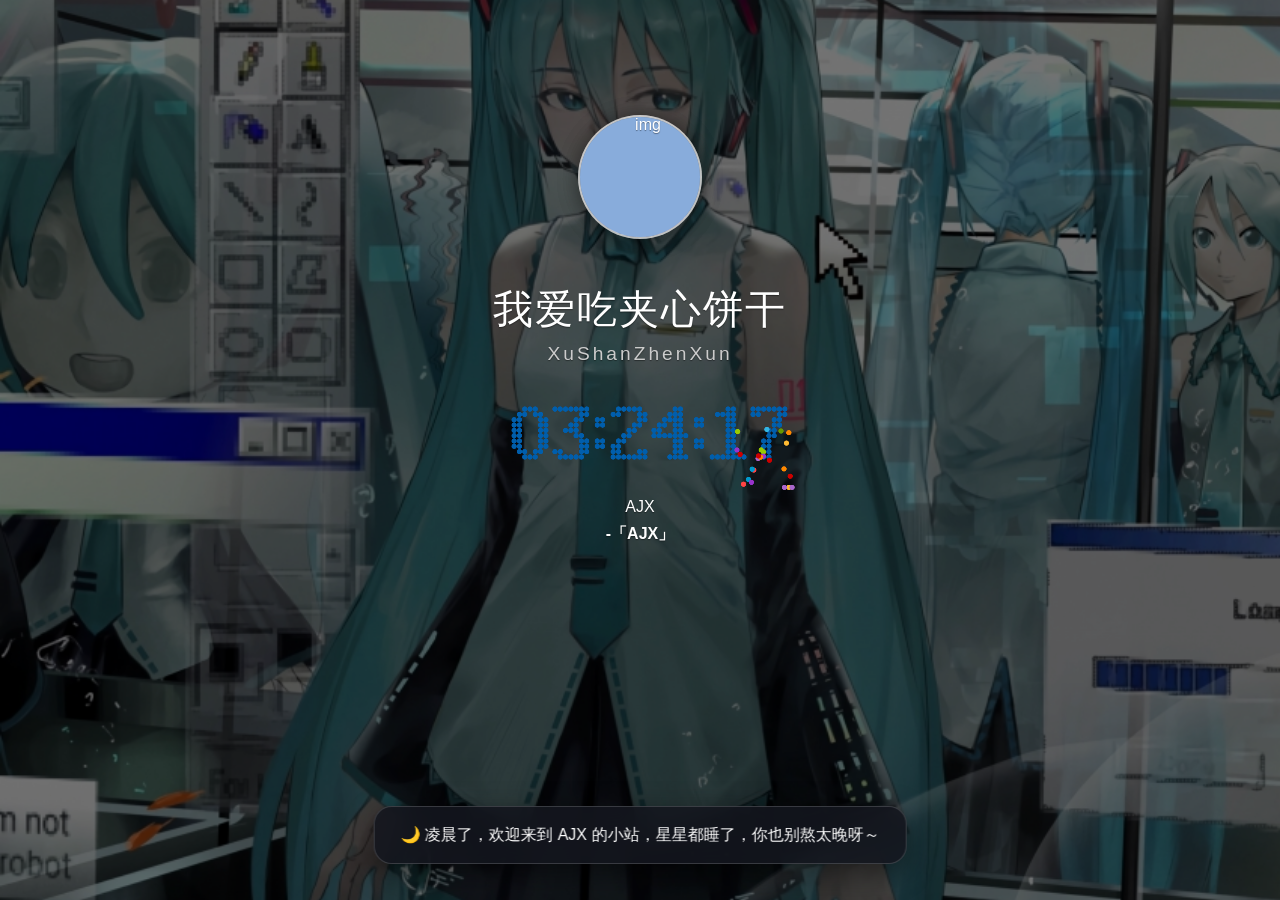
==== index.html @ 39b2b65f "update index.html" ====
<!DOCTYPE html>
<html>

<head><script>window.huggingface={variables:{"SPACE_CREATOR_USER_ID":"6723234cfb3a71fc3653ae15"}};</script>
    <!-- 基础信息 -->
    <html lang="zh-cmn-Hans">
    <meta charset="utf-8">
    <meta name="renderer" content="webkit" />
    <meta http-equiv="X-UA-Compatible" content="IE=edge,chrome=1" />
    <meta name="force-rendering" content="webkit" />
    <meta name="viewport" content="width=device-width, initial-scale=1">
    <meta name="description" content="AJXの主页">
    <meta name="keywords" content="AJX,个人主页">
    <meta name="author" content="ZhenXun">
    <title>AJXの主页</title>
    <link rel="stylesheet" type="text/css" href="./css/style.css">
    <link rel="stylesheet" type="text/css" href="./css/iconfont.css">
    <link rel="apple-touch-icon" href="./images/apple-touch-icon.png">
    <link rel="icon" href="./favicon.ico">
    <link rel="stylesheet" href="./js/bj.js">
    <!--引入SweetAlert
    <script src="https://fastly.jsdelivr.net/npm/sweetalert@2.1.2/dist/sweetalert.min.js"></script>-->
    <script src="https://fastly.jsdelivr.net/npm/sweetalert2@10.15.5/dist/sweetalert2.all.min.js"></script>
    <!--引入izitoast-->
    <link rel="stylesheet" href="https://fastly.jsdelivr.net/npm/izitoast@1.4.0/dist/css/iziToast.min.css">
    <script type="text/javascript"
        src="https://fastly.jsdelivr.net/npm/izitoast@1.4.0/dist/js/iziToast.min.js"></script>
    <!--引入fontawesome-->
    <link rel="stylesheet" href="https://fastly.jsdelivr.net/gh/volantis-x/cdn-fontawesome-pro@master/css/all.min.css"
        media="all">
    <!--科技炫酷按钮-->
    <link rel="stylesheet" type="text/css" href="./css/sey.css">
    <!--LQ网站监控-->
    <script async defer data-website-id="1e581f81-4a95-4be4-8449-c74742cf2475"
        src="https://wz.lqbby.com/umami.js"></script>
    <!--IE淘汰计划-->
    <script>if (/*@cc_on!@*/false || (!!window.MSInputMethodContext && !!document.documentMode)) window.location.href = "https://imsyy.top/upgrade-your-browser/index.html?referrer=" + encodeURIComponent(window.location.href);</script>
    <!-- ===== 常驻天气卡片（Uiverse by vinodjangid07 毛玻璃版，固定右上角） ===== -->
<style>
    #weather-card-container {
        position: fixed;
        top: 24px;
        right: 24px;
        z-index: 9999;
        width: fit-content;
        opacity: 0;
        transform: translateY(-8px);
        transition: opacity .5s, transform .5s;
    }
    #weather-card-container.show {
        opacity: 1;
        transform: translateY(0);
    }
    #weather-card-container .cardContainer {
        width: fit-content;
        position: relative;
        display: flex;
        align-items: center;
        justify-content: center;
    }
    #weather-card-container .card {
        position: relative;
        width: 220px;
        height: 250px;
        display: flex;
        flex-direction: column;
        align-items: center;
        justify-content: space-between;
        padding: 20px 10px;
        border-radius: 10px;
        backdrop-filter: blur(30px);
        -webkit-backdrop-filter: blur(30px);
        background-color: rgba(65, 65, 65, 0.308);
        border: 1px solid rgba(255, 255, 255, 0.089);
        cursor: pointer;
    }
    #weather-card-container .city {
        font-weight: 700;
        font-size: 0.9em;
        letter-spacing: 1.2px;
        color: white;
    }
    #weather-card-container .weather {
        font-weight: 500;
        font-size: 0.7em;
        letter-spacing: 1.2px;
        color: rgb(197, 197, 197);
    }
    #weather-card-container .temp {
        font-size: 1.8em;
        color: white;
    }
    #weather-card-container .minmaxContainer {
        width: 100%;
        display: flex;
        align-items: center;
        justify-content: space-between;
    }
    #weather-card-container .min,
    #weather-card-container .max {
        width: 50%;
        display: flex;
        flex-direction: column;
        align-items: flex-end;
        justify-content: center;
        padding: 0px 20px;
        gap: 4px;
    }
    #weather-card-container .max {
        align-items: flex-start;
        border-left: 2px solid white;
    }
    #weather-card-container .maxHeading,
    #weather-card-container .minHeading {
        font-size: 0.7em;
        font-weight: 600;
        color: white;
    }
    #weather-card-container .maxTemp,
    #weather-card-container .minTemp {
        font-size: 0.6em;
        font-weight: 500;
        color: rgb(197, 197, 197);
    }
    #weather-card-container .cardContainer::before {
        width: 100px;
        height: 100px;
        content: "";
        position: absolute;
        background-color: rgb(144, 161, 255);
        z-index: -1;
        border-radius: 50%;
        left: 100px;
        top: 50px;
        transition: all 1s;
    }
    #weather-card-container .cardContainer:hover::before {
        transform: translate(-50px, 50px);
    }
    #weather-card-container .w-icon {
        width: 50px;
        height: 50px;
        color: #fff;
        margin: 4px 0;
        display: block;
    }
    @media (max-width: 768px) {
        #weather-card-container {
            top: 14px;
            right: 14px;
            transform: translateY(-8px) scale(0.72);
            transform-origin: top right;
        }
        #weather-card-container.show {
            transform: translateY(0) scale(0.72);
        }
    }
    @media (max-width: 400px) {
        #weather-card-container {
            transform: translateY(-8px) scale(0.6);
        }
        #weather-card-container.show {
            transform: translateY(0) scale(0.6);
        }
    }
    /* ===== Uiverse 社交卡片 (from Uiverse.io by vinodjangid07) ===== */
        .uiverse-social.card {
            width: fit-content;
            height: fit-content;
            background-color: rgba(255, 255, 255, 0.08);
            backdrop-filter: blur(20px);
            -webkit-backdrop-filter: blur(20px);
            border: 1px solid rgba(255, 255, 255, 0.15);
            display: flex;
            align-items: center;
            justify-content: center;
            padding: 14px 16px;
            gap: 14px;
            box-shadow: 0 8px 32px rgba(0, 0, 0, 0.25);
            border-radius: 16px;
        }
        .uiverse-social .socialContainer {
            width: 46px;
            height: 46px;
            background-color: rgba(44, 44, 44, 0.85);
            display: flex;
            align-items: center;
            justify-content: center;
            overflow: hidden;
            transition-duration: 0.3s;
            border-radius: 12px;
            text-decoration: none;
            cursor: pointer;
        }
        .uiverse-social .containerOne:hover { background-color: #c71d23; transition-duration: 0.3s; }
        .uiverse-social .containerTwo:hover { background-color: #24292e; transition-duration: 0.3s; }
        .uiverse-social .containerThree:hover { background-color: #12b7f5; transition-duration: 0.3s; }
        .uiverse-social .socialContainer:active {
            transform: scale(0.9);
            transition-duration: 0.3s;
        }
        .uiverse-social .socialSvg {
            width: 17px;
            font-size: 21px;
            color: #fff;
            line-height: 1;
        }
        .uiverse-social .socialSvg path { fill: rgb(255, 255, 255); }
        .uiverse-social .socialContainer:hover .socialSvg {
            animation: slide-in-top 0.3s both;
        }
        @keyframes slide-in-top {
            0% { transform: translateY(-50px); opacity: 0; }
            100% { transform: translateY(0); opacity: 1; }
        }
        @media (max-width: 768px) {
            .uiverse-social.card { padding: 10px 12px; gap: 10px; border-radius: 12px; }
            .uiverse-social .socialContainer { width: 40px; height: 40px; border-radius: 10px; }
            .uiverse-social .socialSvg { font-size: 19px; }
        }
        /* ===== kirzin 流光总入口按钮 ===== */
        .hero-entry {
            position: relative;
            display: inline-block;
            padding: 0;
            margin: 0;
            border: none;
            border-radius: 30px;
            overflow: hidden;
            text-decoration: none;
            cursor: pointer;
            color: #fff;
            background: linear-gradient(90deg, #03a9f4, #f441a5, #ffeb3b, #03a9f4);
            background-size: 300%;
            transition: all 0.3s ease;
            z-index: 1;
            -webkit-tap-highlight-color: transparent;
            -webkit-user-select: none;
            user-select: none;
        }
        .hero-entry span {
            display: inline-flex;
            align-items: center;
            justify-content: center;
            gap: 8px;
            width: 15em;
            height: 3.2em;
            line-height: 1;
            font-size: 1rem;
            font-weight: 600;
            letter-spacing: 0.12em;
            border-radius: 30px;
            background: rgba(13, 17, 23, 0.55);
            backdrop-filter: blur(6px);
            -webkit-backdrop-filter: blur(6px);
            color: #fff;
            position: relative;
            z-index: 2;
            transition: all 0.3s ease;
        }
        .hero-entry::before {
            content: "";
            position: absolute;
            inset: -5px;
            border-radius: 35px;
            background: linear-gradient(90deg, #03a9f4, #f441a5, #ffeb3b, #03a9f4);
            background-size: 300%;
            filter: blur(20px);
            opacity: 0;
            transition: opacity 0.3s ease;
            z-index: 0;
        }
        .hero-entry:hover {
            animation: heroAni 8s linear infinite;
        }
        .hero-entry:hover::before {
            opacity: 1;
            animation: heroAni 8s linear infinite;
        }
        .hero-entry:hover span {
            color: #fff;
        }
        @keyframes heroAni {
            0% { background-position: 0%; }
            100% { background-position: 300%; }
        }
        @media (max-width: 560px) {
            .hero-entry span { width: 12em; height: 2.8em; font-size: 0.9rem; }
        }
    </style>
</head>

<body oncontextmenu=self.event.returnValue=false onselectstart="return false">

    <!-- ===== 常驻天气卡片容器（Uiverse by vinodjangid07 毛玻璃版） ===== -->
    <div id="weather-card-container">
        <div class="cardContainer">
            <div class="card">
                <p class="city">--</p>
                <p class="weather">--</p>
                <svg class="w-icon" viewBox="0 0 24 24" fill="none" stroke="currentColor" stroke-width="2" stroke-linecap="round" stroke-linejoin="round">
                    <circle cx="12" cy="12" r="4"></circle>
                    <path d="M12 2v2"></path><path d="M12 20v2"></path>
                    <path d="M4.93 4.93l1.41 1.41"></path><path d="M17.66 17.66l1.41 1.41"></path>
                    <path d="M2 12h2"></path><path d="M20 12h2"></path>
                    <path d="M6.34 17.66l-1.41 1.41"></path><path d="M19.07 4.93l-1.41 1.41"></path>
                </svg>
                <p class="temp">--°</p>
                <div class="minmaxContainer">
                    <div class="min">
                        <div class="minHeading">Min</div>
                        <div class="minTemp">--°</div>
                    </div>
                    <div class="max">
                        <div class="maxHeading">Max</div>
                        <div class="maxTemp">--°</div>
                    </div>
                </div>
            </div>
        </div>
    </div>
    <!--<span class="mobile btn-mobile-menu">
        <i class="social iconfont icon-list btn-mobile-menu__icon"></i>
        <i class="social iconfont icon-ngleup btn-mobile-close__icon hidden"></i>
    </span>-->
    <header id="panel" class="panel-cover"
        style="background: url(./images/kj.webp) center center / cover no-repeat rgb(102, 102, 102);">
        <!--星空背景-->
        <div id="stars"></div>
        <div id="stars2"></div>
        <div id="stars3"></div>
                <!--访客欢迎弹条(从底部滑入，展示后自动消失)-->
        <div id="weather-widget" class="weather-widget">
            <div class="weather-msg" id="weather-msg">正在识别你的位置…</div>
        </div>
        <script>
            (function () {
                // 常见中国城市英文->中文映射
                var CN_CITY = {
                    // ── 直辖市 ──
                    "Beijing": "北京", "Shanghai": "上海", "Tianjin": "天津", "Chongqing": "重庆",
                    // ── 河北 ──
                    "Shijiazhuang": "石家庄", "Tangshan": "唐山", "Qinhuangdao": "秦皇岛", "Handan": "邯郸",
                    "Xingtai": "邢台", "Baoding": "保定", "Zhangjiakou": "张家口", "Chengde": "承德",
                    "Cangzhou": "沧州", "Langfang": "廊坊", "Hengshui": "衡水",
                    // ── 山西 ──
                    "Taiyuan": "太原", "Datong": "大同", "Yangquan": "阳泉", "Changzhi": "长治",
                    "Jincheng": "晋城", "Shuozhou": "朔州", "Jinzhong": "晋中", "Yuncheng": "运城",
                    "Xinzhou": "忻州", "Linfen": "临汾", "Lvliang": "吕梁", "Luliang": "吕梁", "Lüliang": "吕梁",
                    // ── 内蒙古 ──
                    "Hohhot": "呼和浩特", "Huhehaote": "呼和浩特", "Baotou": "包头", "Wuhai": "乌海",
                    "Chifeng": "赤峰", "Tongliao": "通辽", "Ordos": "鄂尔多斯", "Eerduosi": "鄂尔多斯",
                    "Hulunbuir": "呼伦贝尔", "Hulunbeier": "呼伦贝尔", "Bayannur": "巴彦淖尔", "Bayan Nur": "巴彦淖尔",
                    "Ulanqab": "乌兰察布", "Xilingol": "锡林郭勒", "Alxa": "阿拉善", "Alashan": "阿拉善",
                    "Manzhouli": "满洲里", "Yakeshi": "牙克石", "Xilinhot": "锡林浩特", "Dongsheng": "东胜",
                    // ── 辽宁 ──
                    "Shenyang": "沈阳", "Dalian": "大连", "Anshan": "鞍山", "Fushun": "抚顺",
                    "Benxi": "本溪", "Dandong": "丹东", "Jinzhou": "锦州", "Yingkou": "营口",
                    "Fuxin": "阜新", "Liaoyang": "辽阳", "Panjin": "盘锦", "Tieling": "铁岭",
                    "Chaoyang": "朝阳", "Huludao": "葫芦岛",
                    // ── 吉林 ──
                    "Changchun": "长春", "Jilin": "吉林", "Siping": "四平", "Liaoyuan": "辽源",
                    "Tonghua": "通化", "Baishan": "白山", "Songyuan": "松原", "Baicheng": "白城",
                    "Yanji": "延吉", "Yanbian": "延边", "Dunhua": "敦化",
                    // ── 黑龙江 ──
                    "Harbin": "哈尔滨", "Qiqihar": "齐齐哈尔", "Jixi": "鸡西", "Hegang": "鹤岗",
                    "Shuangyashan": "双鸭山", "Daqing": "大庆", "Yichun": "伊春", "Jiamusi": "佳木斯",
                    "Qitaihe": "七台河", "Mudanjiang": "牡丹江", "Heihe": "黑河", "Suihua": "绥化",
                    "Daxinganling": "大兴安岭", "Anda": "安达",
                    // ── 江苏 ──
                    "Nanjing": "南京", "Wuxi": "无锡", "Xuzhou": "徐州", "Changzhou": "常州",
                    "Suzhou": "苏州", "Nantong": "南通", "Lianyungang": "连云港",
                    "Huai'an": "淮安", "Huaian": "淮安", "Huai an": "淮安",
                    "Yancheng": "盐城", "Yangzhou": "扬州", "Zhenjiang": "镇江", "Taizhou": "台州",
                    "Suqian": "宿迁", "Kunshan": "昆山", "Jiangyin": "江阴", "Zhangjiagang": "张家港",
                    "Changshu": "常熟", "Yixing": "宜兴", "Pizhou": "邳州", "Rugao": "如皋",
                    "Dongtai": "东台", "Haian": "海安",
                    // ── 浙江 ──
                    "Hangzhou": "杭州", "Ningbo": "宁波", "Wenzhou": "温州", "Jiaxing": "嘉兴",
                    "Huzhou": "湖州", "Shaoxing": "绍兴", "Jinhua": "金华", "Quzhou": "衢州",
                    "Zhoushan": "舟山", "Lishui": "丽水", "Yiwu": "义乌", "Cixi": "慈溪",
                    "Yuyao": "余姚", "Wenling": "温岭", "Ruian": "瑞安", "Zhuji": "诸暨",
                    // ── 安徽 ──
                    "Hefei": "合肥", "Wuhu": "芜湖", "Bengbu": "蚌埠", "Huainan": "淮南",
                    "Ma'anshan": "马鞍山", "Maanshan": "马鞍山", "Huaibei": "淮北", "Tongling": "铜陵",
                    "Anqing": "安庆", "Huangshan": "黄山", "Chuzhou": "滁州", "Fuyang": "阜阳",
                    "Lu'an": "六安", "Luan": "六安", "Bozhou": "亳州", "Chizhou": "池州",
                    "Xuancheng": "宣城", "Tianchang": "天长", "Mingguang": "明光", "Tongcheng": "桐城",
                    // ── 福建 ──
                    "Fuzhou": "福州", "Xiamen": "厦门", "Putian": "莆田", "Sanming": "三明",
                    "Quanzhou": "泉州", "Zhangzhou": "漳州", "Nanping": "南平", "Longyan": "龙岩",
                    "Ningde": "宁德", "Jinjiang": "晋江", "Fuqing": "福清", "Longhai": "龙海",
                    // ── 江西 ──
                    "Nanchang": "南昌", "Jingdezhen": "景德镇", "Pingxiang": "萍乡", "Jiujiang": "九江",
                    "Xinyu": "新余", "Yingtan": "鹰潭", "Ganzhou": "赣州", "Ji'an": "吉安", "Jian": "吉安",
                    "Yichun": "宜春", "Shangrao": "上饶", "Fengcheng": "丰城", "Gaoan": "高安",
                    // ── 山东 ──
                    "Jinan": "济南", "Qingdao": "青岛", "Zibo": "淄博", "Zaozhuang": "枣庄",
                    "Dongying": "东营", "Yantai": "烟台", "Weifang": "潍坊", "Jining": "济宁",
                    "Tai'an": "泰安", "Taian": "泰安", "Weihai": "威海", "Rizhao": "日照",
                    "Linyi": "临沂", "Dezhou": "德州", "Liaocheng": "聊城", "Binzhou": "滨州",
                    "Heze": "菏泽", "Laiwu": "莱芜", "Tengzhou": "滕州", "Zhaoyuan": "招远",
                    "Penglai": "蓬莱", "Qufu": "曲阜", "Zoucheng": "邹城", "Feicheng": "肥城",
                    "Xintai": "新泰", "Rongcheng": "荣成", "Rushan": "乳山", "Gaomi": "高密",
                    "Zhucheng": "诸城", "Shouguang": "寿光", "Qingzhou": "青州", "Changle": "昌乐",
                    // ── 河南 ──
                    "Zhengzhou": "郑州", "Kaifeng": "开封", "Luoyang": "洛阳", "Pingdingshan": "平顶山",
                    "Anyang": "安阳", "Hebi": "鹤壁", "Xinxiang": "新乡", "Jiaozuo": "焦作",
                    "Puyang": "濮阳", "Xuchang": "许昌", "Luohe": "漯河", "Sanmenxia": "三门峡",
                    "Nanyang": "南阳", "Shangqiu": "商丘", "Xinyang": "信阳", "Zhoukou": "周口",
                    "Zhumadian": "驻马店", "Dengzhou": "邓州", "Gongyi": "巩义", "Xinzheng": "新郑",
                    "Changge": "长葛",
                    // ── 湖北 ──
                    "Wuhan": "武汉", "Huangshi": "黄石", "Shiyan": "十堰", "Yichang": "宜昌",
                    "Xiangyang": "襄阳", "Xiangfan": "襄阳", "Ezhou": "鄂州", "Jingmen": "荆门",
                    "Xiaogan": "孝感", "Jingzhou": "荆州", "Huanggang": "黄冈", "Xianning": "咸宁",
                    "Suizhou": "随州", "Enshi": "恩施", "Xiantao": "仙桃", "Qianjiang": "潜江",
                    "Tianmen": "天门", "Danjiangkou": "丹江口", "Wuxue": "武穴", "Macheng": "麻城",
                    "Lichuan": "利川",
                    // ── 湖南 ──
                    "Changsha": "长沙", "Zhuzhou": "株洲", "Xiangtan": "湘潭", "Hengyang": "衡阳",
                    "Shaoyang": "邵阳", "Yueyang": "岳阳", "Changde": "常德", "Zhangjiajie": "张家界",
                    "Yiyang": "益阳", "Chenzhou": "郴州", "Yongzhou": "永州", "Huaihua": "怀化",
                    "Loudi": "娄底", "Xiangxi": "湘西", "Jishou": "吉首", "Liling": "醴陵", "Xiangxiang": "湘乡",
                    // ── 广东 ──
                    "Guangzhou": "广州", "Shaoguan": "韶关", "Shenzhen": "深圳", "Zhuhai": "珠海",
                    "Shantou": "汕头", "Foshan": "佛山", "Jiangmen": "江门", "Zhanjiang": "湛江",
                    "Maoming": "茂名", "Zhaoqing": "肇庆", "Huizhou": "惠州", "Meizhou": "梅州",
                    "Shanwei": "汕尾", "Heyuan": "河源", "Yangjiang": "阳江", "Qingyuan": "清远",
                    "Dongguan": "东莞", "Zhongshan": "中山", "Chaozhou": "潮州", "Jieyang": "揭阳",
                    "Yunfu": "云浮", "Shunde": "顺德", "Panyu": "番禺", "Huicheng": "惠城",
                    // ── 广西 ──
                    "Nanning": "南宁", "Liuzhou": "柳州", "Guilin": "桂林", "Wuzhou": "梧州",
                    "Beihai": "北海", "Fangchenggang": "防城港", "Qinzhou": "钦州", "Guigang": "贵港",
                    "Yulin": "玉林", "Baise": "百色", "Hezhou": "贺州", "Hechi": "河池",
                    "Laibin": "来宾", "Chongzuo": "崇左", "Guiping": "桂平",
                    // ── 海南 ──
                    "Haikou": "海口", "Sanya": "三亚", "Sansha": "三沙", "Danzhou": "儋州",
                    "Wuzhishan": "五指山", "Qionghai": "琼海", "Wenchang": "文昌", "Wanning": "万宁",
                    "Dongfang": "东方", "Chengmai": "澄迈",
                    // ── 四川 ──
                    "Chengdu": "成都", "Zigong": "自贡", "Panzhihua": "攀枝花", "Luzhou": "泸州",
                    "Deyang": "德阳", "Mianyang": "绵阳", "Guangyuan": "广元", "Suining": "遂宁",
                    "Neijiang": "内江", "Leshan": "乐山", "Nanchong": "南充", "Meishan": "眉山",
                    "Yibin": "宜宾", "Guang'an": "广安", "Guangan": "广安", "Dazhou": "达州",
                    "Ya'an": "雅安", "Yaan": "雅安", "Bazhong": "巴中", "Ziyang": "资阳",
                    "Liangshan": "凉山", "Aba": "阿坝", "Garze": "甘孜", "Ganzi": "甘孜", "Xichang": "西昌",
                    "Dujiangyan": "都江堰", "Mianzhu": "绵竹", "Langzhong": "阆中", "Jiangyou": "江油",
                    // ── 贵州 ──
                    "Guiyang": "贵阳", "Liupanshui": "六盘水", "Zunyi": "遵义", "Anshun": "安顺",
                    "Bijie": "毕节", "Tongren": "铜仁", "Kaili": "凯里", "Duyun": "都匀", "Xingyi": "兴义",
                    // ── 云南 ──
                    "Kunming": "昆明", "Qujing": "曲靖", "Yuxi": "玉溪", "Baoshan": "保山",
                    "Zhaotong": "昭通", "Lijiang": "丽江", "Pu'er": "普洱", "Puer": "普洱",
                    "Lincang": "临沧", "Dali": "大理", "Chuxiong": "楚雄", "Honghe": "红河",
                    "Wenshan": "文山", "Xishuangbanna": "西双版纳", "Jinghong": "景洪", "Shangri-La": "香格里拉",
                    "Gejiu": "个旧", "Kaiyuan": "开远", "Mangshi": "芒市", "Anning": "安宁",
                    // ── 西藏 ──
                    "Lhasa": "拉萨", "Shigatse": "日喀则", "Xigaze": "日喀则", "Chamdo": "昌都",
                    "Qamdo": "昌都", "Nyingchi": "林芝", "Nagqu": "那曲", "Naqu": "那曲",
                    "Shannan": "山南", "Ali": "阿里", "Ngari": "阿里",
                    // ── 陕西 ──
                    "Xi'an": "西安", "Xian": "西安", "Tongchuan": "铜川", "Baoji": "宝鸡",
                    "Xianyang": "咸阳", "Weinan": "渭南", "Yan'an": "延安", "Yanan": "延安",
                    "Hanzhong": "汉中", "Ankang": "安康", "Shangluo": "商洛", "Shenmu": "神木", "Hancheng": "韩城",
                    // ── 甘肃 ──
                    "Lanzhou": "兰州", "Jiayuguan": "嘉峪关", "Jinchang": "金昌", "Baiyin": "白银",
                    "Tianshui": "天水", "Wuwei": "武威", "Zhangye": "张掖", "Pingliang": "平凉",
                    "Jiuquan": "酒泉", "Qingyang": "庆阳", "Dingxi": "定西", "Longnan": "陇南",
                    "Linxia": "临夏", "Gannan": "甘南", "Dunhuang": "敦煌",
                    // ── 青海 ──
                    "Xining": "西宁", "Haidong": "海东", "Haixi": "海西", "Yushu": "玉树",
                    "Golog": "果洛", "Golok": "果洛", "Hainan": "海南", "Haibei": "海北",
                    "Huangnan": "黄南", "Golmud": "格尔木", "Delingha": "德令哈",
                    // ── 宁夏 ──
                    "Yinchuan": "银川", "Shizuishan": "石嘴山", "Wuzhong": "吴忠", "Guyuan": "固原",
                    "Zhongwei": "中卫",
                    // ── 新疆 ──
                    "Urumqi": "乌鲁木齐", "Wulumuqi": "乌鲁木齐", "Karamay": "克拉玛依", "Turpan": "吐鲁番",
                    "Hami": "哈密", "Kashgar": "喀什", "Kashi": "喀什", "Hotan": "和田",
                    "Aksu": "阿克苏", "Korla": "库尔勒", "Shihezi": "石河子", "Ili": "伊犁",
                    "Yining": "伊宁", "Changji": "昌吉", "Altay": "阿勒泰", "Tacheng": "塔城",
                    "Bole": "博乐", "Aral": "阿拉尔", "Tumxuk": "图木舒克", "Wujiaqu": "五家渠",
                    // ── 香港 澳门 台湾 ──
                    "Hong Kong": "香港", "Hongkong": "香港", "Kowloon": "九龙", "New Territories": "新界",
                    "Macau": "澳门", "Macao": "澳门",
                    "Taipei": "台北", "New Taipei": "新北", "Taoyuan": "桃园", "Kaohsiung": "高雄",
                    "Taichung": "台中", "Tainan": "台南", "Hsinchu": "新竹", "Keelung": "基隆",
                    "Chiayi": "嘉义", "Pingtung": "屏东", "Yilan": "宜兰", "Hualien": "花莲",
                    "Taitung": "台东", "Yunlin": "云林", "Changhua": "彰化", "Nantou": "南投",
                    "Miaoli": "苗栗", "Kinmen": "金门", "Penghu": "澎湖", "Lienchiang": "连江"
                };
                var WMO = {
                    0: ["☀️", "晴", "今天阳光正好，出门走走晒晒太阳吧~"],
                    1: ["🌤️", "基本晴", "天气不错，适合出门走走~"],
                    2: ["⛅", "多云", "云比较多，但天气舒适，适合外出~"],
                    3: ["☁️", "阴", "天有点阴，心情也要保持阳光哦~"],
                    45: ["🌫️", "雾", "有雾，出门注意安全~"],
                    48: ["🌫️", "雾凇", "有雾凇，景色很美但注意保暖~"],
                    51: ["🌦️", "毛毛雨", "下小雨了，记得带把伞☔"],
                    53: ["🌦️", "小雨", "下小雨了，出门记得带伞☔"],
                    55: ["🌧️", "中雨", "雨不小，出门记得带伞哦~"],
                    61: ["🌧️", "小雨", "下雨了，记得带伞☔"],
                    63: ["🌧️", "中雨", "雨不小，路上注意安全~"],
                    65: ["🌧️", "大雨", "雨很大，尽量待在室内吧~"],
                    71: ["🌨️", "小雪", "下雪了，路滑注意安全，记得保暖❄️"],
                    73: ["🌨️", "中雪", "雪不小，多穿点别冻着~"],
                    75: ["❄️", "大雪", "大雪纷飞，注意保暖别感冒~"],
                    80: ["🌦️", "阵雨", "有阵雨，出门带伞准没错~"],
                    81: ["🌧️", "阵雨", "有阵雨，出门带伞吧~"],
                    82: ["⛈️", "强阵雨", "雷阵雨，尽量别出门~"],
                    95: ["⛈️", "雷阵雨", "打雷了，注意安全远离空旷处~"],
                    96: ["⛈️", "雷阵雨", "雷阵雨伴有冰雹，注意安全~"],
                    99: ["⛈️", "强雷暴", "强雷暴天气，待在室内更安全~"]
                };
                function cnCity(n) { if (!n) return n; var k = String(n).replace(/ City$/i, '').trim(); k = k.charAt(0).toUpperCase() + k.slice(1).toLowerCase(); return CN_CITY[k] || CN_CITY[String(n)] || n; }
                function periodVoice() {
                    var h = new Date().getHours();
                    if (h >= 5 && h < 9) return "清晨的第一缕风告诉你：";
                    if (h >= 9 && h < 12) return "上午的云朵悄悄对你说：";
                    if (h >= 12 && h < 14) return "正午的阳光提醒你：";
                    if (h >= 14 && h < 18) return "午后的时光对你说：";
                    if (h >= 18 && h < 22) return "傍晚的晚风轻轻对你说：";
                    if (h >= 22 || h < 1) return "今夜的星光对你说：";
                    return "深夜的月色对你说：";
                }
                function tipFor(code, temp, min, max) {
                    var base = WMO[code] ? WMO[code][2] : "今天也要元气满满哦~";
                    var t = Math.round(temp);
                    var msg = periodVoice() + base;
                    if (t >= 32) return msg + " 高温" + t + "°，注意防暑多喝水🥵";
                    if (t <= 5) return msg + " 气温" + t + "°，挺冷的，多穿点保暖🧥";
                    if (min !== null && max !== null) return msg + " 今天" + Math.round(min) + "~" + Math.round(max) + "°，注意增减衣物🍃";
                    return msg;
                }
                function greet(city) {
                    var h = new Date().getHours(), s;
                    var who = city ? '来自 <b>' + city + '</b> 的访客' : '欢迎来到 AJX 的小站';
                    if (h >= 5 && h < 9) s = '🌅 早安呀，' + who + '，晨光正好，愿你今天闪闪发光✨';
                    else if (h >= 9 && h < 12) s = '☀️ 上午好，' + who + '，元气满满的一天，从此刻开始～';
                    else if (h >= 12 && h < 14) s = '🍚 午安～' + who + '，忙了一上午，记得好好吃饭哦';
                    else if (h >= 14 && h < 18) s = '🍵 下午好，' + who + '，享午后一份闲适，愿你心情甜甜的～';
                    else if (h >= 18 && h < 22) s = '🌆 晚上好，' + who + '，夜色温柔，愿它带走一天的疲惫～';
                    else if (h >= 22 || h < 1) s = '🌠 夜深了，' + who + '，早点睡吧，梦里有星辰等你✨';
                    else s = '🌙 凌晨了，' + who + '，星星都睡了，你也别熬太晚呀～';
                    return s;
                }
                var widget = document.getElementById('weather-widget');
                var msgEl = document.getElementById('weather-msg');
                var hideTimer = null;
                function showBar(html) {
                    msgEl.innerHTML = html;
                    widget.classList.add('show');
                    clearTimeout(hideTimer);
                    hideTimer = setTimeout(function () {
                        widget.classList.remove('show');
                    }, 7000);
                }
                // ===== 常驻天气卡片渲染 =====
                function airLevel(aqi) {
    if (aqi === null || aqi === undefined || isNaN(aqi)) return '--';
    if (aqi <= 50) return '优';
    if (aqi <= 100) return '良';
    if (aqi <= 150) return '轻度';
    if (aqi <= 200) return '中度';
    if (aqi <= 300) return '重度';
    return '严重';
}
var WMO_ICON = {
    sun: '<path stroke="none" d="M0 0h24v24H0z" fill="none"/><path d="M12 12m-4 0a4 4 0 1 0 8 0a4 4 0 1 0 -8 0"/><path d="M3 12h1m8 -9v1m8 8h1m-9 8v1m-6.4 -15.4l.7 .7m12.1 -.7l-.7 .7m0 11.4l.7 .7m-12.1 -.7l-.7 .7"/>',
    cloud: '<path stroke="none" d="M0 0h24v24H0z" fill="none"/><path d="M6.657 18c-2.572 0 -4.657 -2.007 -4.657 -4.483c0 -2.475 2.085 -4.482 4.657 -4.482c.393 -1.762 1.794 -3.2 3.675 -3.773c1.88 -.572 3.956 -.193 5.444 1c1.488 1.19 2.162 3.007 1.77 4.769h.99c1.913 0 3.464 1.56 3.464 3.486c0 1.927 -1.551 3.487 -3.465 3.487h-11.878"/>',
    rain: '<path stroke="none" d="M0 0h24v24H0z" fill="none"/><path d="M7 18a4.6 4.4 0 0 1 0 -9a5 4.5 0 0 1 11 2h1a3.5 3.5 0 0 1 0 7"/><path d="M11 13v2m0 3v2m4 -5v2m0 3v2"/>',
    snow: '<path stroke="none" d="M0 0h24v24H0z" fill="none"/><path d="M7 18a4.6 4.4 0 0 1 0 -9a5 4.5 0 0 1 11 2h1a3.5 3.5 0 0 1 0 7"/><path d="M11 15v.01m0 3v.01m0 3v.01m4 -4v.01m0 3v.01"/>',
    storm: '<path stroke="none" d="M0 0h24v24H0z" fill="none"/><path d="M7 18a4.6 4.4 0 0 1 0 -9a5 4.5 0 0 1 11 2h1a3.5 3.5 0 0 1 0 7h-1"/><path d="M13 14l-2 4l3 0l-2 4"/>',
    fog: '<path stroke="none" d="M0 0h24v24H0z" fill="none"/><path d="M7 16a4.6 4.4 0 0 1 0 -9a5 4.5 0 0 1 11 2h1a3.5 3.5 0 0 1 0 7h-12"/><path d="M5 20l14 0"/>'
};
function weatherIconKey(code) {
    if (code === 0) return 'sun';
    if (code === 1) return 'sun';
    if (code === 2) return 'cloud';
    if (code === 3) return 'cloud';
    if (code === 45 || code === 48) return 'fog';
    if (code >= 51 && code <= 57) return 'rain';
    if (code >= 61 && code <= 65) return 'rain';
    if (code >= 71 && code <= 75) return 'snow';
    if (code >= 80 && code <= 82) return 'rain';
    if (code >= 95 && code <= 99) return 'storm';
    return 'cloud';
}
function renderCard(cityName, iconKey, desc, tmin, tmax, currentTemp, humidity, airText, aqi, realfeel) {
    var box = document.getElementById('weather-card-container');
    if (!box) return;
    var cityEl = box.querySelector('.city');
    var weatherEl = box.querySelector('.weather');
    var iconEl = box.querySelector('.w-icon');
    var tempEl = box.querySelector('.temp');
    var minTempEl = box.querySelector('.minTemp');
    var maxTempEl = box.querySelector('.maxTemp');
    if (cityEl) cityEl.textContent = cityName || '--';
    if (weatherEl) weatherEl.textContent = desc || '--';
    if (iconEl) iconEl.innerHTML = WMO_ICON[iconKey] || WMO_ICON.sun;
    if (tempEl) tempEl.textContent = (currentTemp !== null && currentTemp !== undefined) ? (Math.round(currentTemp) + '°') : '--°';
    if (minTempEl) minTempEl.textContent = (tmin !== null && tmin !== undefined) ? (Math.round(tmin) + '°') : '--°';
    if (maxTempEl) maxTempEl.textContent = (tmax !== null && tmax !== undefined) ? (Math.round(tmax) + '°') : '--°';
    box.classList.add('show');
}
function fetchTencentWeather(lat, lon, cityName, tmin, tmax, icon, fallbackDesc, humidity, realfeel, aqi) {
    var QQ_KEY = '2OOBZ-BSY6M-SS362-6AT56-32XZE-KHFXZ', QQ_SK = 'ozFKOpSc3b078f0qQEdjlKZyPoObVca5';
    var done = false, cb = 'qw' + Date.now();
    function cleanup() { try { delete window[cb]; if (scr && scr.parentNode) scr.parentNode.removeChild(scr); } catch (e) {} }
    window[cb] = function (res) {
        cleanup();
        if (done) return; done = true;
        if (res && res.status === 0 && res.result && res.result.realtime && res.result.realtime[0]) {
            var r = res.result.realtime[0];
            var wea = r.infos.weather || fallbackDesc || '';
            var temp = (typeof r.infos.temperature !== 'undefined') ? r.infos.temperature : null;
            // 弹条保持 emoji（小尺寸），卡片用高级 SVG 线条图标
            var tEmoji = (r.infos.weather && r.infos.weather.indexOf('雨') > -1) ? '🌧️' :
                (r.infos.weather && r.infos.weather.indexOf('雪') > -1) ? '❄️' :
                (r.infos.weather && r.infos.weather.indexOf('阴') > -1) ? '☁️' :
                (r.infos.weather && r.infos.weather.indexOf('晴') > -1) ? '☀️' : '⛅';
            var tKey = (r.infos.weather && r.infos.weather.indexOf('雷') > -1) ? 'storm' :
                (r.infos.weather && r.infos.weather.indexOf('雨') > -1) ? 'rain' :
                (r.infos.weather && r.infos.weather.indexOf('雪') > -1) ? 'snow' :
                (r.infos.weather && r.infos.weather.indexOf('雾') > -1) ? 'fog' :
                (r.infos.weather && r.infos.weather.indexOf('阴') > -1) ? 'cloud' :
                (r.infos.weather && r.infos.weather.indexOf('晴') > -1) ? 'sun' : (icon || 'cloud');
            var html = '<div class="w-line1">' + greet(cityName) + '</div>' +
                '<div class="w-line2">' + cityName + ' ' + tEmoji + ' ' + (temp !== null ? Math.round(temp) + '°' : '') + ' ' + wea + ' ' + (tmin !== null && tmax !== null ? (tmin + '°~' + tmax + '°') : '') + '</div>';
            showBar(html);
            renderCard(cityName, tKey, wea, tmin, tmax, temp, humidity, airLevel(aqi), aqi, realfeel);
        } else {
            renderCard(cityName, icon || 'cloud', fallbackDesc || '', tmin, tmax, null, humidity, airLevel(aqi), aqi, realfeel);
        }
    };
    var path = '/ws/weather/v1/';
    var rawParams = { key: QQ_KEY, output: 'jsonp', callback: cb, location: lat + ',' + lon };
    var keys = Object.keys(rawParams).sort();
    var qs = keys.map(function (k) { return k + '=' + rawParams[k]; }).join('&');
    var sig = md5(path + '?' + qs + QQ_SK);
    var scr = null;
    try {
        scr = document.createElement('script');
        scr.src = 'https://apis.map.qq.com' + path + '?' + qs + '&sig=' + sig;
        scr.onerror = function () { cleanup(); if (!done) { done = true; renderCard(cityName, icon || 'cloud', fallbackDesc || '', tmin, tmax, null, humidity, airLevel(aqi), aqi, realfeel); } };
        document.head.appendChild(scr);
    } catch (e) { renderCard(cityName, icon || 'cloud', fallbackDesc || '', tmin, tmax, null, humidity, airLevel(aqi), aqi, realfeel); }
    setTimeout(function () { if (!done) { done = true; cleanup(); } }, 8000);
}
function fetchWeather(lat, lon, cityName) {
    var url = "https://api.open-meteo.com/v1/forecast?latitude=" + lat +
        "&longitude=" + lon +
        "&current=temperature_2m,relative_humidity_2m,apparent_temperature,weather_code" +
        "&daily=temperature_2m_max,temperature_2m_min&timezone=auto";
    var airUrl = "https://air-quality-api.open-meteo.com/v1/air-quality?latitude=" + lat +
        "&longitude=" + lon + "&current=us_aqi,pm2_5,pm10";
    fetch(url).then(function (r) { return r.json(); }).then(function (d) {
        var daily = d.daily;
        var cur = d.current || {};
        var code = cur.weather_code;
        var icon = weatherIconKey(code);
        var desc = (WMO[code] || ["", "天气"])[1];
        var tmin = (daily && daily.temperature_2m_min) ? Math.round(daily.temperature_2m_min[0]) : null;
        var tmax = (daily && daily.temperature_2m_max) ? Math.round(daily.temperature_2m_max[0]) : null;
        var humidity = (typeof cur.relative_humidity_2m !== 'undefined') ? cur.relative_humidity_2m : null;
        var realfeel = (typeof cur.apparent_temperature !== 'undefined') ? cur.apparent_temperature : null;
        fetch(airUrl).then(function (r) { return r.json(); }).then(function (aq) {
            var aqi = (aq && aq.current && typeof aq.current.us_aqi !== 'undefined') ? aq.current.us_aqi : null;
            fetchTencentWeather(lat, lon, cityName, tmin, tmax, icon, desc, humidity, realfeel, aqi);
        }).catch(function () {
            fetchTencentWeather(lat, lon, cityName, tmin, tmax, icon, desc, humidity, realfeel, null);
        });
    }).catch(function () { showBar(greet()); });
}
function fallback() {
                // ipwho.is 兜底：显示访客城市+天气
                fetch('https://ipwho.is/').then(function (r) { return r.json(); }).then(function (j) {
                    if (j && j.success && j.city) {
                        var city = cnCity(j.city);
                        fetchWeather(j.latitude, j.longitude, city);
                    } else { showBar(greet()); }
                }).catch(function () { showBar(greet()); });
            }
            // ===== MD5 实现（腾讯签名要求 MD5） =====
            function md5(s) {
                function RL(v, n) { return (v << n) | (v >>> (32 - n)); }
                function AU(lX, lY) {
                    var lX4, lY4, lX8, lY8, r;
                    lX8 = (lX & 0x80000000); lY8 = (lY & 0x80000000);
                    lX4 = (lX & 0x40000000); lY4 = (lY & 0x40000000);
                    r = (lX & 0x3FFFFFFF) + (lY & 0x3FFFFFFF);
                    if (lX4 & lY4) return (r ^ 0x80000000 ^ lX8 ^ lY8);
                    if (lX4 | lY4) { if (r & 0x40000000) return (r ^ 0xC0000000 ^ lX8 ^ lY8); else return (r ^ 0x40000000 ^ lX8 ^ lY8); } else return (r ^ lX8 ^ lY8);
                }
                var F = function (x, y, z) { return (x & y) | ((~x) & z); };
                var G = function (x, y, z) { return (x & z) | (y & (~z)); };
                var H = function (x, y, z) { return (x ^ y ^ z); };
                var I = function (x, y, z) { return (y ^ (x | (~z))); };
                var FF = function (a, b, c, d, x, s, ac) { a = AU(a, AU(AU(F(b, c, d), x), ac)); return AU(RL(a, s), b); };
                var GG = function (a, b, c, d, x, s, ac) { a = AU(a, AU(AU(G(b, c, d), x), ac)); return AU(RL(a, s), b); };
                var HH = function (a, b, c, d, x, s, ac) { a = AU(a, AU(AU(H(b, c, d), x), ac)); return AU(RL(a, s), b); };
                var II = function (a, b, c, d, x, s, ac) { a = AU(a, AU(AU(I(b, c, d), x), ac)); return AU(RL(a, s), b); };
                function CWA(str) {
                    var lWordCount, lMessageLength = str.length, t1 = lMessageLength + 8, t2 = (t1 - (t1 % 64)) / 64, lNumberOfWords = (t2 + 1) * 16, lWordArray = new Array(lNumberOfWords - 1), lBytePosition = 0, lByteCount = 0;
                    while (lByteCount < lMessageLength) { lWordCount = (lByteCount - (lByteCount % 4)) / 4; lBytePosition = (lByteCount % 4) * 8; lWordArray[lWordCount] = (lWordArray[lWordCount] | (str.charCodeAt(lByteCount) << lBytePosition)); lByteCount++; }
                    lWordCount = (lByteCount - (lByteCount % 4)) / 4; lBytePosition = (lByteCount % 4) * 8;
                    lWordArray[lWordCount] = lWordArray[lWordCount] | (0x80 << lBytePosition);
                    lWordArray[lNumberOfWords - 2] = lMessageLength << 3; lWordArray[lNumberOfWords - 1] = lMessageLength >>> 29;
                    return lWordArray;
                }
                function UE(str) { str = str.replace(/\r\n/g, "\n"); var u = ""; for (var n = 0; n < str.length; n++) { var c = str.charCodeAt(n); if (c < 128) { u += String.fromCharCode(c); } else if ((c > 127) && (c < 2048)) { u += String.fromCharCode((c >> 6) | 192); u += String.fromCharCode((c & 63) | 128); } else { u += String.fromCharCode((c >> 12) | 224); u += String.fromCharCode(((c >> 6) & 63) | 128); u += String.fromCharCode((c & 63) | 128); } } return u; }
                var x = CWA(UE(s));
                var a = 0x67452301, b = 0xEFCDAB89, c = 0x98BADCFE, d = 0x10325476;
                var S = [7,12,17,22,5,9,14,20,4,11,16,23,6,10,15,21];
                var K = [0xD76AA478,0xE8C7B756,0x242070DB,0xC1BDCEEE,0xF57C0FAF,0x4787C62A,0xA8304613,0xFD469501,0x698098D8,0x8B44F7AF,0xFFFF5BB1,0x895CD7BE,0x6B901122,0xFD987193,0xA679438E,0x49B40821,0xF61E2562,0xC040B340,0x265E5A51,0xE9B6C7AA,0xD62F105D,0x02441453,0xD8A1E681,0xE7D3FBC8,0x21E1CDE6,0xC33707D6,0xF4D50D87,0x455A14ED,0xA9E3E905,0xFCEFA3F8,0x676F02D9,0x8D2A4C8A,0xFFFA3942,0x8771F681,0x6D9D6122,0xFDE5380C,0xA4BEEA44,0x4BDECFA9,0xF6BB4B60,0xBEBFBC70,0x289B7EC6,0xEAA127FA,0xD4EF3085,0x04881D05,0xD9D4D039,0xE6DB99E5,0x1FA27CF8,0xC4AC5665,0xF4292244,0x432AFF97,0xAB9423A7,0xFC93A039,0x655B59C3,0x8F0CCC92,0xFFEFF47D,0x85845DD1,0x6FA87E4F,0xFE2CE6E0,0xA3014314,0x4E0811A1,0xF7537E82,0xBD3AF235,0x2AD7D2BB,0xEB86D391];
                for (var k = 0; k < x.length; k += 16) {
                    var AA = a, BB = b, CC = c, DD = d;
                    for (var i = 0; i < 64; i++) {
                        var f, g;
                        if (i < 16) { f = F(b, c, d); g = i; }
                        else if (i < 32) { f = G(b, c, d); g = (5 * i + 1) % 16; }
                        else if (i < 48) { f = H(b, c, d); g = (3 * i + 5) % 16; }
                        else { f = I(b, c, d); g = (7 * i) % 16; }
                        var oldA = a, oldB = b, oldC = c, oldD = d;
                        var s = S[Math.floor(i / 16) * 4 + (i % 4)];
                        var tmp = AU(oldA, AU(f, AU(x[k + g], AU(0, K[i]))));
                        a = oldD; d = oldC; c = oldB;
                        b = AU(oldB, RL(tmp, s));
                    }
                    a = AU(a, AA); b = AU(b, BB); c = AU(c, CC); d = AU(d, DD);
                }
                function hex(n) { var h = ""; for (var i = 0; i < 4; i++) { h += ((n >> (i * 8)) & 255).toString(16).padStart(2, '0'); } return h; }
                return hex(a) + hex(b) + hex(c) + hex(d);
            }
            function locate() {
                var QQ_KEY = '2OOBZ-BSY6M-SS362-6AT56-32XZE-KHFXZ', QQ_SK = 'ozFKOpSc3b078f0qQEdjlKZyPoObVca5';
                var done = false, cb = 'qqloc' + Date.now();
                function cleanup() { try { delete window[cb]; if (scr && scr.parentNode) scr.parentNode.removeChild(scr); } catch (e) {} }
                window[cb] = function (res) {
                    cleanup();
                    if (done) return; done = true;
                    if (res && res.status === 0 && res.result) {
                        var r = res.result, ad = r.ad_info || {};
                        var cityName = cnCity(ad.city || ad.province) || '未知';
                        if (r.location && r.location.lat) fetchWeather(r.location.lat, r.location.lng, cityName);
                        else fallback();
                    } else { fallback(); }
                };
                // 腾讯 MD5 签名：md5(路径?参数SK) 参数值不编码
                var path = '/ws/location/v1/ip';
                var rawParams = { key: QQ_KEY, output: 'jsonp', callback: cb };
                var keys = Object.keys(rawParams).sort();
                var qs = keys.map(function (k) { return k + '=' + rawParams[k]; }).join('&');
                var sig = md5(path + '?' + qs + QQ_SK);
                var scr = null;
                try {
                    scr = document.createElement('script');
                    scr.src = 'https://apis.map.qq.com' + path + '?' + qs + '&sig=' + sig;
                    scr.onerror = function () { cleanup(); if (!done) { done = true; fallback(); } };
                    document.head.appendChild(scr);
                } catch (e) { fallback(); }
                setTimeout(function () { if (!done) { done = true; cleanup(); fallback(); } }, 8000);
            }
            locate();
            })();
        </script>

        <div class="panel-main">
            <div class="panel-main__inner panel-inverted">
                <div class="panel-main__content">
                    <div class="ih-item circle effect right_to_left">
                        <a class="blog-button">
                            <div class="img"> <img src="https://q1.qlogo.cn/g?b=qq&nk=3544399875&s=100" alt="img"
                                    class="js-avatar iUp profilepic header-logo">
                            </div>
                            <div class="info iUp">
                                <div class="info-back">
                                    <img alt="img" src="./images/kl.gif" class="js-avatar profilepic">
                                </div>
                            </div>
                        </a>
                    </div>
                    <h1 class="panel-cover__title panel-title iUp">
                        <br />我爱吃夹心饼干
                    </h1>
                    <p class="panel-cover__subtitle panel-subtitle iUp">XuShanZhenXun</p>
                    <canvas class="navigation-wrapper iUp" id="canvas" style="width:50%;padding-top:0px;" width="920"
                        height="350"></canvas>
                    <script src="./js/clock.js"></script>
                    <hr class="iUp" />
                    <!--一言无法显示时的文字-->
                    <p id="description" class="panel-cover__description iUp">AJX
                        <br />
                        <strong>-「AJX」</strong>
                    </p>
                    <div class="navigation-wrapper iUp">
                        <div>
                            <nav class="cover-navigation cover-navigation--primary">
                                <ul class="navigation">
                                    <li class="navigation__item" style="list-style:none; margin:0;">
                                        <a class="hero-entry" href="./3d.html"><span>✦ 我的小站 ✦</span></a>
                                    </li>
                                </ul>
                            </nav>

                        </div>
                        <div class="iUp">
                            <nav class="cover-navigation navigation--social">
                                <div class="uiverse-social card">
                                    <a href="https://gitee.com/hsxfk" title="Gitee" target="_blank" class="socialContainer containerOne">
                                        <j class="socialSvg fab fa-git"></j>
                                    </a>
                                    <a href="https://github.com/Xs-plugin" title="Github" target="_blank" class="socialContainer containerTwo">
                                        <j class="socialSvg iconfont icon-github"></j>
                                    </a>
                                    <a href="http://qm.qq.com/cgi-bin/qm/qr?_wv=1027&k=6QssHRCBfp_xBS0AEPCrWjdobx5s3CAO&authKey=VnRMQWukD6ac2TOP5D%2BkY1jU6arTAtPM3J3C%2FcgVZkCAGEvuNBY%2Bvqkxu38i%2BZuq&noverify=0&group_code=751976647" title="QQ" target="_blank" class="socialContainer containerThree">
                                        <j class="socialSvg fab fa-qq"></j>
                                    </a>
                                </div>
                            </nav>
                        </div>
                    </div>
                </div>
            </div>
            <div class="panel-cover--overlay cover-slate"></div>
        </div>
        <div class="remark iUp">
            <p class="power">Copyright © 2024
                <script>document.write(' - ' + (new Date()).getFullYear())</script> AJX
            </p>
        </div>
    </header>
    <!--黑暗主题-->




    <!--izitoast弹窗设置
    <script>
        iziToast.settings({
            timeout: 4000,
            icon: 'Fontawesome',
            closeOnEscape: 'true',
            position: 'topRight',
            transitionOut: 'fadeOutRight',
            displayMode: '2',
            layout: '2',
            transitionIn: 'bounceInLeft',
        });
    <script>
    
        function update() {
            iziToast.info({
                icon: 'fad fa-times-octagon',
                backgroundColor: '#efefef',
                title: '站点暂时关闭',
                message: '只是出现了一点小问题 ~'
            });
        }
        -->
    </script>
    <script type="text/javascript" src="./js/jquery.min.js"></script>
    <script type="text/javascript" src="./js/fetch.min.js"></script>
    <script type="text/javascript" src="./js/main.js"></script>
    <script src="https://fastly.jsdelivr.net/gh/stevenjoezhang/live2d-widget@latest/autoload.js"></script>


</body>
</html>
---- css/style.css ----
/*头像效果-start*/

html {
  font-family: sans-serif;
  -ms-text-size-adjust: 100%;
  -webkit-text-size-adjust: 100%
}

body {
  margin: 0
}

a:before 
{
	border-radius: 25px;
    content: '';
    position: absolute;
    inset: 2px;
    background: #ffffff00;
}

.ih-item.circle.effect {
  margin: 0 auto;
  -webkit-perspective: 900px;
  -moz-perspective: 900px;
  perspective: 900px;
}
.ih-item.circle.effect .img {
  z-index: 11;
  -webkit-transition: all 0.5s ease-in-out;
  -moz-transition: all 0.5s ease-in-out;
  transition: all 0.5s ease-in-out;
}

.ih-item.circle.effect .info {
  -webkit-transform-style: preserve-3d;
  -moz-transform-style: preserve-3d;
  -ms-transform-style: preserve-3d;
  -o-transform-style: preserve-3d;
  transform-style: preserve-3d;
}

.ih-item.circle.effect .info .info-back {
  opacity: 1;
  border-radius: 50%;
  width: 100%;
  height: 100%;
  background: #333333;
}

.ih-item.circle.effect .info h2 {
  color: #fff;    
  position: relative;
  font-size: 18px;
  margin: 0 auto;
  padding-top: 40px;
  height: 35px;
  text-shadow: 0 0 1px white, 0 1px 2px rgba(0, 0, 0, 0.3);
}

.ih-item.circle.effect .info p {
  color: #bbb;
  padding: 0px 0px 0px 0px;
  font-style: italic;
  padding-left: 0px;
  font-size: 10px;
}

.ih-item.circle.effect.bottom_to_top .img {
  -webkit-transform-origin: 50% 0;
  -moz-transform-origin: 50% 0;
  -ms-transform-origin: 50% 0;
  -o-transform-origin: 50% 0;
  transform-origin: 50% 0;
}

.ih-item.circle.effect.bottom_to_top a:hover .img {
  -webkit-transform: rotate3d(1, 0, 0, 180deg);
  -moz-transform: rotate3d(1, 0, 0, 180deg);
  -ms-transform: rotate3d(1, 0, 0, 180deg);
  -o-transform: rotate3d(1, 0, 0, 180deg);
  transform: rotate3d(1, 0, 0, 180deg);
}

.ih-item.circle.effect.top_to_bottom .img {
  -webkit-transform-origin: 50% 100%;
  -moz-transform-origin: 50% 100%;
  -ms-transform-origin: 50% 100%;
  -o-transform-origin: 50% 100%;
  transform-origin: 50% 100%;
}

.ih-item.circle.effect.top_to_bottom a:hover .img {
  -webkit-transform: rotate3d(1, 0, 0, -180deg);
  -moz-transform: rotate3d(1, 0, 0, -180deg);
  -ms-transform: rotate3d(1, 0, 0, -180deg);
  -o-transform: rotate3d(1, 0, 0, -180deg);
  transform: rotate3d(1, 0, 0, -180deg);
}

.ih-item.circle.effect.left_to_right .img {
  -webkit-transform-origin: 100% 50%;
  -moz-transform-origin: 100% 50%;
  -ms-transform-origin: 100% 50%;
  -o-transform-origin: 100% 50%;
  transform-origin: 100% 50%;
}

.ih-item.circle.effect.left_to_right a:hover .img {
  -webkit-transform: rotate3d(0, 1, 0, 180deg);
  -moz-transform: rotate3d(0, 1, 0, 180deg);
  -ms-transform: rotate3d(0, 1, 0, 180deg);
  -o-transform: rotate3d(0, 1, 0, 180deg);
  transform: rotate3d(0, 1, 0, 180deg);
}

.ih-item.circle.effect.right_to_left .img {
  -webkit-transform-origin: 0% 50%;
  -moz-transform-origin: 0% 50%;
  -ms-transform-origin: 0% 50%;
  -o-transform-origin: 0% 50%;
  transform-origin: 0% 50%;
}

.ih-item.circle.effect.right_to_left a:hover .img {
  -webkit-transform: rotate3d(0, 1, 0, -180deg);
  -moz-transform: rotate3d(0, 1, 0, -180deg);
  -ms-transform: rotate3d(0, 1, 0, -180deg);
  -o-transform: rotate3d(0, 1, 0, -180deg);
  transform: rotate3d(0, 1, 0, -180deg);
}

.ih-item a {
  color: #333;
}

.ih-item a:hover {
  text-decoration: none;
}

.ih-item img {
  width: 100%;
  height: 100%;
}

.ih-item.circle {
  position: relative;
  width: 120px;
  height: 120px;
  border-radius: 50%;
}

.ih-item.circle .img {
  position: relative;
  width: 120px;
  height: 120px;
  border-radius: 50%;
}
.ih-item.circle .img:before {
  position: absolute;
  display: block;
  content: '';
  width: 100%;
  height: 100%;
  border-radius: 50%;
  -webkit-transition: all 0.35s ease-in-out;
  -moz-transition: all 0.35s ease-in-out;
  transition: all 0.35s ease-in-out;
}

.ih-item.circle .img img {
  border-radius: 50%;
}

.ih-item.circle .info {
  position: absolute;
  top: 0;
  bottom: 0;
  left: 0;
  right: 0;
  text-align: center;
  border-radius: 50%;
  -webkit-backface-visibility: hidden;
  backface-visibility: hidden;
}
@media all and (max-width: 780px) {
  .ih-item.circle .img {
      position: relative;
      width: 100px;
      height: 100px;
      /*margin-top: 20px;*/
      border-radius: 50%;
  }
  .ih-item.circle {
      position: relative;
      width: 100px;
      height: 100px;
      border-radius: 50%;
  }
  .ih-item.circle .info .info-back h2{
    font-size: 0.9em;
  }
  .panel-title {
    margin-bottom: 0.1em !important;
    font-size: 2em !important;
  }
  .panel-subtitle {
    font-size: 1em !important;
  }
}
/**************抖动效果******************/
.profilepic {
  text-align: center;
  display: block;
  -webkit-box-shadow: 0 0 0 2px rgba(255, 255, 255, 0.5), 0px 2px 20px 3px rgba(0, 0, 0, 0.25);
  box-shadow: 0 0 0 2px rgba(255, 255, 255, 0.5), 0px 2px 20px 3px rgba(0, 0, 0, 0.25);
  border-radius: 300px;
  width: 128px;
  height: 128px;
  margin: 0 auto;
  position: relative;
  overflow: hidden;
  background: #88acdb;
  transition: all 0.2s ease-in;
  display: -webkit-box;
  -webkit-box-orient: horizontal;
  -webkit-box-pack: center;
  -webkit-box-align: center;
  text-align: center;
}

.animated {
  -webkit-animation-fill-mode: both;
  -moz-animation-fill-mode: both;
  -ms-animation-fill-mode: both;
  -o-animation-fill-mode: both;
  animation-fill-mode: both;
  -webkit-animation-duration: 1s;
  -moz-animation-duration: 1s;
  -ms-animation-duration: 1s;
  -o-animation-duration: 1s;
  animation-duration: 1s;
}

.animated.hinge {
  -webkit-animation-duration: 1s;
  -moz-animation-duration: 1s;
  -ms-animation-duration: 1s;
  -o-animation-duration: 1s;
  animation-duration: 1s;
}

@-webkit-keyframes flash {

  0%,
  50%,
  100% {
    opacity: 1;
  }

  25%,
  75% {
    opacity: 0;
  }
}

@-moz-keyframes flash {

  0%,
  50%,
  100% {
    opacity: 1;
  }

  25%,
  75% {
    opacity: 0;
  }
}

@-o-keyframes flash {

  0%,
  50%,
  100% {
    opacity: 1;
  }

  25%,
  75% {
    opacity: 0;
  }
}

.flash {
  -webkit-animation-name: flash;
  -moz-animation-name: flash;
  -o-animation-name: flash;
  animation-name: flash;
}

@-webkit-keyframes shake {

  0%,
  100% {
    -webkit-transform: translateX(0);
  }

  10%,
  30%,
  50%,
  70%,
  90% {
    -webkit-transform: translateX(-10px);
  }

  20%,
  40%,
  60%,
  80% {
    -webkit-transform: translateX(10px);
  }
}

@-moz-keyframes shake {

  0%,
  100% {
    -moz-transform: translateX(0);
  }

  10%,
  30%,
  50%,
  70%,
  90% {
    -moz-transform: translateX(-10px);
  }

  20%,
  40%,
  60%,
  80% {
    -moz-transform: translateX(10px);
  }
}

@-o-keyframes shake {

  0%,
  100% {
    -o-transform: translateX(0);
  }

  10%,
  30%,
  50%,
  70%,
  90% {
    -o-transform: translateX(-10px);
  }

  20%,
  40%,
  60%,
  80% {
    -o-transform: translateX(10px);
  }
}

.shake {
  -webkit-animation-name: shake;
  -moz-animation-name: shake;
  -o-animation-name: shake;
  animation-name: shake;
}

@-webkit-keyframes bounce {

  0%,
  20%,
  50%,
  80%,
  100% {
    -webkit-transform: translateY(0);
  }

  40% {
    -webkit-transform: translateY(-30px);
  }

  60% {
    -webkit-transform: translateY(-15px);
  }
}

@-moz-keyframes bounce {

  0%,
  20%,
  50%,
  80%,
  100% {
    -moz-transform: translateY(0);
  }

  40% {
    -moz-transform: translateY(-30px);
  }

  60% {
    -moz-transform: translateY(-15px);
  }
}

@-o-keyframes bounce {

  0%,
  20%,
  50%,
  80%,
  100% {
    -o-transform: translateY(0);
  }

  40% {
    -o-transform: translateY(-30px);
  }

  60% {
    -o-transform: translateY(-15px);
  }
}

.bounce {
  -webkit-animation-name: bounce;
  -moz-animation-name: bounce;
  -o-animation-name: bounce;
  animation-name: bounce;
}

@-webkit-keyframes tada {
  0% {
    -webkit-transform: scale(1);
  }

  10%,
  20% {
    -webkit-transform: scale(0.9) rotate(-3deg);
  }

  30%,
  50%,
  70%,
  90% {
    -webkit-transform: scale(1.1) rotate(3deg);
  }

  40%,
  60%,
  80% {
    -webkit-transform: scale(1.1) rotate(-3deg);
  }

  100% {
    -webkit-transform: scale(1) rotate(0);
  }
}

@-moz-keyframes tada {
  0% {
    -moz-transform: scale(1);
  }

  10%,
  20% {
    -moz-transform: scale(0.9) rotate(-3deg);
  }

  30%,
  50%,
  70%,
  90% {
    -moz-transform: scale(1.1) rotate(3deg);
  }

  40%,
  60%,
  80% {
    -moz-transform: scale(1.1) rotate(-3deg);
  }

  100% {
    -moz-transform: scale(1) rotate(0);
  }
}

@-o-keyframes tada {
  0% {
    -o-transform: scale(1);
  }

  10%,
  20% {
    -o-transform: scale(0.9) rotate(-3deg);
  }

  30%,
  50%,
  70%,
  90% {
    -o-transform: scale(1.1) rotate(3deg);
  }

  40%,
  60%,
  80% {
    -o-transform: scale(1.1) rotate(-3deg);
  }

  100% {
    -o-transform: scale(1) rotate(0);
  }
}

.tada {
  -webkit-animation-name: tada;
  -moz-animation-name: tada;
  -o-animation-name: tada;
  animation-name: tada;
}

@-webkit-keyframes swing {

  20%,
  40%,
  60%,
  80%,
  100% {
    -webkit-transform-origin: top center;
  }

  20% {
    -webkit-transform: rotate(15deg);
  }

  40% {
    -webkit-transform: rotate(-10deg);
  }

  60% {
    -webkit-transform: rotate(5deg);
  }

  80% {
    -webkit-transform: rotate(-5deg);
  }

  100% {
    -webkit-transform: rotate(0deg);
  }
}

@-moz-keyframes swing {
  20% {
    -moz-transform: rotate(15deg);
  }

  40% {
    -moz-transform: rotate(-10deg);
  }

  60% {
    -moz-transform: rotate(5deg);
  }

  80% {
    -moz-transform: rotate(-5deg);
  }

  100% {
    -moz-transform: rotate(0deg);
  }
}

@-o-keyframes swing {
  20% {
    -o-transform: rotate(15deg);
  }

  40% {
    -o-transform: rotate(-10deg);
  }

  60% {
    -o-transform: rotate(5deg);
  }

  80% {
    -o-transform: rotate(-5deg);
  }

  100% {
    -o-transform: rotate(0deg);
  }
}

.swing {
  -webkit-transform-origin: top center;
  -moz-transform-origin: top center;
  -o-transform-origin: top center;
  transform-origin: top center;
  -webkit-animation-name: swing;
  -moz-animation-name: swing;
  -o-animation-name: swing;
  animation-name: swing;
}

@-webkit-keyframes wobble {
  0% {
    -webkit-transform: translateX(0%);
  }

  15% {
    -webkit-transform: translateX(-25%) rotate(-5deg);
  }

  30% {
    -webkit-transform: translateX(20%) rotate(3deg);
  }

  45% {
    -webkit-transform: translateX(-15%) rotate(-3deg);
  }

  60% {
    -webkit-transform: translateX(10%) rotate(2deg);
  }

  75% {
    -webkit-transform: translateX(-5%) rotate(-1deg);
  }

  100% {
    -webkit-transform: translateX(0%);
  }
}

@-moz-keyframes wobble {
  0% {
    -moz-transform: translateX(0%);
  }

  15% {
    -moz-transform: translateX(-25%) rotate(-5deg);
  }

  30% {
    -moz-transform: translateX(20%) rotate(3deg);
  }

  45% {
    -moz-transform: translateX(-15%) rotate(-3deg);
  }

  60% {
    -moz-transform: translateX(10%) rotate(2deg);
  }

  75% {
    -moz-transform: translateX(-5%) rotate(-1deg);
  }

  100% {
    -moz-transform: translateX(0%);
  }
}

@-o-keyframes wobble {
  0% {
    -o-transform: translateX(0%);
  }

  15% {
    -o-transform: translateX(-25%) rotate(-5deg);
  }

  30% {
    -o-transform: translateX(20%) rotate(3deg);
  }

  45% {
    -o-transform: translateX(-15%) rotate(-3deg);
  }

  60% {
    -o-transform: translateX(10%) rotate(2deg);
  }

  75% {
    -o-transform: translateX(-5%) rotate(-1deg);
  }

  100% {
    -o-transform: translateX(0%);
  }
}

.wobble {
  -webkit-animation-name: wobble;
  -moz-animation-name: wobble;
  -o-animation-name: wobble;
  animation-name: wobble;
}

@-webkit-keyframes pulse {
  0% {
    -webkit-transform: scale(1);
  }

  50% {
    -webkit-transform: scale(1.1);
  }

  100% {
    -webkit-transform: scale(1);
  }
}

@-moz-keyframes pulse {
  0% {
    -moz-transform: scale(1);
  }

  50% {
    -moz-transform: scale(1.1);
  }

  100% {
    -moz-transform: scale(1);
  }
}

@-o-keyframes pulse {
  0% {
    -o-transform: scale(1);
  }

  50% {
    -o-transform: scale(1.1);
  }

  100% {
    -o-transform: scale(1);
  }
}

.pulse {
  -webkit-animation-name: pulse;
  -moz-animation-name: pulse;
  -o-animation-name: pulse;
  animation-name: pulse;
}

@-webkit-keyframes flip {
  0% {
    -webkit-transform: perspective(400px) translateZ(0) rotateY(0) scale(1);
    -webkit-animation-timing-function: ease-out;
  }

  40% {
    -webkit-transform: perspective(400px) translateZ(150px) rotateY(170deg) scale(1);
    -webkit-animation-timing-function: ease-out;
  }

  50% {
    -webkit-transform: perspective(400px) translateZ(150px) rotateY(190deg) scale(1);
    -webkit-animation-timing-function: ease-in;
  }

  80% {
    -webkit-transform: perspective(400px) translateZ(0) rotateY(360deg) scale(0.95);
    -webkit-animation-timing-function: ease-in;
  }

  100% {
    -webkit-transform: perspective(400px) translateZ(0) rotateY(360deg) scale(1);
    -webkit-animation-timing-function: ease-in;
  }
}

@-moz-keyframes flip {
  0% {
    -moz-transform: perspective(400px) translateZ(0) rotateY(0) scale(1);
    -moz-animation-timing-function: ease-out;
  }

  40% {
    -moz-transform: perspective(400px) translateZ(150px) rotateY(170deg) scale(1);
    -moz-animation-timing-function: ease-out;
  }

  50% {
    -moz-transform: perspective(400px) translateZ(150px) rotateY(190deg) scale(1);
    -moz-animation-timing-function: ease-in;
  }

  80% {
    -moz-transform: perspective(400px) translateZ(0) rotateY(360deg) scale(0.95);
    -moz-animation-timing-function: ease-in;
  }

  100% {
    -moz-transform: perspective(400px) translateZ(0) rotateY(360deg) scale(1);
    -moz-animation-timing-function: ease-in;
  }
}

@-o-keyframes flip {
  0% {
    -o-transform: perspective(400px) translateZ(0) rotateY(0) scale(1);
    -o-animation-timing-function: ease-out;
  }

  40% {
    -o-transform: perspective(400px) translateZ(150px) rotateY(170deg) scale(1);
    -o-animation-timing-function: ease-out;
  }

  50% {
    -o-transform: perspective(400px) translateZ(150px) rotateY(190deg) scale(1);
    -o-animation-timing-function: ease-in;
  }

  80% {
    -o-transform: perspective(400px) translateZ(0) rotateY(360deg) scale(0.95);
    -o-animation-timing-function: ease-in;
  }

  100% {
    -o-transform: perspective(400px) translateZ(0) rotateY(360deg) scale(1);
    -o-animation-timing-function: ease-in;
  }
}

.animated.flip {
  -webkit-backface-visibility: visible !important;
  -webkit-animation-name: flip;
  -moz-backface-visibility: visible !important;
  -moz-animation-name: flip;
  -o-backface-visibility: visible !important;
  -o-animation-name: flip;
  backface-visibility: visible !important;
  animation-name: flip;
}

@-webkit-keyframes flipInX {
  0% {
    -webkit-transform: perspective(400px) rotateX(90deg);
    opacity: 0;
  }

  40% {
    -webkit-transform: perspective(400px) rotateX(-10deg);
  }

  70% {
    -webkit-transform: perspective(400px) rotateX(10deg);
  }

  100% {
    -webkit-transform: perspective(400px) rotateX(0deg);
    opacity: 1;
  }
}

@-moz-keyframes flipInX {
  0% {
    -moz-transform: perspective(400px) rotateX(90deg);
    opacity: 0;
  }

  40% {
    -moz-transform: perspective(400px) rotateX(-10deg);
  }

  70% {
    -moz-transform: perspective(400px) rotateX(10deg);
  }

  100% {
    -moz-transform: perspective(400px) rotateX(0deg);
    opacity: 1;
  }
}

@-o-keyframes flipInX {
  0% {
    -o-transform: perspective(400px) rotateX(90deg);
    opacity: 0;
  }

  40% {
    -o-transform: perspective(400px) rotateX(-10deg);
  }

  70% {
    -o-transform: perspective(400px) rotateX(10deg);
  }

  100% {
    -o-transform: perspective(400px) rotateX(0deg);
    opacity: 1;
  }
}

.flipInX {
  -webkit-backface-visibility: visible !important;
  -webkit-animation-name: flipInX;
  -moz-backface-visibility: visible !important;
  -moz-animation-name: flipInX;
  -o-backface-visibility: visible !important;
  -o-animation-name: flipInX;
  backface-visibility: visible !important;
  animation-name: flipInX;
}

@-webkit-keyframes flipOutX {
  0% {
    -webkit-transform: perspective(400px) rotateX(0deg);
    opacity: 1;
  }

  100% {
    -webkit-transform: perspective(400px) rotateX(90deg);
    opacity: 0;
  }
}

@-moz-keyframes flipOutX {
  0% {
    -moz-transform: perspective(400px) rotateX(0deg);
    opacity: 1;
  }

  100% {
    -moz-transform: perspective(400px) rotateX(90deg);
    opacity: 0;
  }
}

@-o-keyframes flipOutX {
  0% {
    -o-transform: perspective(400px) rotateX(0deg);
    opacity: 1;
  }

  100% {
    -o-transform: perspective(400px) rotateX(90deg);
    opacity: 0;
  }
}

.flipOutX {
  -webkit-animation-name: flipOutX;
  -webkit-backface-visibility: visible !important;
  -moz-animation-name: flipOutX;
  -moz-backface-visibility: visible !important;
  -o-animation-name: flipOutX;
  -o-backface-visibility: visible !important;
  animation-name: flipOutX;
  backface-visibility: visible !important;
}

@-webkit-keyframes flipInY {
  0% {
    -webkit-transform: perspective(400px) rotateY(90deg);
    opacity: 0;
  }

  40% {
    -webkit-transform: perspective(400px) rotateY(-10deg);
  }

  70% {
    -webkit-transform: perspective(400px) rotateY(10deg);
  }

  100% {
    -webkit-transform: perspective(400px) rotateY(0deg);
    opacity: 1;
  }
}

@-moz-keyframes flipInY {
  0% {
    -moz-transform: perspective(400px) rotateY(90deg);
    opacity: 0;
  }

  40% {
    -moz-transform: perspective(400px) rotateY(-10deg);
  }

  70% {
    -moz-transform: perspective(400px) rotateY(10deg);
  }

  100% {
    -moz-transform: perspective(400px) rotateY(0deg);
    opacity: 1;
  }
}

@-o-keyframes flipInY {
  0% {
    -o-transform: perspective(400px) rotateY(90deg);
    opacity: 0;
  }

  40% {
    -o-transform: perspective(400px) rotateY(-10deg);
  }

  70% {
    -o-transform: perspective(400px) rotateY(10deg);
  }

  100% {
    -o-transform: perspective(400px) rotateY(0deg);
    opacity: 1;
  }
}

.flipInY {
  -webkit-backface-visibility: visible !important;
  -webkit-animation-name: flipInY;
  -moz-backface-visibility: visible !important;
  -moz-animation-name: flipInY;
  -o-backface-visibility: visible !important;
  -o-animation-name: flipInY;
  backface-visibility: visible !important;
  animation-name: flipInY;
}

@-webkit-keyframes flipOutY {
  0% {
    -webkit-transform: perspective(400px) rotateY(0deg);
    opacity: 1;
  }

  100% {
    -webkit-transform: perspective(400px) rotateY(90deg);
    opacity: 0;
  }
}

@-moz-keyframes flipOutY {
  0% {
    -moz-transform: perspective(400px) rotateY(0deg);
    opacity: 1;
  }

  100% {
    -moz-transform: perspective(400px) rotateY(90deg);
    opacity: 0;
  }
}

@-o-keyframes flipOutY {
  0% {
    -o-transform: perspective(400px) rotateY(0deg);
    opacity: 1;
  }

  100% {
    -o-transform: perspective(400px) rotateY(90deg);
    opacity: 0;
  }
}

.flipOutY {
  -webkit-backface-visibility: visible !important;
  -webkit-animation-name: flipOutY;
  -moz-backface-visibility: visible !important;
  -moz-animation-name: flipOutY;
  -o-backface-visibility: visible !important;
  -o-animation-name: flipOutY;
  backface-visibility: visible !important;
  animation-name: flipOutY;
}

@-webkit-keyframes fadeIn {
  0% {
    opacity: 0;
  }

  100% {
    opacity: 1;
  }
}

@-moz-keyframes fadeIn {
  0% {
    opacity: 0;
  }

  100% {
    opacity: 1;
  }
}

@-o-keyframes fadeIn {
  0% {
    opacity: 0;
  }

  100% {
    opacity: 1;
  }
}

.fadeIn {
  -webkit-animation-name: fadeIn;
  -moz-animation-name: fadeIn;
  -o-animation-name: fadeIn;
  animation-name: fadeIn;
}

@-webkit-keyframes fadeInUp {
  0% {
    opacity: 0;
    -webkit-transform: translateY(20px);
  }

  100% {
    opacity: 1;
    -webkit-transform: translateY(0);
  }
}

@-moz-keyframes fadeInUp {
  0% {
    opacity: 0;
    -moz-transform: translateY(20px);
  }

  100% {
    opacity: 1;
    -moz-transform: translateY(0);
  }
}

@-o-keyframes fadeInUp {
  0% {
    opacity: 0;
    -o-transform: translateY(20px);
  }

  100% {
    opacity: 1;
    -o-transform: translateY(0);
  }
}

.fadeInUp {
  -webkit-animation-name: fadeInUp;
  -moz-animation-name: fadeInUp;
  -o-animation-name: fadeInUp;
  animation-name: fadeInUp;
}

@-webkit-keyframes fadeInDown {
  0% {
    opacity: 0;
    -webkit-transform: translateY(-20px);
  }

  100% {
    opacity: 1;
    -webkit-transform: translateY(0);
  }
}

@-moz-keyframes fadeInDown {
  0% {
    opacity: 0;
    -moz-transform: translateY(-20px);
  }

  100% {
    opacity: 1;
    -moz-transform: translateY(0);
  }
}

@-o-keyframes fadeInDown {
  0% {
    opacity: 0;
    -o-transform: translateY(-20px);
  }

  100% {
    opacity: 1;
    -o-transform: translateY(0);
  }
}

.fadeInDown {
  -webkit-animation-name: fadeInDown;
  -moz-animation-name: fadeInDown;
  -o-animation-name: fadeInDown;
  animation-name: fadeInDown;
}

@-webkit-keyframes fadeInLeft {
  0% {
    opacity: 0;
    -webkit-transform: translateX(-20px);
  }

  100% {
    opacity: 1;
    -webkit-transform: translateX(0);
  }
}

@-moz-keyframes fadeInLeft {
  0% {
    opacity: 0;
    -moz-transform: translateX(-20px);
  }

  100% {
    opacity: 1;
    -moz-transform: translateX(0);
  }
}

@-o-keyframes fadeInLeft {
  0% {
    opacity: 0;
    -o-transform: translateX(-20px);
  }

  100% {
    opacity: 1;
    -o-transform: translateX(0);
  }
}

.fadeInLeft {
  -webkit-animation-name: fadeInLeft;
  -moz-animation-name: fadeInLeft;
  -o-animation-name: fadeInLeft;
  animation-name: fadeInLeft;
}

@-webkit-keyframes fadeInRight {
  0% {
    opacity: 0;
    -webkit-transform: translateX(20px);
  }

  100% {
    opacity: 1;
    -webkit-transform: translateX(0);
  }
}

@-moz-keyframes fadeInRight {
  0% {
    opacity: 0;
    -moz-transform: translateX(20px);
  }

  100% {
    opacity: 1;
    -moz-transform: translateX(0);
  }
}

@-o-keyframes fadeInRight {
  0% {
    opacity: 0;
    -o-transform: translateX(20px);
  }

  100% {
    opacity: 1;
    -o-transform: translateX(0);
  }
}

.fadeInRight {
  -webkit-animation-name: fadeInRight;
  -moz-animation-name: fadeInRight;
  -o-animation-name: fadeInRight;
  animation-name: fadeInRight;
}

@-webkit-keyframes fadeInUpBig {
  0% {
    opacity: 0;
    -webkit-transform: translateY(2000px);
  }

  100% {
    opacity: 1;
    -webkit-transform: translateY(0);
  }
}

@-moz-keyframes fadeInUpBig {
  0% {
    opacity: 0;
    -moz-transform: translateY(2000px);
  }

  100% {
    opacity: 1;
    -moz-transform: translateY(0);
  }
}

@-o-keyframes fadeInUpBig {
  0% {
    opacity: 0;
    -o-transform: translateY(2000px);
  }

  100% {
    opacity: 1;
    -o-transform: translateY(0);
  }
}

.fadeInUpBig {
  -webkit-animation-name: fadeInUpBig;
  -moz-animation-name: fadeInUpBig;
  -o-animation-name: fadeInUpBig;
  animation-name: fadeInUpBig;
}

@-webkit-keyframes fadeInDownBig {
  0% {
    opacity: 0;
    -webkit-transform: translateY(-2000px);
  }

  100% {
    opacity: 1;
    -webkit-transform: translateY(0);
  }
}

@-moz-keyframes fadeInDownBig {
  0% {
    opacity: 0;
    -moz-transform: translateY(-2000px);
  }

  100% {
    opacity: 1;
    -moz-transform: translateY(0);
  }
}

@-o-keyframes fadeInDownBig {
  0% {
    opacity: 0;
    -o-transform: translateY(-2000px);
  }

  100% {
    opacity: 1;
    -o-transform: translateY(0);
  }
}

.fadeInDownBig {
  -webkit-animation-name: fadeInDownBig;
  -moz-animation-name: fadeInDownBig;
  -o-animation-name: fadeInDownBig;
  animation-name: fadeInDownBig;
}

@-webkit-keyframes fadeInLeftBig {
  0% {
    opacity: 0;
    -webkit-transform: translateX(-2000px);
  }

  100% {
    opacity: 1;
    -webkit-transform: translateX(0);
  }
}

@-moz-keyframes fadeInLeftBig {
  0% {
    opacity: 0;
    -moz-transform: translateX(-2000px);
  }

  100% {
    opacity: 1;
    -moz-transform: translateX(0);
  }
}

@-o-keyframes fadeInLeftBig {
  0% {
    opacity: 0;
    -o-transform: translateX(-2000px);
  }

  100% {
    opacity: 1;
    -o-transform: translateX(0);
  }
}

.fadeInLeftBig {
  -webkit-animation-name: fadeInLeftBig;
  -moz-animation-name: fadeInLeftBig;
  -o-animation-name: fadeInLeftBig;
  animation-name: fadeInLeftBig;
}

@-webkit-keyframes fadeInRightBig {
  0% {
    opacity: 0;
    -webkit-transform: translateX(2000px);
  }

  100% {
    opacity: 1;
    -webkit-transform: translateX(0);
  }
}

@-moz-keyframes fadeInRightBig {
  0% {
    opacity: 0;
    -moz-transform: translateX(2000px);
  }

  100% {
    opacity: 1;
    -moz-transform: translateX(0);
  }
}

@-o-keyframes fadeInRightBig {
  0% {
    opacity: 0;
    -o-transform: translateX(2000px);
  }

  100% {
    opacity: 1;
    -o-transform: translateX(0);
  }
}

.fadeInRightBig {
  -webkit-animation-name: fadeInRightBig;
  -moz-animation-name: fadeInRightBig;
  -o-animation-name: fadeInRightBig;
  animation-name: fadeInRightBig;
}

@-webkit-keyframes fadeOut {
  0% {
    opacity: 1;
  }

  100% {
    opacity: 0;
  }
}

@-moz-keyframes fadeOut {
  0% {
    opacity: 1;
  }

  100% {
    opacity: 0;
  }
}

@-o-keyframes fadeOut {
  0% {
    opacity: 1;
  }

  100% {
    opacity: 0;
  }
}

.fadeOut {
  -webkit-animation-name: fadeOut;
  -moz-animation-name: fadeOut;
  -o-animation-name: fadeOut;
  animation-name: fadeOut;
}

@-webkit-keyframes fadeOutUp {
  0% {
    opacity: 1;
    -webkit-transform: translateY(0);
  }

  100% {
    opacity: 0;
    -webkit-transform: translateY(-20px);
  }
}

@-moz-keyframes fadeOutUp {
  0% {
    opacity: 1;
    -moz-transform: translateY(0);
  }

  100% {
    opacity: 0;
    -moz-transform: translateY(-20px);
  }
}

@-o-keyframes fadeOutUp {
  0% {
    opacity: 1;
    -o-transform: translateY(0);
  }

  100% {
    opacity: 0;
    -o-transform: translateY(-20px);
  }
}

.fadeOutUp {
  -webkit-animation-name: fadeOutUp;
  -moz-animation-name: fadeOutUp;
  -o-animation-name: fadeOutUp;
  animation-name: fadeOutUp;
}

@-webkit-keyframes fadeOutDown {
  0% {
    opacity: 1;
    -webkit-transform: translateY(0);
  }

  100% {
    opacity: 0;
    -webkit-transform: translateY(20px);
  }
}

@-moz-keyframes fadeOutDown {
  0% {
    opacity: 1;
    -moz-transform: translateY(0);
  }

  100% {
    opacity: 0;
    -moz-transform: translateY(20px);
  }
}

@-o-keyframes fadeOutDown {
  0% {
    opacity: 1;
    -o-transform: translateY(0);
  }

  100% {
    opacity: 0;
    -o-transform: translateY(20px);
  }
}

.fadeOutDown {
  -webkit-animation-name: fadeOutDown;
  -moz-animation-name: fadeOutDown;
  -o-animation-name: fadeOutDown;
  animation-name: fadeOutDown;
}

@-webkit-keyframes fadeOutLeft {
  0% {
    opacity: 1;
    -webkit-transform: translateX(0);
  }

  100% {
    opacity: 0;
    -webkit-transform: translateX(-20px);
  }
}

@-moz-keyframes fadeOutLeft {
  0% {
    opacity: 1;
    -moz-transform: translateX(0);
  }

  100% {
    opacity: 0;
    -moz-transform: translateX(-20px);
  }
}

@-o-keyframes fadeOutLeft {
  0% {
    opacity: 1;
    -o-transform: translateX(0);
  }

  100% {
    opacity: 0;
    -o-transform: translateX(-20px);
  }
}

.fadeOutLeft {
  -webkit-animation-name: fadeOutLeft;
  -moz-animation-name: fadeOutLeft;
  -o-animation-name: fadeOutLeft;
  animation-name: fadeOutLeft;
}

@-webkit-keyframes fadeOutRight {
  0% {
    opacity: 1;
    -webkit-transform: translateX(0);
  }

  100% {
    opacity: 0;
    -webkit-transform: translateX(20px);
  }
}

@-moz-keyframes fadeOutRight {
  0% {
    opacity: 1;
    -moz-transform: translateX(0);
  }

  100% {
    opacity: 0;
    -moz-transform: translateX(20px);
  }
}

@-o-keyframes fadeOutRight {
  0% {
    opacity: 1;
    -o-transform: translateX(0);
  }

  100% {
    opacity: 0;
    -o-transform: translateX(20px);
  }
}

.fadeOutRight {
  -webkit-animation-name: fadeOutRight;
  -moz-animation-name: fadeOutRight;
  -o-animation-name: fadeOutRight;
  animation-name: fadeOutRight;
}

@-webkit-keyframes fadeOutUpBig {
  0% {
    opacity: 1;
    -webkit-transform: translateY(0);
  }

  100% {
    opacity: 0;
    -webkit-transform: translateY(-2000px);
  }
}

@-moz-keyframes fadeOutUpBig {
  0% {
    opacity: 1;
    -moz-transform: translateY(0);
  }

  100% {
    opacity: 0;
    -moz-transform: translateY(-2000px);
  }
}

@-o-keyframes fadeOutUpBig {
  0% {
    opacity: 1;
    -o-transform: translateY(0);
  }

  100% {
    opacity: 0;
    -o-transform: translateY(-2000px);
  }
}

.fadeOutUpBig {
  -webkit-animation-name: fadeOutUpBig;
  -moz-animation-name: fadeOutUpBig;
  -o-animation-name: fadeOutUpBig;
  animation-name: fadeOutUpBig;
}

@-webkit-keyframes fadeOutDownBig {
  0% {
    opacity: 1;
    -webkit-transform: translateY(0);
  }

  100% {
    opacity: 0;
    -webkit-transform: translateY(2000px);
  }
}

@-moz-keyframes fadeOutDownBig {
  0% {
    opacity: 1;
    -moz-transform: translateY(0);
  }

  100% {
    opacity: 0;
    -moz-transform: translateY(2000px);
  }
}

@-o-keyframes fadeOutDownBig {
  0% {
    opacity: 1;
    -o-transform: translateY(0);
  }

  100% {
    opacity: 0;
    -o-transform: translateY(2000px);
  }
}

.fadeOutDownBig {
  -webkit-animation-name: fadeOutDownBig;
  -moz-animation-name: fadeOutDownBig;
  -o-animation-name: fadeOutDownBig;
  animation-name: fadeOutDownBig;
}

@-webkit-keyframes fadeOutLeftBig {
  0% {
    opacity: 1;
    -webkit-transform: translateX(0);
  }

  100% {
    opacity: 0;
    -webkit-transform: translateX(-2000px);
  }
}

@-moz-keyframes fadeOutLeftBig {
  0% {
    opacity: 1;
    -moz-transform: translateX(0);
  }

  100% {
    opacity: 0;
    -moz-transform: translateX(-2000px);
  }
}

@-o-keyframes fadeOutLeftBig {
  0% {
    opacity: 1;
    -o-transform: translateX(0);
  }

  100% {
    opacity: 0;
    -o-transform: translateX(-2000px);
  }
}

.fadeOutLeftBig {
  -webkit-animation-name: fadeOutLeftBig;
  -moz-animation-name: fadeOutLeftBig;
  -o-animation-name: fadeOutLeftBig;
  animation-name: fadeOutLeftBig;
}

@-webkit-keyframes fadeOutRightBig {
  0% {
    opacity: 1;
    -webkit-transform: translateX(0);
  }

  100% {
    opacity: 0;
    -webkit-transform: translateX(2000px);
  }
}

@-moz-keyframes fadeOutRightBig {
  0% {
    opacity: 1;
    -moz-transform: translateX(0);
  }

  100% {
    opacity: 0;
    -moz-transform: translateX(2000px);
  }
}

@-o-keyframes fadeOutRightBig {
  0% {
    opacity: 1;
    -o-transform: translateX(0);
  }

  100% {
    opacity: 0;
    -o-transform: translateX(2000px);
  }
}

.fadeOutRightBig {
  -webkit-animation-name: fadeOutRightBig;
  -moz-animation-name: fadeOutRightBig;
  -o-animation-name: fadeOutRightBig;
  animation-name: fadeOutRightBig;
}

@-webkit-keyframes slideInDown {
  0% {
    opacity: 0;
    -webkit-transform: translateY(-2000px);
  }

  100% {
    -webkit-transform: translateY(0);
  }
}

@-moz-keyframes slideInDown {
  0% {
    opacity: 0;
    -moz-transform: translateY(-2000px);
  }

  100% {
    -moz-transform: translateY(0);
  }
}

@-o-keyframes slideInDown {
  0% {
    opacity: 0;
    -o-transform: translateY(-2000px);
  }

  100% {
    -o-transform: translateY(0);
  }
}

.slideInDown {
  -webkit-animation-name: slideInDown;
  -moz-animation-name: slideInDown;
  -o-animation-name: slideInDown;
  animation-name: slideInDown;
}

@-webkit-keyframes slideInLeft {
  0% {
    opacity: 0;
    -webkit-transform: translateX(-2000px);
  }

  100% {
    -webkit-transform: translateX(0);
  }
}

@-moz-keyframes slideInLeft {
  0% {
    opacity: 0;
    -moz-transform: translateX(-2000px);
  }

  100% {
    -moz-transform: translateX(0);
  }
}

@-o-keyframes slideInLeft {
  0% {
    opacity: 0;
    -o-transform: translateX(-2000px);
  }

  100% {
    -o-transform: translateX(0);
  }
}

.slideInLeft {
  -webkit-animation-name: slideInLeft;
  -moz-animation-name: slideInLeft;
  -o-animation-name: slideInLeft;
  animation-name: slideInLeft;
}

@-webkit-keyframes slideInRight {
  0% {
    opacity: 0;
    -webkit-transform: translateX(2000px);
  }

  100% {
    -webkit-transform: translateX(0);
  }
}

@-moz-keyframes slideInRight {
  0% {
    opacity: 0;
    -moz-transform: translateX(2000px);
  }

  100% {
    -moz-transform: translateX(0);
  }
}

@-o-keyframes slideInRight {
  0% {
    opacity: 0;
    -o-transform: translateX(2000px);
  }

  100% {
    -o-transform: translateX(0);
  }
}

.slideInRight {
  -webkit-animation-name: slideInRight;
  -moz-animation-name: slideInRight;
  -o-animation-name: slideInRight;
  animation-name: slideInRight;
}

@-webkit-keyframes slideOutUp {
  0% {
    -webkit-transform: translateY(0);
  }

  100% {
    opacity: 0;
    -webkit-transform: translateY(-2000px);
  }
}

@-moz-keyframes slideOutUp {
  0% {
    -moz-transform: translateY(0);
  }

  100% {
    opacity: 0;
    -moz-transform: translateY(-2000px);
  }
}

@-o-keyframes slideOutUp {
  0% {
    -o-transform: translateY(0);
  }

  100% {
    opacity: 0;
    -o-transform: translateY(-2000px);
  }
}

.slideOutUp {
  -webkit-animation-name: slideOutUp;
  -moz-animation-name: slideOutUp;
  -o-animation-name: slideOutUp;
  animation-name: slideOutUp;
}

@-webkit-keyframes slideOutLeft {
  0% {
    -webkit-transform: translateX(0);
  }

  100% {
    opacity: 0;
    -webkit-transform: translateX(-2000px);
  }
}

@-moz-keyframes slideOutLeft {
  0% {
    -moz-transform: translateX(0);
  }

  100% {
    opacity: 0;
    -moz-transform: translateX(-2000px);
  }
}

@-o-keyframes slideOutLeft {
  0% {
    -o-transform: translateX(0);
  }

  100% {
    opacity: 0;
    -o-transform: translateX(-2000px);
  }
}

.slideOutLeft {
  -webkit-animation-name: slideOutLeft;
  -moz-animation-name: slideOutLeft;
  -o-animation-name: slideOutLeft;
  animation-name: slideOutLeft;
}

@-webkit-keyframes slideOutRight {
  0% {
    -webkit-transform: translateX(0);
  }

  100% {
    opacity: 0;
    -webkit-transform: translateX(2000px);
  }
}

@-moz-keyframes slideOutRight {
  0% {
    -moz-transform: translateX(0);
  }

  100% {
    opacity: 0;
    -moz-transform: translateX(2000px);
  }
}

@-o-keyframes slideOutRight {
  0% {
    -o-transform: translateX(0);
  }

  100% {
    opacity: 0;
    -o-transform: translateX(2000px);
  }
}

.slideOutRight {
  -webkit-animation-name: slideOutRight;
  -moz-animation-name: slideOutRight;
  -o-animation-name: slideOutRight;
  animation-name: slideOutRight;
}

@-webkit-keyframes bounceIn {
  0% {
    opacity: 0;
    -webkit-transform: scale(0.3);
  }

  50% {
    opacity: 1;
    -webkit-transform: scale(1.05);
  }

  70% {
    -webkit-transform: scale(0.9);
  }

  100% {
    -webkit-transform: scale(1);
  }
}

@-moz-keyframes bounceIn {
  0% {
    opacity: 0;
    -moz-transform: scale(0.3);
  }

  50% {
    opacity: 1;
    -moz-transform: scale(1.05);
  }

  70% {
    -moz-transform: scale(0.9);
  }

  100% {
    -moz-transform: scale(1);
  }
}

@-o-keyframes bounceIn {
  0% {
    opacity: 0;
    -o-transform: scale(0.3);
  }

  50% {
    opacity: 1;
    -o-transform: scale(1.05);
  }

  70% {
    -o-transform: scale(0.9);
  }

  100% {
    -o-transform: scale(1);
  }
}

.bounceIn {
  -webkit-animation-name: bounceIn;
  -moz-animation-name: bounceIn;
  -o-animation-name: bounceIn;
  animation-name: bounceIn;
}

@-webkit-keyframes bounceInUp {
  0% {
    opacity: 0;
    -webkit-transform: translateY(2000px);
  }

  60% {
    opacity: 1;
    -webkit-transform: translateY(-30px);
  }

  80% {
    -webkit-transform: translateY(10px);
  }

  100% {
    -webkit-transform: translateY(0);
  }
}

@-moz-keyframes bounceInUp {
  0% {
    opacity: 0;
    -moz-transform: translateY(2000px);
  }

  60% {
    opacity: 1;
    -moz-transform: translateY(-30px);
  }

  80% {
    -moz-transform: translateY(10px);
  }

  100% {
    -moz-transform: translateY(0);
  }
}

@-o-keyframes bounceInUp {
  0% {
    opacity: 0;
    -o-transform: translateY(2000px);
  }

  60% {
    opacity: 1;
    -o-transform: translateY(-30px);
  }

  80% {
    -o-transform: translateY(10px);
  }

  100% {
    -o-transform: translateY(0);
  }
}

.bounceInUp {
  -webkit-animation-name: bounceInUp;
  -moz-animation-name: bounceInUp;
  -o-animation-name: bounceInUp;
  animation-name: bounceInUp;
}

@-webkit-keyframes bounceInDown {
  0% {
    opacity: 0;
    -webkit-transform: translateY(-2000px);
  }

  60% {
    opacity: 1;
    -webkit-transform: translateY(30px);
  }

  80% {
    -webkit-transform: translateY(-10px);
  }

  100% {
    -webkit-transform: translateY(0);
  }
}

@-moz-keyframes bounceInDown {
  0% {
    opacity: 0;
    -moz-transform: translateY(-2000px);
  }

  60% {
    opacity: 1;
    -moz-transform: translateY(30px);
  }

  80% {
    -moz-transform: translateY(-10px);
  }

  100% {
    -moz-transform: translateY(0);
  }
}

@-o-keyframes bounceInDown {
  0% {
    opacity: 0;
    -o-transform: translateY(-2000px);
  }

  60% {
    opacity: 1;
    -o-transform: translateY(30px);
  }

  80% {
    -o-transform: translateY(-10px);
  }

  100% {
    -o-transform: translateY(0);
  }
}

.bounceInDown {
  -webkit-animation-name: bounceInDown;
  -moz-animation-name: bounceInDown;
  -o-animation-name: bounceInDown;
  animation-name: bounceInDown;
}

@-webkit-keyframes bounceInLeft {
  0% {
    opacity: 0;
    -webkit-transform: translateX(-2000px);
  }

  60% {
    opacity: 1;
    -webkit-transform: translateX(30px);
  }

  80% {
    -webkit-transform: translateX(-10px);
  }

  100% {
    -webkit-transform: translateX(0);
  }
}

@-moz-keyframes bounceInLeft {
  0% {
    opacity: 0;
    -moz-transform: translateX(-2000px);
  }

  60% {
    opacity: 1;
    -moz-transform: translateX(30px);
  }

  80% {
    -moz-transform: translateX(-10px);
  }

  100% {
    -moz-transform: translateX(0);
  }
}

@-o-keyframes bounceInLeft {
  0% {
    opacity: 0;
    -o-transform: translateX(-2000px);
  }

  60% {
    opacity: 1;
    -o-transform: translateX(30px);
  }

  80% {
    -o-transform: translateX(-10px);
  }

  100% {
    -o-transform: translateX(0);
  }
}

.bounceInLeft {
  -webkit-animation-name: bounceInLeft;
  -moz-animation-name: bounceInLeft;
  -o-animation-name: bounceInLeft;
  animation-name: bounceInLeft;
}

@-webkit-keyframes bounceInRight {
  0% {
    opacity: 0;
    -webkit-transform: translateX(2000px);
  }

  60% {
    opacity: 1;
    -webkit-transform: translateX(-30px);
  }

  80% {
    -webkit-transform: translateX(10px);
  }

  100% {
    -webkit-transform: translateX(0);
  }
}

@-moz-keyframes bounceInRight {
  0% {
    opacity: 0;
    -moz-transform: translateX(2000px);
  }

  60% {
    opacity: 1;
    -moz-transform: translateX(-30px);
  }

  80% {
    -moz-transform: translateX(10px);
  }

  100% {
    -moz-transform: translateX(0);
  }
}

@-o-keyframes bounceInRight {
  0% {
    opacity: 0;
    -o-transform: translateX(2000px);
  }

  60% {
    opacity: 1;
    -o-transform: translateX(-30px);
  }

  80% {
    -o-transform: translateX(10px);
  }

  100% {
    -o-transform: translateX(0);
  }
}

.bounceInRight {
  -webkit-animation-name: bounceInRight;
  -moz-animation-name: bounceInRight;
  -o-animation-name: bounceInRight;
  animation-name: bounceInRight;
}

@-webkit-keyframes bounceOut {
  0% {
    -webkit-transform: scale(1);
  }

  25% {
    -webkit-transform: scale(0.95);
  }

  50% {
    opacity: 1;
    -webkit-transform: scale(1.1);
  }

  100% {
    opacity: 0;
    -webkit-transform: scale(0.3);
  }
}

@-moz-keyframes bounceOut {
  0% {
    -moz-transform: scale(1);
  }

  25% {
    -moz-transform: scale(0.95);
  }

  50% {
    opacity: 1;
    -moz-transform: scale(1.1);
  }

  100% {
    opacity: 0;
    -moz-transform: scale(0.3);
  }
}

@-o-keyframes bounceOut {
  0% {
    -o-transform: scale(1);
  }

  25% {
    -o-transform: scale(0.95);
  }

  50% {
    opacity: 1;
    -o-transform: scale(1.1);
  }

  100% {
    opacity: 0;
    -o-transform: scale(0.3);
  }
}

.bounceOut {
  -webkit-animation-name: bounceOut;
  -moz-animation-name: bounceOut;
  -o-animation-name: bounceOut;
  animation-name: bounceOut;
}

@-webkit-keyframes bounceOutUp {
  0% {
    -webkit-transform: translateY(0);
  }

  20% {
    opacity: 1;
    -webkit-transform: translateY(20px);
  }

  100% {
    opacity: 0;
    -webkit-transform: translateY(-2000px);
  }
}

@-moz-keyframes bounceOutUp {
  0% {
    -moz-transform: translateY(0);
  }

  20% {
    opacity: 1;
    -moz-transform: translateY(20px);
  }

  100% {
    opacity: 0;
    -moz-transform: translateY(-2000px);
  }
}

@-o-keyframes bounceOutUp {
  0% {
    -o-transform: translateY(0);
  }

  20% {
    opacity: 1;
    -o-transform: translateY(20px);
  }

  100% {
    opacity: 0;
    -o-transform: translateY(-2000px);
  }
}

.bounceOutUp {
  -webkit-animation-name: bounceOutUp;
  -moz-animation-name: bounceOutUp;
  -o-animation-name: bounceOutUp;
  animation-name: bounceOutUp;
}

@-webkit-keyframes bounceOutDown {
  0% {
    -webkit-transform: translateY(0);
  }

  20% {
    opacity: 1;
    -webkit-transform: translateY(-20px);
  }

  100% {
    opacity: 0;
    -webkit-transform: translateY(2000px);
  }
}

@-moz-keyframes bounceOutDown {
  0% {
    -moz-transform: translateY(0);
  }

  20% {
    opacity: 1;
    -moz-transform: translateY(-20px);
  }

  100% {
    opacity: 0;
    -moz-transform: translateY(2000px);
  }
}

@-o-keyframes bounceOutDown {
  0% {
    -o-transform: translateY(0);
  }

  20% {
    opacity: 1;
    -o-transform: translateY(-20px);
  }

  100% {
    opacity: 0;
    -o-transform: translateY(2000px);
  }
}

.bounceOutDown {
  -webkit-animation-name: bounceOutDown;
  -moz-animation-name: bounceOutDown;
  -o-animation-name: bounceOutDown;
  animation-name: bounceOutDown;
}

@-webkit-keyframes bounceOutLeft {
  0% {
    -webkit-transform: translateX(0);
  }

  20% {
    opacity: 1;
    -webkit-transform: translateX(20px);
  }

  100% {
    opacity: 0;
    -webkit-transform: translateX(-2000px);
  }
}

@-moz-keyframes bounceOutLeft {
  0% {
    -moz-transform: translateX(0);
  }

  20% {
    opacity: 1;
    -moz-transform: translateX(20px);
  }

  100% {
    opacity: 0;
    -moz-transform: translateX(-2000px);
  }
}

@-o-keyframes bounceOutLeft {
  0% {
    -o-transform: translateX(0);
  }

  20% {
    opacity: 1;
    -o-transform: translateX(20px);
  }

  100% {
    opacity: 0;
    -o-transform: translateX(-2000px);
  }
}

.bounceOutLeft {
  -webkit-animation-name: bounceOutLeft;
  -moz-animation-name: bounceOutLeft;
  -o-animation-name: bounceOutLeft;
  animation-name: bounceOutLeft;
}

@-webkit-keyframes bounceOutRight {
  0% {
    -webkit-transform: translateX(0);
  }

  20% {
    opacity: 1;
    -webkit-transform: translateX(-20px);
  }

  100% {
    opacity: 0;
    -webkit-transform: translateX(2000px);
  }
}

@-moz-keyframes bounceOutRight {
  0% {
    -moz-transform: translateX(0);
  }

  20% {
    opacity: 1;
    -moz-transform: translateX(-20px);
  }

  100% {
    opacity: 0;
    -moz-transform: translateX(2000px);
  }
}

@-o-keyframes bounceOutRight {
  0% {
    -o-transform: translateX(0);
  }

  20% {
    opacity: 1;
    -o-transform: translateX(-20px);
  }

  100% {
    opacity: 0;
    -o-transform: translateX(2000px);
  }
}

.bounceOutRight {
  -webkit-animation-name: bounceOutRight;
  -moz-animation-name: bounceOutRight;
  -o-animation-name: bounceOutRight;
  animation-name: bounceOutRight;
}

@-webkit-keyframes rotateIn {
  0% {
    -webkit-transform-origin: center center;
    -webkit-transform: rotate(-200deg);
    opacity: 0;
  }

  100% {
    -webkit-transform-origin: center center;
    -webkit-transform: rotate(0);
    opacity: 1;
  }
}

@-moz-keyframes rotateIn {
  0% {
    -moz-transform-origin: center center;
    -moz-transform: rotate(-200deg);
    opacity: 0;
  }

  100% {
    -moz-transform-origin: center center;
    -moz-transform: rotate(0);
    opacity: 1;
  }
}

@-o-keyframes rotateIn {
  0% {
    -o-transform-origin: center center;
    -o-transform: rotate(-200deg);
    opacity: 0;
  }

  100% {
    -o-transform-origin: center center;
    -o-transform: rotate(0);
    opacity: 1;
  }
}

.rotateIn {
  -webkit-animation-name: rotateIn;
  -moz-animation-name: rotateIn;
  -o-animation-name: rotateIn;
  animation-name: rotateIn;
}

@-webkit-keyframes rotateInUpLeft {
  0% {
    -webkit-transform-origin: left bottom;
    -webkit-transform: rotate(90deg);
    opacity: 0;
  }

  100% {
    -webkit-transform-origin: left bottom;
    -webkit-transform: rotate(0);
    opacity: 1;
  }
}

@-moz-keyframes rotateInUpLeft {
  0% {
    -moz-transform-origin: left bottom;
    -moz-transform: rotate(90deg);
    opacity: 0;
  }

  100% {
    -moz-transform-origin: left bottom;
    -moz-transform: rotate(0);
    opacity: 1;
  }
}

@-o-keyframes rotateInUpLeft {
  0% {
    -o-transform-origin: left bottom;
    -o-transform: rotate(90deg);
    opacity: 0;
  }

  100% {
    -o-transform-origin: left bottom;
    -o-transform: rotate(0);
    opacity: 1;
  }
}

.rotateInUpLeft {
  -webkit-animation-name: rotateInUpLeft;
  -moz-animation-name: rotateInUpLeft;
  -o-animation-name: rotateInUpLeft;
  animation-name: rotateInUpLeft;
}

@-webkit-keyframes rotateInDownLeft {
  0% {
    -webkit-transform-origin: left bottom;
    -webkit-transform: rotate(-90deg);
    opacity: 0;
  }

  100% {
    -webkit-transform-origin: left bottom;
    -webkit-transform: rotate(0);
    opacity: 1;
  }
}

@-moz-keyframes rotateInDownLeft {
  0% {
    -moz-transform-origin: left bottom;
    -moz-transform: rotate(-90deg);
    opacity: 0;
  }

  100% {
    -moz-transform-origin: left bottom;
    -moz-transform: rotate(0);
    opacity: 1;
  }
}

@-o-keyframes rotateInDownLeft {
  0% {
    -o-transform-origin: left bottom;
    -o-transform: rotate(-90deg);
    opacity: 0;
  }

  100% {
    -o-transform-origin: left bottom;
    -o-transform: rotate(0);
    opacity: 1;
  }
}

.rotateInDownLeft {
  -webkit-animation-name: rotateInDownLeft;
  -moz-animation-name: rotateInDownLeft;
  -o-animation-name: rotateInDownLeft;
  animation-name: rotateInDownLeft;
}

@-webkit-keyframes rotateInUpRight {
  0% {
    -webkit-transform-origin: right bottom;
    -webkit-transform: rotate(-90deg);
    opacity: 0;
  }

  100% {
    -webkit-transform-origin: right bottom;
    -webkit-transform: rotate(0);
    opacity: 1;
  }
}

@-moz-keyframes rotateInUpRight {
  0% {
    -moz-transform-origin: right bottom;
    -moz-transform: rotate(-90deg);
    opacity: 0;
  }

  100% {
    -moz-transform-origin: right bottom;
    -moz-transform: rotate(0);
    opacity: 1;
  }
}

@-o-keyframes rotateInUpRight {
  0% {
    -o-transform-origin: right bottom;
    -o-transform: rotate(-90deg);
    opacity: 0;
  }

  100% {
    -o-transform-origin: right bottom;
    -o-transform: rotate(0);
    opacity: 1;
  }
}

.rotateInUpRight {
  -webkit-animation-name: rotateInUpRight;
  -moz-animation-name: rotateInUpRight;
  -o-animation-name: rotateInUpRight;
  animation-name: rotateInUpRight;
}

@-webkit-keyframes rotateInDownRight {
  0% {
    -webkit-transform-origin: right bottom;
    -webkit-transform: rotate(90deg);
    opacity: 0;
  }

  100% {
    -webkit-transform-origin: right bottom;
    -webkit-transform: rotate(0);
    opacity: 1;
  }
}

@-moz-keyframes rotateInDownRight {
  0% {
    -moz-transform-origin: right bottom;
    -moz-transform: rotate(90deg);
    opacity: 0;
  }

  100% {
    -moz-transform-origin: right bottom;
    -moz-transform: rotate(0);
    opacity: 1;
  }
}

@-o-keyframes rotateInDownRight {
  0% {
    -o-transform-origin: right bottom;
    -o-transform: rotate(90deg);
    opacity: 0;
  }

  100% {
    -o-transform-origin: right bottom;
    -o-transform: rotate(0);
    opacity: 1;
  }
}

.rotateInDownRight {
  -webkit-animation-name: rotateInDownRight;
  -moz-animation-name: rotateInDownRight;
  -o-animation-name: rotateInDownRight;
  animation-name: rotateInDownRight;
}

@-webkit-keyframes rotateOut {
  0% {
    -webkit-transform-origin: center center;
    -webkit-transform: rotate(0);
    opacity: 1;
  }

  100% {
    -webkit-transform-origin: center center;
    -webkit-transform: rotate(200deg);
    opacity: 0;
  }
}

@-moz-keyframes rotateOut {
  0% {
    -moz-transform-origin: center center;
    -moz-transform: rotate(0);
    opacity: 1;
  }

  100% {
    -moz-transform-origin: center center;
    -moz-transform: rotate(200deg);
    opacity: 0;
  }
}

@-o-keyframes rotateOut {
  0% {
    -o-transform-origin: center center;
    -o-transform: rotate(0);
    opacity: 1;
  }

  100% {
    -o-transform-origin: center center;
    -o-transform: rotate(200deg);
    opacity: 0;
  }
}

.rotateOut {
  -webkit-animation-name: rotateOut;
  -moz-animation-name: rotateOut;
  -o-animation-name: rotateOut;
  animation-name: rotateOut;
}

@-webkit-keyframes rotateOutUpLeft {
  0% {
    -webkit-transform-origin: left bottom;
    -webkit-transform: rotate(0);
    opacity: 1;
  }

  100% {
    -webkit-transform-origin: left bottom;
    -webkit-transform: rotate(-90deg);
    opacity: 0;
  }
}

@-moz-keyframes rotateOutUpLeft {
  0% {
    -moz-transform-origin: left bottom;
    -moz-transform: rotate(0);
    opacity: 1;
  }

  100% {
    -moz-transform-origin: left bottom;
    -moz-transform: rotate(-90deg);
    opacity: 0;
  }
}

@-o-keyframes rotateOutUpLeft {
  0% {
    -o-transform-origin: left bottom;
    -o-transform: rotate(0);
    opacity: 1;
  }

  100% {
    -o-transform-origin: left bottom;
    -o-transform: rotate(-90deg);
    opacity: 0;
  }
}

.rotateOutUpLeft {
  -webkit-animation-name: rotateOutUpLeft;
  -moz-animation-name: rotateOutUpLeft;
  -o-animation-name: rotateOutUpLeft;
  animation-name: rotateOutUpLeft;
}

@-webkit-keyframes rotateOutDownLeft {
  0% {
    -webkit-transform-origin: left bottom;
    -webkit-transform: rotate(0);
    opacity: 1;
  }

  100% {
    -webkit-transform-origin: left bottom;
    -webkit-transform: rotate(90deg);
    opacity: 0;
  }
}

@-moz-keyframes rotateOutDownLeft {
  0% {
    -moz-transform-origin: left bottom;
    -moz-transform: rotate(0);
    opacity: 1;
  }

  100% {
    -moz-transform-origin: left bottom;
    -moz-transform: rotate(90deg);
    opacity: 0;
  }
}

@-o-keyframes rotateOutDownLeft {
  0% {
    -o-transform-origin: left bottom;
    -o-transform: rotate(0);
    opacity: 1;
  }

  100% {
    -o-transform-origin: left bottom;
    -o-transform: rotate(90deg);
    opacity: 0;
  }
}

.rotateOutDownLeft {
  -webkit-animation-name: rotateOutDownLeft;
  -moz-animation-name: rotateOutDownLeft;
  -o-animation-name: rotateOutDownLeft;
  animation-name: rotateOutDownLeft;
}

@-webkit-keyframes rotateOutUpRight {
  0% {
    -webkit-transform-origin: right bottom;
    -webkit-transform: rotate(0);
    opacity: 1;
  }

  100% {
    -webkit-transform-origin: right bottom;
    -webkit-transform: rotate(90deg);
    opacity: 0;
  }
}

@-moz-keyframes rotateOutUpRight {
  0% {
    -moz-transform-origin: right bottom;
    -moz-transform: rotate(0);
    opacity: 1;
  }

  100% {
    -moz-transform-origin: right bottom;
    -moz-transform: rotate(90deg);
    opacity: 0;
  }
}

@-o-keyframes rotateOutUpRight {
  0% {
    -o-transform-origin: right bottom;
    -o-transform: rotate(0);
    opacity: 1;
  }

  100% {
    -o-transform-origin: right bottom;
    -o-transform: rotate(90deg);
    opacity: 0;
  }
}

.rotateOutUpRight {
  -webkit-animation-name: rotateOutUpRight;
  -moz-animation-name: rotateOutUpRight;
  -o-animation-name: rotateOutUpRight;
  animation-name: rotateOutUpRight;
}

@-webkit-keyframes rotateOutDownRight {
  0% {
    -webkit-transform-origin: right bottom;
    -webkit-transform: rotate(0);
    opacity: 1;
  }

  100% {
    -webkit-transform-origin: right bottom;
    -webkit-transform: rotate(-90deg);
    opacity: 0;
  }
}

@-moz-keyframes rotateOutDownRight {
  0% {
    -moz-transform-origin: right bottom;
    -moz-transform: rotate(0);
    opacity: 1;
  }

  100% {
    -moz-transform-origin: right bottom;
    -moz-transform: rotate(-90deg);
    opacity: 0;
  }
}

@-o-keyframes rotateOutDownRight {
  0% {
    -o-transform-origin: right bottom;
    -o-transform: rotate(0);
    opacity: 1;
  }

  100% {
    -o-transform-origin: right bottom;
    -o-transform: rotate(-90deg);
    opacity: 0;
  }
}

.rotateOutDownRight {
  -webkit-animation-name: rotateOutDownRight;
  -moz-animation-name: rotateOutDownRight;
  -o-animation-name: rotateOutDownRight;
  animation-name: rotateOutDownRight;
}

@-webkit-keyframes lightSpeedIn {
  0% {
    -webkit-transform: translateX(100%) skewX(-30deg);
    opacity: 0;
  }

  60% {
    -webkit-transform: translateX(-20%) skewX(30deg);
    opacity: 1;
  }

  80% {
    -webkit-transform: translateX(0%) skewX(-15deg);
    opacity: 1;
  }

  100% {
    -webkit-transform: translateX(0%) skewX(0deg);
    opacity: 1;
  }
}

@-moz-keyframes lightSpeedIn {
  0% {
    -moz-transform: translateX(100%) skewX(-30deg);
    opacity: 0;
  }

  60% {
    -moz-transform: translateX(-20%) skewX(30deg);
    opacity: 1;
  }

  80% {
    -moz-transform: translateX(0%) skewX(-15deg);
    opacity: 1;
  }

  100% {
    -moz-transform: translateX(0%) skewX(0deg);
    opacity: 1;
  }
}

@-o-keyframes lightSpeedIn {
  0% {
    -o-transform: translateX(100%) skewX(-30deg);
    opacity: 0;
  }

  60% {
    -o-transform: translateX(-20%) skewX(30deg);
    opacity: 1;
  }

  80% {
    -o-transform: translateX(0%) skewX(-15deg);
    opacity: 1;
  }

  100% {
    -o-transform: translateX(0%) skewX(0deg);
    opacity: 1;
  }
}

.lightSpeedIn {
  -webkit-animation-name: lightSpeedIn;
  -moz-animation-name: lightSpeedIn;
  -o-animation-name: lightSpeedIn;
  animation-name: lightSpeedIn;
  -webkit-animation-timing-function: ease-out;
  -moz-animation-timing-function: ease-out;
  -o-animation-timing-function: ease-out;
  animation-timing-function: ease-out;
}

@-webkit-keyframes lightSpeedOut {
  0% {
    -webkit-transform: translateX(0%) skewX(0deg);
    opacity: 1;
  }

  100% {
    -webkit-transform: translateX(100%) skewX(-30deg);
    opacity: 0;
  }
}

@-moz-keyframes lightSpeedOut {
  0% {
    -moz-transform: translateX(0%) skewX(0deg);
    opacity: 1;
  }

  100% {
    -moz-transform: translateX(100%) skewX(-30deg);
    opacity: 0;
  }
}

@-o-keyframes lightSpeedOut {
  0% {
    -o-transform: translateX(0%) skewX(0deg);
    opacity: 1;
  }

  100% {
    -o-transform: translateX(100%) skewX(-30deg);
    opacity: 0;
  }
}

.lightSpeedOut {
  -webkit-animation-name: lightSpeedOut;
  -moz-animation-name: lightSpeedOut;
  -o-animation-name: lightSpeedOut;
  animation-name: lightSpeedOut;
  -webkit-animation-timing-function: ease-in;
  -moz-animation-timing-function: ease-in;
  -o-animation-timing-function: ease-in;
  animation-timing-function: ease-in;
}

@-webkit-keyframes hinge {
  0% {
    -webkit-transform: rotate(0);
    -webkit-transform-origin: top left;
    -webkit-animation-timing-function: ease-in-out;
  }

  20%,
  60% {
    -webkit-transform: rotate(80deg);
    -webkit-transform-origin: top left;
    -webkit-animation-timing-function: ease-in-out;
  }

  40% {
    -webkit-transform: rotate(60deg);
    -webkit-transform-origin: top left;
    -webkit-animation-timing-function: ease-in-out;
  }

  80% {
    -webkit-transform: rotate(60deg) translateY(0);
    opacity: 1;
    -webkit-transform-origin: top left;
    -webkit-animation-timing-function: ease-in-out;
  }

  100% {
    -webkit-transform: translateY(700px);
    opacity: 0;
  }
}

@-moz-keyframes hinge {
  0% {
    -moz-transform: rotate(0);
    -moz-transform-origin: top left;
    -moz-animation-timing-function: ease-in-out;
  }

  20%,
  60% {
    -moz-transform: rotate(80deg);
    -moz-transform-origin: top left;
    -moz-animation-timing-function: ease-in-out;
  }

  40% {
    -moz-transform: rotate(60deg);
    -moz-transform-origin: top left;
    -moz-animation-timing-function: ease-in-out;
  }

  80% {
    -moz-transform: rotate(60deg) translateY(0);
    opacity: 1;
    -moz-transform-origin: top left;
    -moz-animation-timing-function: ease-in-out;
  }

  100% {
    -moz-transform: translateY(700px);
    opacity: 0;
  }
}

@-o-keyframes hinge {
  0% {
    -o-transform: rotate(0);
    -o-transform-origin: top left;
    -o-animation-timing-function: ease-in-out;
  }

  20%,
  60% {
    -o-transform: rotate(80deg);
    -o-transform-origin: top left;
    -o-animation-timing-function: ease-in-out;
  }

  40% {
    -o-transform: rotate(60deg);
    -o-transform-origin: top left;
    -o-animation-timing-function: ease-in-out;
  }

  80% {
    -o-transform: rotate(60deg) translateY(0);
    opacity: 1;
    -o-transform-origin: top left;
    -o-animation-timing-function: ease-in-out;
  }

  100% {
    -o-transform: translateY(700px);
    opacity: 0;
  }
}

.hinge {
  -webkit-animation-name: hinge;
  -moz-animation-name: hinge;
  -o-animation-name: hinge;
  animation-name: hinge;
}

@-webkit-keyframes rollIn {
  0% {
    opacity: 0;
    -webkit-transform: translateX(-100%) rotate(-120deg);
  }

  100% {
    opacity: 1;
    -webkit-transform: translateX(0px) rotate(0deg);
  }
}

@-moz-keyframes rollIn {
  0% {
    opacity: 0;
    -moz-transform: translateX(-100%) rotate(-120deg);
  }

  100% {
    opacity: 1;
    -moz-transform: translateX(0px) rotate(0deg);
  }
}

@-o-keyframes rollIn {
  0% {
    opacity: 0;
    -o-transform: translateX(-100%) rotate(-120deg);
  }

  100% {
    opacity: 1;
    -o-transform: translateX(0px) rotate(0deg);
  }
}

.rollIn {
  -webkit-animation-name: rollIn;
  -moz-animation-name: rollIn;
  -o-animation-name: rollIn;
  animation-name: rollIn;
}

@-webkit-keyframes rollOut {
  0% {
    opacity: 1;
    -webkit-transform: translateX(0px) rotate(0deg);
  }

  100% {
    opacity: 0;
    -webkit-transform: translateX(100%) rotate(120deg);
  }
}

@-moz-keyframes rollOut {
  0% {
    opacity: 1;
    -moz-transform: translateX(0px) rotate(0deg);
  }

  100% {
    opacity: 0;
    -moz-transform: translateX(100%) rotate(120deg);
  }
}

@-o-keyframes rollOut {
  0% {
    opacity: 1;
    -o-transform: translateX(0px) rotate(0deg);
  }

  100% {
    opacity: 0;
    -o-transform: translateX(100%) rotate(120deg);
  }
}

.rollOut {
  -webkit-animation-name: rollOut;
  -moz-animation-name: rollOut;
  -o-animation-name: rollOut;
  animation-name: rollOut;
}

@-moz-keyframes flash {

  0%,
  50%,
  100% {
    opacity: 1;
  }

  25%,
  75% {
    opacity: 0;
  }
}

@-webkit-keyframes flash {

  0%,
  50%,
  100% {
    opacity: 1;
  }

  25%,
  75% {
    opacity: 0;
  }
}

@-o-keyframes flash {

  0%,
  50%,
  100% {
    opacity: 1;
  }

  25%,
  75% {
    opacity: 0;
  }
}

@keyframes flash {

  0%,
  50%,
  100% {
    opacity: 1;
  }

  25%,
  75% {
    opacity: 0;
  }
}

@-moz-keyframes shake {

  0%,
  100% {
    transform: translateX(0);
  }

  10%,
  30%,
  50%,
  70%,
  90% {
    transform: translateX(-10px);
  }

  20%,
  40%,
  60%,
  80% {
    transform: translateX(10px);
  }
}

@-webkit-keyframes shake {

  0%,
  100% {
    transform: translateX(0);
  }

  10%,
  30%,
  50%,
  70%,
  90% {
    transform: translateX(-10px);
  }

  20%,
  40%,
  60%,
  80% {
    transform: translateX(10px);
  }
}

@-o-keyframes shake {

  0%,
  100% {
    transform: translateX(0);
  }

  10%,
  30%,
  50%,
  70%,
  90% {
    transform: translateX(-10px);
  }

  20%,
  40%,
  60%,
  80% {
    transform: translateX(10px);
  }
}

@keyframes shake {

  0%,
  100% {
    transform: translateX(0);
  }

  10%,
  30%,
  50%,
  70%,
  90% {
    transform: translateX(-10px);
  }

  20%,
  40%,
  60%,
  80% {
    transform: translateX(10px);
  }
}

@-moz-keyframes bounce {

  0%,
  20%,
  50%,
  80%,
  100% {
    transform: translateY(0);
  }

  40% {
    transform: translateY(-30px);
  }

  60% {
    transform: translateY(-15px);
  }
}

@-webkit-keyframes bounce {

  0%,
  20%,
  50%,
  80%,
  100% {
    transform: translateY(0);
  }

  40% {
    transform: translateY(-30px);
  }

  60% {
    transform: translateY(-15px);
  }
}

@-o-keyframes bounce {

  0%,
  20%,
  50%,
  80%,
  100% {
    transform: translateY(0);
  }

  40% {
    transform: translateY(-30px);
  }

  60% {
    transform: translateY(-15px);
  }
}

@keyframes bounce {

  0%,
  20%,
  50%,
  80%,
  100% {
    transform: translateY(0);
  }

  40% {
    transform: translateY(-30px);
  }

  60% {
    transform: translateY(-15px);
  }
}

@-moz-keyframes tada {
  0% {
    transform: scale(1);
  }

  10%,
  20% {
    transform: scale(0.9) rotate(-3deg);
  }

  30%,
  50%,
  70%,
  90% {
    transform: scale(1.1) rotate(3deg);
  }

  40%,
  60%,
  80% {
    transform: scale(1.1) rotate(-3deg);
  }

  100% {
    transform: scale(1) rotate(0);
  }
}

@-webkit-keyframes tada {
  0% {
    transform: scale(1);
  }

  10%,
  20% {
    transform: scale(0.9) rotate(-3deg);
  }

  30%,
  50%,
  70%,
  90% {
    transform: scale(1.1) rotate(3deg);
  }

  40%,
  60%,
  80% {
    transform: scale(1.1) rotate(-3deg);
  }

  100% {
    transform: scale(1) rotate(0);
  }
}

@-o-keyframes tada {
  0% {
    transform: scale(1);
  }

  10%,
  20% {
    transform: scale(0.9) rotate(-3deg);
  }

  30%,
  50%,
  70%,
  90% {
    transform: scale(1.1) rotate(3deg);
  }

  40%,
  60%,
  80% {
    transform: scale(1.1) rotate(-3deg);
  }

  100% {
    transform: scale(1) rotate(0);
  }
}

@keyframes tada {
  0% {
    transform: scale(1);
  }

  10%,
  20% {
    transform: scale(0.9) rotate(-3deg);
  }

  30%,
  50%,
  70%,
  90% {
    transform: scale(1.1) rotate(3deg);
  }

  40%,
  60%,
  80% {
    transform: scale(1.1) rotate(-3deg);
  }

  100% {
    transform: scale(1) rotate(0);
  }
}

@-moz-keyframes swing {
  20% {
    transform: rotate(15deg);
  }

  40% {
    transform: rotate(-10deg);
  }

  60% {
    transform: rotate(5deg);
  }

  80% {
    transform: rotate(-5deg);
  }

  100% {
    transform: rotate(0deg);
  }
}

@-webkit-keyframes swing {
  20% {
    transform: rotate(15deg);
  }

  40% {
    transform: rotate(-10deg);
  }

  60% {
    transform: rotate(5deg);
  }

  80% {
    transform: rotate(-5deg);
  }

  100% {
    transform: rotate(0deg);
  }
}

@-o-keyframes swing {
  20% {
    transform: rotate(15deg);
  }

  40% {
    transform: rotate(-10deg);
  }

  60% {
    transform: rotate(5deg);
  }

  80% {
    transform: rotate(-5deg);
  }

  100% {
    transform: rotate(0deg);
  }
}

@keyframes swing {
  20% {
    transform: rotate(15deg);
  }

  40% {
    transform: rotate(-10deg);
  }

  60% {
    transform: rotate(5deg);
  }

  80% {
    transform: rotate(-5deg);
  }

  100% {
    transform: rotate(0deg);
  }
}

@-moz-keyframes wobble {
  0% {
    transform: translateX(0%);
  }

  15% {
    transform: translateX(-25%) rotate(-5deg);
  }

  30% {
    transform: translateX(20%) rotate(3deg);
  }

  45% {
    transform: translateX(-15%) rotate(-3deg);
  }

  60% {
    transform: translateX(10%) rotate(2deg);
  }

  75% {
    transform: translateX(-5%) rotate(-1deg);
  }

  100% {
    transform: translateX(0%);
  }
}

@-webkit-keyframes wobble {
  0% {
    transform: translateX(0%);
  }

  15% {
    transform: translateX(-25%) rotate(-5deg);
  }

  30% {
    transform: translateX(20%) rotate(3deg);
  }

  45% {
    transform: translateX(-15%) rotate(-3deg);
  }

  60% {
    transform: translateX(10%) rotate(2deg);
  }

  75% {
    transform: translateX(-5%) rotate(-1deg);
  }

  100% {
    transform: translateX(0%);
  }
}

@-o-keyframes wobble {
  0% {
    transform: translateX(0%);
  }

  15% {
    transform: translateX(-25%) rotate(-5deg);
  }

  30% {
    transform: translateX(20%) rotate(3deg);
  }

  45% {
    transform: translateX(-15%) rotate(-3deg);
  }

  60% {
    transform: translateX(10%) rotate(2deg);
  }

  75% {
    transform: translateX(-5%) rotate(-1deg);
  }

  100% {
    transform: translateX(0%);
  }
}

@keyframes wobble {
  0% {
    transform: translateX(0%);
  }

  15% {
    transform: translateX(-25%) rotate(-5deg);
  }

  30% {
    transform: translateX(20%) rotate(3deg);
  }

  45% {
    transform: translateX(-15%) rotate(-3deg);
  }

  60% {
    transform: translateX(10%) rotate(2deg);
  }

  75% {
    transform: translateX(-5%) rotate(-1deg);
  }

  100% {
    transform: translateX(0%);
  }
}

@-moz-keyframes pulse {
  0% {
    transform: scale(1);
  }

  50% {
    transform: scale(1.1);
  }

  100% {
    transform: scale(1);
  }
}

@-webkit-keyframes pulse {
  0% {
    transform: scale(1);
  }

  50% {
    transform: scale(1.1);
  }

  100% {
    transform: scale(1);
  }
}

@-o-keyframes pulse {
  0% {
    transform: scale(1);
  }

  50% {
    transform: scale(1.1);
  }

  100% {
    transform: scale(1);
  }
}

@keyframes pulse {
  0% {
    transform: scale(1);
  }

  50% {
    transform: scale(1.1);
  }

  100% {
    transform: scale(1);
  }
}

@-moz-keyframes flip {
  0% {
    transform: perspective(400px) translateZ(0) rotateY(0) scale(1);
    animation-timing-function: ease-out;
  }

  40% {
    transform: perspective(400px) translateZ(150px) rotateY(170deg) scale(1);
    animation-timing-function: ease-out;
  }

  50% {
    transform: perspective(400px) translateZ(150px) rotateY(190deg) scale(1);
    animation-timing-function: ease-in;
  }

  80% {
    transform: perspective(400px) translateZ(0) rotateY(360deg) scale(0.95);
    animation-timing-function: ease-in;
  }

  100% {
    transform: perspective(400px) translateZ(0) rotateY(360deg) scale(1);
    animation-timing-function: ease-in;
  }
}

@-webkit-keyframes flip {
  0% {
    transform: perspective(400px) translateZ(0) rotateY(0) scale(1);
    animation-timing-function: ease-out;
  }

  40% {
    transform: perspective(400px) translateZ(150px) rotateY(170deg) scale(1);
    animation-timing-function: ease-out;
  }

  50% {
    transform: perspective(400px) translateZ(150px) rotateY(190deg) scale(1);
    animation-timing-function: ease-in;
  }

  80% {
    transform: perspective(400px) translateZ(0) rotateY(360deg) scale(0.95);
    animation-timing-function: ease-in;
  }

  100% {
    transform: perspective(400px) translateZ(0) rotateY(360deg) scale(1);
    animation-timing-function: ease-in;
  }
}

@-o-keyframes flip {
  0% {
    transform: perspective(400px) translateZ(0) rotateY(0) scale(1);
    animation-timing-function: ease-out;
  }

  40% {
    transform: perspective(400px) translateZ(150px) rotateY(170deg) scale(1);
    animation-timing-function: ease-out;
  }

  50% {
    transform: perspective(400px) translateZ(150px) rotateY(190deg) scale(1);
    animation-timing-function: ease-in;
  }

  80% {
    transform: perspective(400px) translateZ(0) rotateY(360deg) scale(0.95);
    animation-timing-function: ease-in;
  }

  100% {
    transform: perspective(400px) translateZ(0) rotateY(360deg) scale(1);
    animation-timing-function: ease-in;
  }
}

@keyframes flip {
  0% {
    transform: perspective(400px) translateZ(0) rotateY(0) scale(1);
    animation-timing-function: ease-out;
  }

  40% {
    transform: perspective(400px) translateZ(150px) rotateY(170deg) scale(1);
    animation-timing-function: ease-out;
  }

  50% {
    transform: perspective(400px) translateZ(150px) rotateY(190deg) scale(1);
    animation-timing-function: ease-in;
  }

  80% {
    transform: perspective(400px) translateZ(0) rotateY(360deg) scale(0.95);
    animation-timing-function: ease-in;
  }

  100% {
    transform: perspective(400px) translateZ(0) rotateY(360deg) scale(1);
    animation-timing-function: ease-in;
  }
}

@-moz-keyframes flipInX {
  0% {
    transform: perspective(400px) rotateX(90deg);
    opacity: 0;
  }

  40% {
    transform: perspective(400px) rotateX(-10deg);
  }

  70% {
    transform: perspective(400px) rotateX(10deg);
  }

  100% {
    transform: perspective(400px) rotateX(0deg);
    opacity: 1;
  }
}

@-webkit-keyframes flipInX {
  0% {
    transform: perspective(400px) rotateX(90deg);
    opacity: 0;
  }

  40% {
    transform: perspective(400px) rotateX(-10deg);
  }

  70% {
    transform: perspective(400px) rotateX(10deg);
  }

  100% {
    transform: perspective(400px) rotateX(0deg);
    opacity: 1;
  }
}

@-o-keyframes flipInX {
  0% {
    transform: perspective(400px) rotateX(90deg);
    opacity: 0;
  }

  40% {
    transform: perspective(400px) rotateX(-10deg);
  }

  70% {
    transform: perspective(400px) rotateX(10deg);
  }

  100% {
    transform: perspective(400px) rotateX(0deg);
    opacity: 1;
  }
}

@keyframes flipInX {
  0% {
    transform: perspective(400px) rotateX(90deg);
    opacity: 0;
  }

  40% {
    transform: perspective(400px) rotateX(-10deg);
  }

  70% {
    transform: perspective(400px) rotateX(10deg);
  }

  100% {
    transform: perspective(400px) rotateX(0deg);
    opacity: 1;
  }
}

@-moz-keyframes flipOutX {
  0% {
    transform: perspective(400px) rotateX(0deg);
    opacity: 1;
  }

  100% {
    transform: perspective(400px) rotateX(90deg);
    opacity: 0;
  }
}

@-webkit-keyframes flipOutX {
  0% {
    transform: perspective(400px) rotateX(0deg);
    opacity: 1;
  }

  100% {
    transform: perspective(400px) rotateX(90deg);
    opacity: 0;
  }
}

@-o-keyframes flipOutX {
  0% {
    transform: perspective(400px) rotateX(0deg);
    opacity: 1;
  }

  100% {
    transform: perspective(400px) rotateX(90deg);
    opacity: 0;
  }
}

@keyframes flipOutX {
  0% {
    transform: perspective(400px) rotateX(0deg);
    opacity: 1;
  }

  100% {
    transform: perspective(400px) rotateX(90deg);
    opacity: 0;
  }
}

@-moz-keyframes flipInY {
  0% {
    transform: perspective(400px) rotateY(90deg);
    opacity: 0;
  }

  40% {
    transform: perspective(400px) rotateY(-10deg);
  }

  70% {
    transform: perspective(400px) rotateY(10deg);
  }

  100% {
    transform: perspective(400px) rotateY(0deg);
    opacity: 1;
  }
}

@-webkit-keyframes flipInY {
  0% {
    transform: perspective(400px) rotateY(90deg);
    opacity: 0;
  }

  40% {
    transform: perspective(400px) rotateY(-10deg);
  }

  70% {
    transform: perspective(400px) rotateY(10deg);
  }

  100% {
    transform: perspective(400px) rotateY(0deg);
    opacity: 1;
  }
}

@-o-keyframes flipInY {
  0% {
    transform: perspective(400px) rotateY(90deg);
    opacity: 0;
  }

  40% {
    transform: perspective(400px) rotateY(-10deg);
  }

  70% {
    transform: perspective(400px) rotateY(10deg);
  }

  100% {
    transform: perspective(400px) rotateY(0deg);
    opacity: 1;
  }
}

@keyframes flipInY {
  0% {
    transform: perspective(400px) rotateY(90deg);
    opacity: 0;
  }

  40% {
    transform: perspective(400px) rotateY(-10deg);
  }

  70% {
    transform: perspective(400px) rotateY(10deg);
  }

  100% {
    transform: perspective(400px) rotateY(0deg);
    opacity: 1;
  }
}

@-moz-keyframes flipOutY {
  0% {
    transform: perspective(400px) rotateY(0deg);
    opacity: 1;
  }

  100% {
    transform: perspective(400px) rotateY(90deg);
    opacity: 0;
  }
}

@-webkit-keyframes flipOutY {
  0% {
    transform: perspective(400px) rotateY(0deg);
    opacity: 1;
  }

  100% {
    transform: perspective(400px) rotateY(90deg);
    opacity: 0;
  }
}

@-o-keyframes flipOutY {
  0% {
    transform: perspective(400px) rotateY(0deg);
    opacity: 1;
  }

  100% {
    transform: perspective(400px) rotateY(90deg);
    opacity: 0;
  }
}

@keyframes flipOutY {
  0% {
    transform: perspective(400px) rotateY(0deg);
    opacity: 1;
  }

  100% {
    transform: perspective(400px) rotateY(90deg);
    opacity: 0;
  }
}

@-moz-keyframes fadeIn {
  0% {
    opacity: 0;
  }

  100% {
    opacity: 1;
  }
}

@-webkit-keyframes fadeIn {
  0% {
    opacity: 0;
  }

  100% {
    opacity: 1;
  }
}

@-o-keyframes fadeIn {
  0% {
    opacity: 0;
  }

  100% {
    opacity: 1;
  }
}

@keyframes fadeIn {
  0% {
    opacity: 0;
  }

  100% {
    opacity: 1;
  }
}

@-moz-keyframes fadeInUp {
  0% {
    opacity: 0;
    transform: translateY(20px);
  }

  100% {
    opacity: 1;
    transform: translateY(0);
  }
}

@-webkit-keyframes fadeInUp {
  0% {
    opacity: 0;
    transform: translateY(20px);
  }

  100% {
    opacity: 1;
    transform: translateY(0);
  }
}

@-o-keyframes fadeInUp {
  0% {
    opacity: 0;
    transform: translateY(20px);
  }

  100% {
    opacity: 1;
    transform: translateY(0);
  }
}

@keyframes fadeInUp {
  0% {
    opacity: 0;
    transform: translateY(20px);
  }

  100% {
    opacity: 1;
    transform: translateY(0);
  }
}

@-moz-keyframes fadeInDown {
  0% {
    opacity: 0;
    transform: translateY(-20px);
  }

  100% {
    opacity: 1;
    transform: translateY(0);
  }
}

@-webkit-keyframes fadeInDown {
  0% {
    opacity: 0;
    transform: translateY(-20px);
  }

  100% {
    opacity: 1;
    transform: translateY(0);
  }
}

@-o-keyframes fadeInDown {
  0% {
    opacity: 0;
    transform: translateY(-20px);
  }

  100% {
    opacity: 1;
    transform: translateY(0);
  }
}

@keyframes fadeInDown {
  0% {
    opacity: 0;
    transform: translateY(-20px);
  }

  100% {
    opacity: 1;
    transform: translateY(0);
  }
}

@-moz-keyframes fadeInLeft {
  0% {
    opacity: 0;
    transform: translateX(-20px);
  }

  100% {
    opacity: 1;
    transform: translateX(0);
  }
}

@-webkit-keyframes fadeInLeft {
  0% {
    opacity: 0;
    transform: translateX(-20px);
  }

  100% {
    opacity: 1;
    transform: translateX(0);
  }
}

@-o-keyframes fadeInLeft {
  0% {
    opacity: 0;
    transform: translateX(-20px);
  }

  100% {
    opacity: 1;
    transform: translateX(0);
  }
}

@keyframes fadeInLeft {
  0% {
    opacity: 0;
    transform: translateX(-20px);
  }

  100% {
    opacity: 1;
    transform: translateX(0);
  }
}

@-moz-keyframes fadeInRight {
  0% {
    opacity: 0;
    transform: translateX(20px);
  }

  100% {
    opacity: 1;
    transform: translateX(0);
  }
}

@-webkit-keyframes fadeInRight {
  0% {
    opacity: 0;
    transform: translateX(20px);
  }

  100% {
    opacity: 1;
    transform: translateX(0);
  }
}

@-o-keyframes fadeInRight {
  0% {
    opacity: 0;
    transform: translateX(20px);
  }

  100% {
    opacity: 1;
    transform: translateX(0);
  }
}

@keyframes fadeInRight {
  0% {
    opacity: 0;
    transform: translateX(20px);
  }

  100% {
    opacity: 1;
    transform: translateX(0);
  }
}

@-moz-keyframes fadeInUpBig {
  0% {
    opacity: 0;
    transform: translateY(2000px);
  }

  100% {
    opacity: 1;
    transform: translateY(0);
  }
}

@-webkit-keyframes fadeInUpBig {
  0% {
    opacity: 0;
    transform: translateY(2000px);
  }

  100% {
    opacity: 1;
    transform: translateY(0);
  }
}

@-o-keyframes fadeInUpBig {
  0% {
    opacity: 0;
    transform: translateY(2000px);
  }

  100% {
    opacity: 1;
    transform: translateY(0);
  }
}

@keyframes fadeInUpBig {
  0% {
    opacity: 0;
    transform: translateY(2000px);
  }

  100% {
    opacity: 1;
    transform: translateY(0);
  }
}

@-moz-keyframes fadeInDownBig {
  0% {
    opacity: 0;
    transform: translateY(-2000px);
  }

  100% {
    opacity: 1;
    transform: translateY(0);
  }
}

@-webkit-keyframes fadeInDownBig {
  0% {
    opacity: 0;
    transform: translateY(-2000px);
  }

  100% {
    opacity: 1;
    transform: translateY(0);
  }
}

@-o-keyframes fadeInDownBig {
  0% {
    opacity: 0;
    transform: translateY(-2000px);
  }

  100% {
    opacity: 1;
    transform: translateY(0);
  }
}

@keyframes fadeInDownBig {
  0% {
    opacity: 0;
    transform: translateY(-2000px);
  }

  100% {
    opacity: 1;
    transform: translateY(0);
  }
}

@-moz-keyframes fadeInLeftBig {
  0% {
    opacity: 0;
    transform: translateX(-2000px);
  }

  100% {
    opacity: 1;
    transform: translateX(0);
  }
}

@-webkit-keyframes fadeInLeftBig {
  0% {
    opacity: 0;
    transform: translateX(-2000px);
  }

  100% {
    opacity: 1;
    transform: translateX(0);
  }
}

@-o-keyframes fadeInLeftBig {
  0% {
    opacity: 0;
    transform: translateX(-2000px);
  }

  100% {
    opacity: 1;
    transform: translateX(0);
  }
}

@keyframes fadeInLeftBig {
  0% {
    opacity: 0;
    transform: translateX(-2000px);
  }

  100% {
    opacity: 1;
    transform: translateX(0);
  }
}

@-moz-keyframes fadeInRightBig {
  0% {
    opacity: 0;
    transform: translateX(2000px);
  }

  100% {
    opacity: 1;
    transform: translateX(0);
  }
}

@-webkit-keyframes fadeInRightBig {
  0% {
    opacity: 0;
    transform: translateX(2000px);
  }

  100% {
    opacity: 1;
    transform: translateX(0);
  }
}

@-o-keyframes fadeInRightBig {
  0% {
    opacity: 0;
    transform: translateX(2000px);
  }

  100% {
    opacity: 1;
    transform: translateX(0);
  }
}

@keyframes fadeInRightBig {
  0% {
    opacity: 0;
    transform: translateX(2000px);
  }

  100% {
    opacity: 1;
    transform: translateX(0);
  }
}

@-moz-keyframes fadeOut {
  0% {
    opacity: 1;
  }

  100% {
    opacity: 0;
  }
}

@-webkit-keyframes fadeOut {
  0% {
    opacity: 1;
  }

  100% {
    opacity: 0;
  }
}

@-o-keyframes fadeOut {
  0% {
    opacity: 1;
  }

  100% {
    opacity: 0;
  }
}

@keyframes fadeOut {
  0% {
    opacity: 1;
  }

  100% {
    opacity: 0;
  }
}

@-moz-keyframes fadeOutUp {
  0% {
    opacity: 1;
    transform: translateY(0);
  }

  100% {
    opacity: 0;
    transform: translateY(-20px);
  }
}

@-webkit-keyframes fadeOutUp {
  0% {
    opacity: 1;
    transform: translateY(0);
  }

  100% {
    opacity: 0;
    transform: translateY(-20px);
  }
}

@-o-keyframes fadeOutUp {
  0% {
    opacity: 1;
    transform: translateY(0);
  }

  100% {
    opacity: 0;
    transform: translateY(-20px);
  }
}

@keyframes fadeOutUp {
  0% {
    opacity: 1;
    transform: translateY(0);
  }

  100% {
    opacity: 0;
    transform: translateY(-20px);
  }
}

@-moz-keyframes fadeOutDown {
  0% {
    opacity: 1;
    transform: translateY(0);
  }

  100% {
    opacity: 0;
    transform: translateY(20px);
  }
}

@-webkit-keyframes fadeOutDown {
  0% {
    opacity: 1;
    transform: translateY(0);
  }

  100% {
    opacity: 0;
    transform: translateY(20px);
  }
}

@-o-keyframes fadeOutDown {
  0% {
    opacity: 1;
    transform: translateY(0);
  }

  100% {
    opacity: 0;
    transform: translateY(20px);
  }
}

@keyframes fadeOutDown {
  0% {
    opacity: 1;
    transform: translateY(0);
  }

  100% {
    opacity: 0;
    transform: translateY(20px);
  }
}

@-moz-keyframes fadeOutLeft {
  0% {
    opacity: 1;
    transform: translateX(0);
  }

  100% {
    opacity: 0;
    transform: translateX(-20px);
  }
}

@-webkit-keyframes fadeOutLeft {
  0% {
    opacity: 1;
    transform: translateX(0);
  }

  100% {
    opacity: 0;
    transform: translateX(-20px);
  }
}

@-o-keyframes fadeOutLeft {
  0% {
    opacity: 1;
    transform: translateX(0);
  }

  100% {
    opacity: 0;
    transform: translateX(-20px);
  }
}

@keyframes fadeOutLeft {
  0% {
    opacity: 1;
    transform: translateX(0);
  }

  100% {
    opacity: 0;
    transform: translateX(-20px);
  }
}

@-moz-keyframes fadeOutRight {
  0% {
    opacity: 1;
    transform: translateX(0);
  }

  100% {
    opacity: 0;
    transform: translateX(20px);
  }
}

@-webkit-keyframes fadeOutRight {
  0% {
    opacity: 1;
    transform: translateX(0);
  }

  100% {
    opacity: 0;
    transform: translateX(20px);
  }
}

@-o-keyframes fadeOutRight {
  0% {
    opacity: 1;
    transform: translateX(0);
  }

  100% {
    opacity: 0;
    transform: translateX(20px);
  }
}

@keyframes fadeOutRight {
  0% {
    opacity: 1;
    transform: translateX(0);
  }

  100% {
    opacity: 0;
    transform: translateX(20px);
  }
}

@-moz-keyframes fadeOutUpBig {
  0% {
    opacity: 1;
    transform: translateY(0);
  }

  100% {
    opacity: 0;
    transform: translateY(-2000px);
  }
}

@-webkit-keyframes fadeOutUpBig {
  0% {
    opacity: 1;
    transform: translateY(0);
  }

  100% {
    opacity: 0;
    transform: translateY(-2000px);
  }
}

@-o-keyframes fadeOutUpBig {
  0% {
    opacity: 1;
    transform: translateY(0);
  }

  100% {
    opacity: 0;
    transform: translateY(-2000px);
  }
}

@keyframes fadeOutUpBig {
  0% {
    opacity: 1;
    transform: translateY(0);
  }

  100% {
    opacity: 0;
    transform: translateY(-2000px);
  }
}

@-moz-keyframes fadeOutDownBig {
  0% {
    opacity: 1;
    transform: translateY(0);
  }

  100% {
    opacity: 0;
    transform: translateY(2000px);
  }
}

@-webkit-keyframes fadeOutDownBig {
  0% {
    opacity: 1;
    transform: translateY(0);
  }

  100% {
    opacity: 0;
    transform: translateY(2000px);
  }
}

@-o-keyframes fadeOutDownBig {
  0% {
    opacity: 1;
    transform: translateY(0);
  }

  100% {
    opacity: 0;
    transform: translateY(2000px);
  }
}

@keyframes fadeOutDownBig {
  0% {
    opacity: 1;
    transform: translateY(0);
  }

  100% {
    opacity: 0;
    transform: translateY(2000px);
  }
}

@-moz-keyframes fadeOutLeftBig {
  0% {
    opacity: 1;
    transform: translateX(0);
  }

  100% {
    opacity: 0;
    transform: translateX(-2000px);
  }
}

@-webkit-keyframes fadeOutLeftBig {
  0% {
    opacity: 1;
    transform: translateX(0);
  }

  100% {
    opacity: 0;
    transform: translateX(-2000px);
  }
}

@-o-keyframes fadeOutLeftBig {
  0% {
    opacity: 1;
    transform: translateX(0);
  }

  100% {
    opacity: 0;
    transform: translateX(-2000px);
  }
}

@keyframes fadeOutLeftBig {
  0% {
    opacity: 1;
    transform: translateX(0);
  }

  100% {
    opacity: 0;
    transform: translateX(-2000px);
  }
}

@-moz-keyframes fadeOutRightBig {
  0% {
    opacity: 1;
    transform: translateX(0);
  }

  100% {
    opacity: 0;
    transform: translateX(2000px);
  }
}

@-webkit-keyframes fadeOutRightBig {
  0% {
    opacity: 1;
    transform: translateX(0);
  }

  100% {
    opacity: 0;
    transform: translateX(2000px);
  }
}

@-o-keyframes fadeOutRightBig {
  0% {
    opacity: 1;
    transform: translateX(0);
  }

  100% {
    opacity: 0;
    transform: translateX(2000px);
  }
}

@keyframes fadeOutRightBig {
  0% {
    opacity: 1;
    transform: translateX(0);
  }

  100% {
    opacity: 0;
    transform: translateX(2000px);
  }
}

@-moz-keyframes slideInDown {
  0% {
    opacity: 0;
    transform: translateY(-2000px);
  }

  100% {
    transform: translateY(0);
  }
}

@-webkit-keyframes slideInDown {
  0% {
    opacity: 0;
    transform: translateY(-2000px);
  }

  100% {
    transform: translateY(0);
  }
}

@-o-keyframes slideInDown {
  0% {
    opacity: 0;
    transform: translateY(-2000px);
  }

  100% {
    transform: translateY(0);
  }
}

@keyframes slideInDown {
  0% {
    opacity: 0;
    transform: translateY(-2000px);
  }

  100% {
    transform: translateY(0);
  }
}

@-moz-keyframes slideInLeft {
  0% {
    opacity: 0;
    transform: translateX(-2000px);
  }

  100% {
    transform: translateX(0);
  }
}

@-webkit-keyframes slideInLeft {
  0% {
    opacity: 0;
    transform: translateX(-2000px);
  }

  100% {
    transform: translateX(0);
  }
}

@-o-keyframes slideInLeft {
  0% {
    opacity: 0;
    transform: translateX(-2000px);
  }

  100% {
    transform: translateX(0);
  }
}

@keyframes slideInLeft {
  0% {
    opacity: 0;
    transform: translateX(-2000px);
  }

  100% {
    transform: translateX(0);
  }
}

@-moz-keyframes slideInRight {
  0% {
    opacity: 0;
    transform: translateX(2000px);
  }

  100% {
    transform: translateX(0);
  }
}

@-webkit-keyframes slideInRight {
  0% {
    opacity: 0;
    transform: translateX(2000px);
  }

  100% {
    transform: translateX(0);
  }
}

@-o-keyframes slideInRight {
  0% {
    opacity: 0;
    transform: translateX(2000px);
  }

  100% {
    transform: translateX(0);
  }
}

@keyframes slideInRight {
  0% {
    opacity: 0;
    transform: translateX(2000px);
  }

  100% {
    transform: translateX(0);
  }
}

@-moz-keyframes slideOutUp {
  0% {
    transform: translateY(0);
  }

  100% {
    opacity: 0;
    transform: translateY(-2000px);
  }
}

@-webkit-keyframes slideOutUp {
  0% {
    transform: translateY(0);
  }

  100% {
    opacity: 0;
    transform: translateY(-2000px);
  }
}

@-o-keyframes slideOutUp {
  0% {
    transform: translateY(0);
  }

  100% {
    opacity: 0;
    transform: translateY(-2000px);
  }
}

@keyframes slideOutUp {
  0% {
    transform: translateY(0);
  }

  100% {
    opacity: 0;
    transform: translateY(-2000px);
  }
}

@-moz-keyframes slideOutLeft {
  0% {
    transform: translateX(0);
  }

  100% {
    opacity: 0;
    transform: translateX(-2000px);
  }
}

@-webkit-keyframes slideOutLeft {
  0% {
    transform: translateX(0);
  }

  100% {
    opacity: 0;
    transform: translateX(-2000px);
  }
}

@-o-keyframes slideOutLeft {
  0% {
    transform: translateX(0);
  }

  100% {
    opacity: 0;
    transform: translateX(-2000px);
  }
}

@keyframes slideOutLeft {
  0% {
    transform: translateX(0);
  }

  100% {
    opacity: 0;
    transform: translateX(-2000px);
  }
}

@-moz-keyframes slideOutRight {
  0% {
    transform: translateX(0);
  }

  100% {
    opacity: 0;
    transform: translateX(2000px);
  }
}

@-webkit-keyframes slideOutRight {
  0% {
    transform: translateX(0);
  }

  100% {
    opacity: 0;
    transform: translateX(2000px);
  }
}

@-o-keyframes slideOutRight {
  0% {
    transform: translateX(0);
  }

  100% {
    opacity: 0;
    transform: translateX(2000px);
  }
}

@keyframes slideOutRight {
  0% {
    transform: translateX(0);
  }

  100% {
    opacity: 0;
    transform: translateX(2000px);
  }
}

@-moz-keyframes bounceIn {
  0% {
    opacity: 0;
    transform: scale(0.3);
  }

  50% {
    opacity: 1;
    transform: scale(1.05);
  }

  70% {
    transform: scale(0.9);
  }

  100% {
    transform: scale(1);
  }
}

@-webkit-keyframes bounceIn {
  0% {
    opacity: 0;
    transform: scale(0.3);
  }

  50% {
    opacity: 1;
    transform: scale(1.05);
  }

  70% {
    transform: scale(0.9);
  }

  100% {
    transform: scale(1);
  }
}

@-o-keyframes bounceIn {
  0% {
    opacity: 0;
    transform: scale(0.3);
  }

  50% {
    opacity: 1;
    transform: scale(1.05);
  }

  70% {
    transform: scale(0.9);
  }

  100% {
    transform: scale(1);
  }
}

@keyframes bounceIn {
  0% {
    opacity: 0;
    transform: scale(0.3);
  }

  50% {
    opacity: 1;
    transform: scale(1.05);
  }

  70% {
    transform: scale(0.9);
  }

  100% {
    transform: scale(1);
  }
}

@-moz-keyframes bounceInUp {
  0% {
    opacity: 0;
    transform: translateY(2000px);
  }

  60% {
    opacity: 1;
    transform: translateY(-30px);
  }

  80% {
    transform: translateY(10px);
  }

  100% {
    transform: translateY(0);
  }
}

@-webkit-keyframes bounceInUp {
  0% {
    opacity: 0;
    transform: translateY(2000px);
  }

  60% {
    opacity: 1;
    transform: translateY(-30px);
  }

  80% {
    transform: translateY(10px);
  }

  100% {
    transform: translateY(0);
  }
}

@-o-keyframes bounceInUp {
  0% {
    opacity: 0;
    transform: translateY(2000px);
  }

  60% {
    opacity: 1;
    transform: translateY(-30px);
  }

  80% {
    transform: translateY(10px);
  }

  100% {
    transform: translateY(0);
  }
}

@keyframes bounceInUp {
  0% {
    opacity: 0;
    transform: translateY(2000px);
  }

  60% {
    opacity: 1;
    transform: translateY(-30px);
  }

  80% {
    transform: translateY(10px);
  }

  100% {
    transform: translateY(0);
  }
}

@-moz-keyframes bounceInDown {
  0% {
    opacity: 0;
    transform: translateY(-2000px);
  }

  60% {
    opacity: 1;
    transform: translateY(30px);
  }

  80% {
    transform: translateY(-10px);
  }

  100% {
    transform: translateY(0);
  }
}

@-webkit-keyframes bounceInDown {
  0% {
    opacity: 0;
    transform: translateY(-2000px);
  }

  60% {
    opacity: 1;
    transform: translateY(30px);
  }

  80% {
    transform: translateY(-10px);
  }

  100% {
    transform: translateY(0);
  }
}

@-o-keyframes bounceInDown {
  0% {
    opacity: 0;
    transform: translateY(-2000px);
  }

  60% {
    opacity: 1;
    transform: translateY(30px);
  }

  80% {
    transform: translateY(-10px);
  }

  100% {
    transform: translateY(0);
  }
}

@keyframes bounceInDown {
  0% {
    opacity: 0;
    transform: translateY(-2000px);
  }

  60% {
    opacity: 1;
    transform: translateY(30px);
  }

  80% {
    transform: translateY(-10px);
  }

  100% {
    transform: translateY(0);
  }
}

@-moz-keyframes bounceInLeft {
  0% {
    opacity: 0;
    transform: translateX(-2000px);
  }

  60% {
    opacity: 1;
    transform: translateX(30px);
  }

  80% {
    transform: translateX(-10px);
  }

  100% {
    transform: translateX(0);
  }
}

@-webkit-keyframes bounceInLeft {
  0% {
    opacity: 0;
    transform: translateX(-2000px);
  }

  60% {
    opacity: 1;
    transform: translateX(30px);
  }

  80% {
    transform: translateX(-10px);
  }

  100% {
    transform: translateX(0);
  }
}

@-o-keyframes bounceInLeft {
  0% {
    opacity: 0;
    transform: translateX(-2000px);
  }

  60% {
    opacity: 1;
    transform: translateX(30px);
  }

  80% {
    transform: translateX(-10px);
  }

  100% {
    transform: translateX(0);
  }
}

@keyframes bounceInLeft {
  0% {
    opacity: 0;
    transform: translateX(-2000px);
  }

  60% {
    opacity: 1;
    transform: translateX(30px);
  }

  80% {
    transform: translateX(-10px);
  }

  100% {
    transform: translateX(0);
  }
}

@-moz-keyframes bounceInRight {
  0% {
    opacity: 0;
    transform: translateX(2000px);
  }

  60% {
    opacity: 1;
    transform: translateX(-30px);
  }

  80% {
    transform: translateX(10px);
  }

  100% {
    transform: translateX(0);
  }
}

@-webkit-keyframes bounceInRight {
  0% {
    opacity: 0;
    transform: translateX(2000px);
  }

  60% {
    opacity: 1;
    transform: translateX(-30px);
  }

  80% {
    transform: translateX(10px);
  }

  100% {
    transform: translateX(0);
  }
}

@-o-keyframes bounceInRight {
  0% {
    opacity: 0;
    transform: translateX(2000px);
  }

  60% {
    opacity: 1;
    transform: translateX(-30px);
  }

  80% {
    transform: translateX(10px);
  }

  100% {
    transform: translateX(0);
  }
}

@keyframes bounceInRight {
  0% {
    opacity: 0;
    transform: translateX(2000px);
  }

  60% {
    opacity: 1;
    transform: translateX(-30px);
  }

  80% {
    transform: translateX(10px);
  }

  100% {
    transform: translateX(0);
  }
}

@-moz-keyframes bounceOut {
  0% {
    transform: scale(1);
  }

  25% {
    transform: scale(0.95);
  }

  50% {
    opacity: 1;
    transform: scale(1.1);
  }

  100% {
    opacity: 0;
    transform: scale(0.3);
  }
}

@-webkit-keyframes bounceOut {
  0% {
    transform: scale(1);
  }

  25% {
    transform: scale(0.95);
  }

  50% {
    opacity: 1;
    transform: scale(1.1);
  }

  100% {
    opacity: 0;
    transform: scale(0.3);
  }
}

@-o-keyframes bounceOut {
  0% {
    transform: scale(1);
  }

  25% {
    transform: scale(0.95);
  }

  50% {
    opacity: 1;
    transform: scale(1.1);
  }

  100% {
    opacity: 0;
    transform: scale(0.3);
  }
}

@keyframes bounceOut {
  0% {
    transform: scale(1);
  }

  25% {
    transform: scale(0.95);
  }

  50% {
    opacity: 1;
    transform: scale(1.1);
  }

  100% {
    opacity: 0;
    transform: scale(0.3);
  }
}

@-moz-keyframes bounceOutUp {
  0% {
    transform: translateY(0);
  }

  20% {
    opacity: 1;
    transform: translateY(20px);
  }

  100% {
    opacity: 0;
    transform: translateY(-2000px);
  }
}

@-webkit-keyframes bounceOutUp {
  0% {
    transform: translateY(0);
  }

  20% {
    opacity: 1;
    transform: translateY(20px);
  }

  100% {
    opacity: 0;
    transform: translateY(-2000px);
  }
}

@-o-keyframes bounceOutUp {
  0% {
    transform: translateY(0);
  }

  20% {
    opacity: 1;
    transform: translateY(20px);
  }

  100% {
    opacity: 0;
    transform: translateY(-2000px);
  }
}

@keyframes bounceOutUp {
  0% {
    transform: translateY(0);
  }

  20% {
    opacity: 1;
    transform: translateY(20px);
  }

  100% {
    opacity: 0;
    transform: translateY(-2000px);
  }
}

@-moz-keyframes bounceOutDown {
  0% {
    transform: translateY(0);
  }

  20% {
    opacity: 1;
    transform: translateY(-20px);
  }

  100% {
    opacity: 0;
    transform: translateY(2000px);
  }
}

@-webkit-keyframes bounceOutDown {
  0% {
    transform: translateY(0);
  }

  20% {
    opacity: 1;
    transform: translateY(-20px);
  }

  100% {
    opacity: 0;
    transform: translateY(2000px);
  }
}

@-o-keyframes bounceOutDown {
  0% {
    transform: translateY(0);
  }

  20% {
    opacity: 1;
    transform: translateY(-20px);
  }

  100% {
    opacity: 0;
    transform: translateY(2000px);
  }
}

@keyframes bounceOutDown {
  0% {
    transform: translateY(0);
  }

  20% {
    opacity: 1;
    transform: translateY(-20px);
  }

  100% {
    opacity: 0;
    transform: translateY(2000px);
  }
}

@-moz-keyframes bounceOutLeft {
  0% {
    transform: translateX(0);
  }

  20% {
    opacity: 1;
    transform: translateX(20px);
  }

  100% {
    opacity: 0;
    transform: translateX(-2000px);
  }
}

@-webkit-keyframes bounceOutLeft {
  0% {
    transform: translateX(0);
  }

  20% {
    opacity: 1;
    transform: translateX(20px);
  }

  100% {
    opacity: 0;
    transform: translateX(-2000px);
  }
}

@-o-keyframes bounceOutLeft {
  0% {
    transform: translateX(0);
  }

  20% {
    opacity: 1;
    transform: translateX(20px);
  }

  100% {
    opacity: 0;
    transform: translateX(-2000px);
  }
}

@keyframes bounceOutLeft {
  0% {
    transform: translateX(0);
  }

  20% {
    opacity: 1;
    transform: translateX(20px);
  }

  100% {
    opacity: 0;
    transform: translateX(-2000px);
  }
}

@-moz-keyframes bounceOutRight {
  0% {
    transform: translateX(0);
  }

  20% {
    opacity: 1;
    transform: translateX(-20px);
  }

  100% {
    opacity: 0;
    transform: translateX(2000px);
  }
}

@-webkit-keyframes bounceOutRight {
  0% {
    transform: translateX(0);
  }

  20% {
    opacity: 1;
    transform: translateX(-20px);
  }

  100% {
    opacity: 0;
    transform: translateX(2000px);
  }
}

@-o-keyframes bounceOutRight {
  0% {
    transform: translateX(0);
  }

  20% {
    opacity: 1;
    transform: translateX(-20px);
  }

  100% {
    opacity: 0;
    transform: translateX(2000px);
  }
}

@keyframes bounceOutRight {
  0% {
    transform: translateX(0);
  }

  20% {
    opacity: 1;
    transform: translateX(-20px);
  }

  100% {
    opacity: 0;
    transform: translateX(2000px);
  }
}

@-moz-keyframes rotateIn {
  0% {
    transform-origin: center center;
    transform: rotate(-200deg);
    opacity: 0;
  }

  100% {
    transform-origin: center center;
    transform: rotate(0);
    opacity: 1;
  }
}

@-webkit-keyframes rotateIn {
  0% {
    transform-origin: center center;
    transform: rotate(-200deg);
    opacity: 0;
  }

  100% {
    transform-origin: center center;
    transform: rotate(0);
    opacity: 1;
  }
}

@-o-keyframes rotateIn {
  0% {
    transform-origin: center center;
    transform: rotate(-200deg);
    opacity: 0;
  }

  100% {
    transform-origin: center center;
    transform: rotate(0);
    opacity: 1;
  }
}

@keyframes rotateIn {
  0% {
    transform-origin: center center;
    transform: rotate(-200deg);
    opacity: 0;
  }

  100% {
    transform-origin: center center;
    transform: rotate(0);
    opacity: 1;
  }
}

@-moz-keyframes rotateInUpLeft {
  0% {
    transform-origin: left bottom;
    transform: rotate(90deg);
    opacity: 0;
  }

  100% {
    transform-origin: left bottom;
    transform: rotate(0);
    opacity: 1;
  }
}

@-webkit-keyframes rotateInUpLeft {
  0% {
    transform-origin: left bottom;
    transform: rotate(90deg);
    opacity: 0;
  }

  100% {
    transform-origin: left bottom;
    transform: rotate(0);
    opacity: 1;
  }
}

@-o-keyframes rotateInUpLeft {
  0% {
    transform-origin: left bottom;
    transform: rotate(90deg);
    opacity: 0;
  }

  100% {
    transform-origin: left bottom;
    transform: rotate(0);
    opacity: 1;
  }
}

@keyframes rotateInUpLeft {
  0% {
    transform-origin: left bottom;
    transform: rotate(90deg);
    opacity: 0;
  }

  100% {
    transform-origin: left bottom;
    transform: rotate(0);
    opacity: 1;
  }
}

@-moz-keyframes rotateInDownLeft {
  0% {
    transform-origin: left bottom;
    transform: rotate(-90deg);
    opacity: 0;
  }

  100% {
    transform-origin: left bottom;
    transform: rotate(0);
    opacity: 1;
  }
}

@-webkit-keyframes rotateInDownLeft {
  0% {
    transform-origin: left bottom;
    transform: rotate(-90deg);
    opacity: 0;
  }

  100% {
    transform-origin: left bottom;
    transform: rotate(0);
    opacity: 1;
  }
}

@-o-keyframes rotateInDownLeft {
  0% {
    transform-origin: left bottom;
    transform: rotate(-90deg);
    opacity: 0;
  }

  100% {
    transform-origin: left bottom;
    transform: rotate(0);
    opacity: 1;
  }
}

@keyframes rotateInDownLeft {
  0% {
    transform-origin: left bottom;
    transform: rotate(-90deg);
    opacity: 0;
  }

  100% {
    transform-origin: left bottom;
    transform: rotate(0);
    opacity: 1;
  }
}

@-moz-keyframes rotateInUpRight {
  0% {
    transform-origin: right bottom;
    transform: rotate(-90deg);
    opacity: 0;
  }

  100% {
    transform-origin: right bottom;
    transform: rotate(0);
    opacity: 1;
  }
}

@-webkit-keyframes rotateInUpRight {
  0% {
    transform-origin: right bottom;
    transform: rotate(-90deg);
    opacity: 0;
  }

  100% {
    transform-origin: right bottom;
    transform: rotate(0);
    opacity: 1;
  }
}

@-o-keyframes rotateInUpRight {
  0% {
    transform-origin: right bottom;
    transform: rotate(-90deg);
    opacity: 0;
  }

  100% {
    transform-origin: right bottom;
    transform: rotate(0);
    opacity: 1;
  }
}

@keyframes rotateInUpRight {
  0% {
    transform-origin: right bottom;
    transform: rotate(-90deg);
    opacity: 0;
  }

  100% {
    transform-origin: right bottom;
    transform: rotate(0);
    opacity: 1;
  }
}

@-moz-keyframes rotateInDownRight {
  0% {
    transform-origin: right bottom;
    transform: rotate(90deg);
    opacity: 0;
  }

  100% {
    transform-origin: right bottom;
    transform: rotate(0);
    opacity: 1;
  }
}

@-webkit-keyframes rotateInDownRight {
  0% {
    transform-origin: right bottom;
    transform: rotate(90deg);
    opacity: 0;
  }

  100% {
    transform-origin: right bottom;
    transform: rotate(0);
    opacity: 1;
  }
}

@-o-keyframes rotateInDownRight {
  0% {
    transform-origin: right bottom;
    transform: rotate(90deg);
    opacity: 0;
  }

  100% {
    transform-origin: right bottom;
    transform: rotate(0);
    opacity: 1;
  }
}

@keyframes rotateInDownRight {
  0% {
    transform-origin: right bottom;
    transform: rotate(90deg);
    opacity: 0;
  }

  100% {
    transform-origin: right bottom;
    transform: rotate(0);
    opacity: 1;
  }
}

@-moz-keyframes rotateOut {
  0% {
    transform-origin: center center;
    transform: rotate(0);
    opacity: 1;
  }

  100% {
    transform-origin: center center;
    transform: rotate(200deg);
    opacity: 0;
  }
}

@-webkit-keyframes rotateOut {
  0% {
    transform-origin: center center;
    transform: rotate(0);
    opacity: 1;
  }

  100% {
    transform-origin: center center;
    transform: rotate(200deg);
    opacity: 0;
  }
}

@-o-keyframes rotateOut {
  0% {
    transform-origin: center center;
    transform: rotate(0);
    opacity: 1;
  }

  100% {
    transform-origin: center center;
    transform: rotate(200deg);
    opacity: 0;
  }
}

@keyframes rotateOut {
  0% {
    transform-origin: center center;
    transform: rotate(0);
    opacity: 1;
  }

  100% {
    transform-origin: center center;
    transform: rotate(200deg);
    opacity: 0;
  }
}

@-moz-keyframes rotateOutUpLeft {
  0% {
    transform-origin: left bottom;
    transform: rotate(0);
    opacity: 1;
  }

  100% {
    -transform-origin: left bottom;
    -transform: rotate(-90deg);
    opacity: 0;
  }
}

@-webkit-keyframes rotateOutUpLeft {
  0% {
    transform-origin: left bottom;
    transform: rotate(0);
    opacity: 1;
  }

  100% {
    -transform-origin: left bottom;
    -transform: rotate(-90deg);
    opacity: 0;
  }
}

@-o-keyframes rotateOutUpLeft {
  0% {
    transform-origin: left bottom;
    transform: rotate(0);
    opacity: 1;
  }

  100% {
    -transform-origin: left bottom;
    -transform: rotate(-90deg);
    opacity: 0;
  }
}

@keyframes rotateOutUpLeft {
  0% {
    transform-origin: left bottom;
    transform: rotate(0);
    opacity: 1;
  }

  100% {
    -transform-origin: left bottom;
    -transform: rotate(-90deg);
    opacity: 0;
  }
}

@-moz-keyframes rotateOutDownLeft {
  0% {
    transform-origin: left bottom;
    transform: rotate(0);
    opacity: 1;
  }

  100% {
    transform-origin: left bottom;
    transform: rotate(90deg);
    opacity: 0;
  }
}

@-webkit-keyframes rotateOutDownLeft {
  0% {
    transform-origin: left bottom;
    transform: rotate(0);
    opacity: 1;
  }

  100% {
    transform-origin: left bottom;
    transform: rotate(90deg);
    opacity: 0;
  }
}

@-o-keyframes rotateOutDownLeft {
  0% {
    transform-origin: left bottom;
    transform: rotate(0);
    opacity: 1;
  }

  100% {
    transform-origin: left bottom;
    transform: rotate(90deg);
    opacity: 0;
  }
}

@keyframes rotateOutDownLeft {
  0% {
    transform-origin: left bottom;
    transform: rotate(0);
    opacity: 1;
  }

  100% {
    transform-origin: left bottom;
    transform: rotate(90deg);
    opacity: 0;
  }
}

@-moz-keyframes rotateOutUpRight {
  0% {
    transform-origin: right bottom;
    transform: rotate(0);
    opacity: 1;
  }

  100% {
    transform-origin: right bottom;
    transform: rotate(90deg);
    opacity: 0;
  }
}

@-webkit-keyframes rotateOutUpRight {
  0% {
    transform-origin: right bottom;
    transform: rotate(0);
    opacity: 1;
  }

  100% {
    transform-origin: right bottom;
    transform: rotate(90deg);
    opacity: 0;
  }
}

@-o-keyframes rotateOutUpRight {
  0% {
    transform-origin: right bottom;
    transform: rotate(0);
    opacity: 1;
  }

  100% {
    transform-origin: right bottom;
    transform: rotate(90deg);
    opacity: 0;
  }
}

@keyframes rotateOutUpRight {
  0% {
    transform-origin: right bottom;
    transform: rotate(0);
    opacity: 1;
  }

  100% {
    transform-origin: right bottom;
    transform: rotate(90deg);
    opacity: 0;
  }
}

@-moz-keyframes rotateOutDownRight {
  0% {
    transform-origin: right bottom;
    transform: rotate(0);
    opacity: 1;
  }

  100% {
    transform-origin: right bottom;
    transform: rotate(-90deg);
    opacity: 0;
  }
}

@-webkit-keyframes rotateOutDownRight {
  0% {
    transform-origin: right bottom;
    transform: rotate(0);
    opacity: 1;
  }

  100% {
    transform-origin: right bottom;
    transform: rotate(-90deg);
    opacity: 0;
  }
}

@-o-keyframes rotateOutDownRight {
  0% {
    transform-origin: right bottom;
    transform: rotate(0);
    opacity: 1;
  }

  100% {
    transform-origin: right bottom;
    transform: rotate(-90deg);
    opacity: 0;
  }
}

@keyframes rotateOutDownRight {
  0% {
    transform-origin: right bottom;
    transform: rotate(0);
    opacity: 1;
  }

  100% {
    transform-origin: right bottom;
    transform: rotate(-90deg);
    opacity: 0;
  }
}

@-moz-keyframes lightSpeedIn {
  0% {
    transform: translateX(100%) skewX(-30deg);
    opacity: 0;
  }

  60% {
    transform: translateX(-20%) skewX(30deg);
    opacity: 1;
  }

  80% {
    transform: translateX(0%) skewX(-15deg);
    opacity: 1;
  }

  100% {
    transform: translateX(0%) skewX(0deg);
    opacity: 1;
  }
}

@-webkit-keyframes lightSpeedIn {
  0% {
    transform: translateX(100%) skewX(-30deg);
    opacity: 0;
  }

  60% {
    transform: translateX(-20%) skewX(30deg);
    opacity: 1;
  }

  80% {
    transform: translateX(0%) skewX(-15deg);
    opacity: 1;
  }

  100% {
    transform: translateX(0%) skewX(0deg);
    opacity: 1;
  }
}

@-o-keyframes lightSpeedIn {
  0% {
    transform: translateX(100%) skewX(-30deg);
    opacity: 0;
  }

  60% {
    transform: translateX(-20%) skewX(30deg);
    opacity: 1;
  }

  80% {
    transform: translateX(0%) skewX(-15deg);
    opacity: 1;
  }

  100% {
    transform: translateX(0%) skewX(0deg);
    opacity: 1;
  }
}

@keyframes lightSpeedIn {
  0% {
    transform: translateX(100%) skewX(-30deg);
    opacity: 0;
  }

  60% {
    transform: translateX(-20%) skewX(30deg);
    opacity: 1;
  }

  80% {
    transform: translateX(0%) skewX(-15deg);
    opacity: 1;
  }

  100% {
    transform: translateX(0%) skewX(0deg);
    opacity: 1;
  }
}

@-moz-keyframes lightSpeedOut {
  0% {
    transform: translateX(0%) skewX(0deg);
    opacity: 1;
  }

  100% {
    transform: translateX(100%) skewX(-30deg);
    opacity: 0;
  }
}

@-webkit-keyframes lightSpeedOut {
  0% {
    transform: translateX(0%) skewX(0deg);
    opacity: 1;
  }

  100% {
    transform: translateX(100%) skewX(-30deg);
    opacity: 0;
  }
}

@-o-keyframes lightSpeedOut {
  0% {
    transform: translateX(0%) skewX(0deg);
    opacity: 1;
  }

  100% {
    transform: translateX(100%) skewX(-30deg);
    opacity: 0;
  }
}

@keyframes lightSpeedOut {
  0% {
    transform: translateX(0%) skewX(0deg);
    opacity: 1;
  }

  100% {
    transform: translateX(100%) skewX(-30deg);
    opacity: 0;
  }
}

@-moz-keyframes hinge {
  0% {
    transform: rotate(0);
    transform-origin: top left;
    animation-timing-function: ease-in-out;
  }

  20%,
  60% {
    transform: rotate(80deg);
    transform-origin: top left;
    animation-timing-function: ease-in-out;
  }

  40% {
    transform: rotate(60deg);
    transform-origin: top left;
    animation-timing-function: ease-in-out;
  }

  80% {
    transform: rotate(60deg) translateY(0);
    opacity: 1;
    transform-origin: top left;
    animation-timing-function: ease-in-out;
  }

  100% {
    transform: translateY(700px);
    opacity: 0;
  }
}

@-webkit-keyframes hinge {
  0% {
    transform: rotate(0);
    transform-origin: top left;
    animation-timing-function: ease-in-out;
  }

  20%,
  60% {
    transform: rotate(80deg);
    transform-origin: top left;
    animation-timing-function: ease-in-out;
  }

  40% {
    transform: rotate(60deg);
    transform-origin: top left;
    animation-timing-function: ease-in-out;
  }

  80% {
    transform: rotate(60deg) translateY(0);
    opacity: 1;
    transform-origin: top left;
    animation-timing-function: ease-in-out;
  }

  100% {
    transform: translateY(700px);
    opacity: 0;
  }
}

@-o-keyframes hinge {
  0% {
    transform: rotate(0);
    transform-origin: top left;
    animation-timing-function: ease-in-out;
  }

  20%,
  60% {
    transform: rotate(80deg);
    transform-origin: top left;
    animation-timing-function: ease-in-out;
  }

  40% {
    transform: rotate(60deg);
    transform-origin: top left;
    animation-timing-function: ease-in-out;
  }

  80% {
    transform: rotate(60deg) translateY(0);
    opacity: 1;
    transform-origin: top left;
    animation-timing-function: ease-in-out;
  }

  100% {
    transform: translateY(700px);
    opacity: 0;
  }
}

@keyframes hinge {
  0% {
    transform: rotate(0);
    transform-origin: top left;
    animation-timing-function: ease-in-out;
  }

  20%,
  60% {
    transform: rotate(80deg);
    transform-origin: top left;
    animation-timing-function: ease-in-out;
  }

  40% {
    transform: rotate(60deg);
    transform-origin: top left;
    animation-timing-function: ease-in-out;
  }

  80% {
    transform: rotate(60deg) translateY(0);
    opacity: 1;
    transform-origin: top left;
    animation-timing-function: ease-in-out;
  }

  100% {
    transform: translateY(700px);
    opacity: 0;
  }
}

@-moz-keyframes rollIn {
  0% {
    opacity: 0;
    transform: translateX(-100%) rotate(-120deg);
  }

  100% {
    opacity: 1;
    transform: translateX(0px) rotate(0deg);
  }
}

@-webkit-keyframes rollIn {
  0% {
    opacity: 0;
    transform: translateX(-100%) rotate(-120deg);
  }

  100% {
    opacity: 1;
    transform: translateX(0px) rotate(0deg);
  }
}

@-o-keyframes rollIn {
  0% {
    opacity: 0;
    transform: translateX(-100%) rotate(-120deg);
  }

  100% {
    opacity: 1;
    transform: translateX(0px) rotate(0deg);
  }
}

@keyframes rollIn {
  0% {
    opacity: 0;
    transform: translateX(-100%) rotate(-120deg);
  }

  100% {
    opacity: 1;
    transform: translateX(0px) rotate(0deg);
  }
}

@-moz-keyframes rollOut {
  0% {
    opacity: 1;
    transform: translateX(0px) rotate(0deg);
  }

  100% {
    opacity: 0;
    transform: translateX(100%) rotate(120deg);
  }
}

@-webkit-keyframes rollOut {
  0% {
    opacity: 1;
    transform: translateX(0px) rotate(0deg);
  }

  100% {
    opacity: 0;
    transform: translateX(100%) rotate(120deg);
  }
}

@-o-keyframes rollOut {
  0% {
    opacity: 1;
    transform: translateX(0px) rotate(0deg);
  }

  100% {
    opacity: 0;
    transform: translateX(100%) rotate(120deg);
  }
}

@keyframes rollOut {
  0% {
    opacity: 1;
    transform: translateX(0px) rotate(0deg);
  }

  100% {
    opacity: 0;
    transform: translateX(100%) rotate(120deg);
  }
}

.article-entry pre,
.article-entry .highlight {
  background: #2d2d2d;
  /*margin: 0 article-padding * -1*/
  padding: 15px 20px;
  border-style: solid;
  border-color: #ddd;
  border-width: 1px 0;
  overflow: auto;
  color: #ccc;
  line-height: 22.400000000000002px;
}

.article-entry .highlight .gutter pre,
.article-entry .gist .gist-file .gist-data .line-numbers {
  color: #666;
  font-size: 0.85em;
}

.article-entry pre,
.article-entry code {
  font-family: "Source Code Pro", Consolas, Monaco, Menlo, Consolas, monospace;
}

.article-entry code {
  background: #eee;
  text-shadow: 0 1px #fff;
  padding: 0 0.3em;
}

.article-entry pre code {
  background: none;
  text-shadow: none;
  padding: 0;
}

.article-entry .highlight pre {
  border: none;
  margin: 10;
  padding: 0;
}

.article-entry .highlight table {
  margin: 0;
  width: auto;
}

.article-entry .highlight td {
  border: none;
  padding: 0;
}

.article-entry .highlight figcaption {
  font-size: 0.85em;
  color: #999;
  line-height: 1em;
  margin-bottom: 1em;
}

.article-entry .highlight figcaption a {
  float: right;
}

.article-entry .highlight .gutter pre {
  text-align: right;
  padding-right: 20px;
}

.article-entry .highlight .line {
  height: 22.400000000000002px;
}

.article-entry .gist {
  margin: 0 -20px;
  border-style: solid;
  border-color: #ddd;
  border-width: 1px 0;
  background: #2d2d2d;
  padding: 15px 20px 15px 0;
}

.article-entry .gist .gist-file {
  border: none;
  font-family: "Source Code Pro", Consolas, Monaco, Menlo, Consolas, monospace;
  margin: 0;
}

.article-entry .gist .gist-file .gist-data {
  background: none;
  border: none;
}

.article-entry .gist .gist-file .gist-data .line-numbers {
  background: none;
  border: none;
  padding: 0 20px 0 0;
}

.article-entry .gist .gist-file .gist-data .line-data {
  padding: 0 !important;
}

.article-entry .gist .gist-file .highlight {
  margin: 0;
  padding: 0;
  border: none;
}

.article-entry .gist .gist-file .gist-meta {
  background: #2d2d2d;
  color: #999;
  font: 0.85em "Helvetica Neue", Helvetica, Arial, sans-serif;
  text-shadow: 0 0;
  padding: 0;
  margin-top: 1em;
  margin-left: 20px;
}

.article-entry .gist .gist-file .gist-meta a {
  color: #258fb8;
  font-weight: normal;
}

.article-entry .gist .gist-file .gist-meta a:hover {
  text-decoration: underline;
}

pre .comment,
pre .title {
  color: #999;
}

pre .variable,
pre .attribute,
pre .tag,
pre .regexp,
pre .ruby .constant,
pre .xml .tag .title,
pre .xml .pi,
pre .xml .doctype,
pre .html .doctype,
pre .css .id,
pre .css .class,
pre .css .pseudo {
  color: #f2777a;
}

pre .number,
pre .preprocessor,
pre .built_in,
pre .literal,
pre .params,
pre .constant {
  color: #f99157;
}

pre .class,
pre .ruby .class .title,
pre .css .rules .attribute {
  color: #9c9;
}

pre .string,
pre .value,
pre .inheritance,
pre .header,
pre .ruby .symbol,
pre .xml .cdata {
  color: #9c9;
}

pre .css .hexcolor {
  color: #6cc;
}

pre .function,
pre .python .decorator,
pre .python .title,
pre .ruby .function .title,
pre .ruby .title .keyword,
pre .perl .sub,
pre .javascript .title,
pre .coffeescript .title {
  color: #69c;
}

pre .keyword,
pre .javascript .function {
  color: #c9c;
}

html,
body,
div,
span,
applet,
object,
iframe,
h1,
h2,
h3,
h4,
h5,
h6,
p,
blockquote,
pre,
a,
abbr,
acronym,
address,
big,
cite,
code,
del,
dfn,
em,
img,
ins,
kbd,
q,
s,
samp,
small,
strike,
strong,
sub,
sup,
tt,
var,
b,
u,
i,
center,
dl,
dt,
dd,
ol,
ul,
li,
fieldset,
form,
label,
legend,
table,
caption,
tbody,
tfoot,
thead,
tr,
th,
td,
article,
aside,
canvas,
details,
embed,
figure,
figcaption,
footer,
header,
hgroup,
menu,
nav,
output,
ruby,
section,
summary,
time,
mark,
audio,
video {
  margin: 0;
  padding: 0;
  border: 0;
  font-size: 100%;
  font: inherit;
  vertical-align: baseline;
}

/* HTML5 display-role reset for older browsers */
article,
aside,
details,
figcaption,
figure,
footer,
header,
hgroup,
menu,
nav,
section {
  display: block;
}

body {
  line-height: 1;
}

ol,
ul {
  list-style: none;
}

blockquote,
q {
  quotes: none;
}

blockquote:before,
blockquote:after {
  content: '';
  content: none;
}

q:before,
q:after {
  content: '';
  content: none;
}

figure table {
  border-collapse: collapse;
  border-spacing: 0;
  width: 100%;
  table-layout: fixed;
  text-align: left;
  border-width: 0px;
  margin: auto;
}

figure th,
figure td {
  padding: 0px;
}

body {
  width: 100%;
  *zoom: 1;
}

body:before,
body:after {
  content: "";
  display: table;
}

body:after {
  clear: both;
}

html,
body {
  height: 100%;
}

html {
  height: 100%;
  max-height: 100%;
}

body {
  font-family: "ff-tisa-web-pro-1", "ff-tisa-web-pro-2", "Lucida Grande", "Hiragino Sans GB", "Hiragino Sans GB W3", "Microsoft YaHei", "WenQuanYi Micro Hei", sans-serif;
  font-size: 1em;
  color: #666;
  -webkit-font-smoothing: antialiased;
}

::selection {
  background: rgba(37, 104, 163, 0.2);
}

::-moz-selection {
  background: rgba(37, 104, 163, 0.2);
}

a {
  text-decoration: none;
  color: white;
}

a:hover {
  color: white;
}

h1,
h2,
h3,
h4,
h5 {
  margin-top: 1em;
  margin-bottom: 0.5em;
  font-family: "ff-tisa-web-pro-1", "ff-tisa-web-pro-2", "Lucida Grande", "Hiragino Sans GB", "Hiragino Sans GB W3", "Microsoft YaHei", "WenQuanYi Micro Hei", sans-serif;
  font-weight: lighter;
  color: #333;
  -webkit-font-smoothing: antialiased;
}

h1 {
  margin-top: 0;
  font-size: 2.5em;
  line-height: 1.2em;
  letter-spacing: 0.05em;
}

h2 {
  font-size: 2em;
}

h3 {
  font-size: 1.6em;
}

h4 {
  font-size: 1.2em;
}

h4 {
  font-size: 1.1em;
}

h5 {
  font-size: 1em;
}

p {
  margin-bottom: 1.3em;
  line-height: 1.7em;
}

strong {
  font-weight: bold;
}

em {
  font-style: italic;
}

blockquote {
  padding: 10px 20px;
  margin: 0 0 20px;
  font-family: "ff-tisa-web-pro-1", "ff-tisa-web-pro-2", "Lucida Grande", "Hiragino Sans GB", "Hiragino Sans GB W3", "Microsoft YaHei", "WenQuanYi Micro Hei", sans-serif;
  font-weight: lighter;
  font-size: 1em;
  border-left: 3px solid #4e97d8;
}

blockquote p:last-child {
  margin-bottom: 0;
}

ol,
ul {
  margin: 0 0 1.3em 2.5em;
}

ol li,
ul li {
  margin: 0 0 0.2em 0;
  line-height: 1.6em;
}

ol ol,
ol ul,
ul ol,
ul ul {
  margin: 0.1em 0 0.2em 2em;
}

ol {
  list-style-type: decimal;
}

ul {
  list-style-type: disc;
}

code {
  padding: 0.1em 0.4em;
  background: #e8f2fb;
  border: 1px solid #c9e1f6;
  border-radius: 3px;
  font-family: Consolas, Menlo, Monaco, Lucida Console, Liberation Mono, DejaVu Sans Mono, Bitstream Vera Sans Mono, Courier New, monospace, serif;
  font-size: 0.9em;
  vertical-align: bottom;
  word-wrap: break-word;
}

pre {
  margin-bottom: 1.3em;
  padding: 1em 2.5%;
  background: #e8f2fb;
  border: 1px solid #c9e1f6;
  border-radius: 3px;
  font-family: Consolas, Menlo, Monaco, Lucida Console, Liberation Mono, DejaVu Sans Mono, Bitstream Vera Sans Mono, Courier New, monospace, serif;
  font-size: 0.9em;
  font-weight: normal;
  line-height: 1.7em;
  overflow: scroll;
}

pre code {
  padding: 0;
  background: none;
  border: none;
  word-wrap: normal;
}

table {
  color: #333;
  font-size: 0.9em;
  text-align: center;
  line-height: 40px;
  border-spacing: 0;
  border: 2px solid #4e97d8;
  width: 90%;
  margin: 50px auto;
}

thead tr:first-child {
  background-color: #4e97d8;
  color: #f8f8f8;
  border: none;
}

th {
  font-weight: bold;
}

th,
td {
  padding: 0 8px 0 8px;
}

thead tr:last-child th {
  border-bottom: 1px solid #ddd;
}

tbody tr:last-child td {
  border: none;
}

tbody td {
  border-bottom: 1px solid #ddd;
  font-size: 0.9em;
}

.date,
.time,
.author,
.tags {
  font-size: 0.8em;
  color: #c7c7c7;
}

.date a,
.time a,
.author a,
.tags a {
  color: #666;
}

.date a:hover,
.time a:hover,
.author a:hover,
.tags a:hover {
  color: #4e97d8;
}

.excerpt {
  margin: 0;
  font-size: 0.9em;
  color: #999;
}

.intro {
  font-family: "ff-tisa-web-pro-1", "ff-tisa-web-pro-2", "Lucida Grande", "Hiragino Sans GB", "Hiragino Sans GB W3", "Microsoft YaHei", "WenQuanYi Micro Hei", sans-serif;
  font-size: 1.2em;
  font-weight: lighter;
  color: #999;
}

.block-heading {
  display: inline;
  float: left;
  width: 940px;
  margin: 0 10px;
  position: relative;
  bottom: -15px;
  font-size: 0.8em;
  font-weight: bold;
  text-align: center;
  text-transform: uppercase;
  letter-spacing: 1px;
}

.label {
  position: relative;
  display: inline-block;
  padding: 8px 18px 9px 18px;
  background: #4e97d8;
  border-radius: 3px;
  text-align: center;
  color: #fff;
}

.container {
  position: relative;
  z-index: 500;
  width: 940px;
  margin: 0 auto;
}

.content-wrapper {
  z-index: 800;
  width: 70%;
  margin-left: 30%;
}

.content-wrapper__inner {
  margin: 0 10%;
  padding: 50px 0;
}

.footer {
  display: block;
  padding: 2em 0 0 0;
  border-top: 2px solid #ddd;
  font-size: 0.7em;
  color: #b3b3b3;
}

.footer__copyright {
  display: block;
  margin-bottom: 0.7em;
}

.footer__copyright a {
  color: #a6a6a6;
  text-decoration: underline;
}

.footer__copyright a:hover {
  color: #4e97d8;
}

.avatar,

.logo {
  border-radius: 50%;
  border: 3px solid #fff;
  box-shadow: 0 0 1px 1px rgba(0, 0, 0, 0.3);
}

hr {
  border: none;
}

.section-title__divider {
  width: 30%;
  margin: 2.2em 0 2.1em 0;
  border-top: 1px solid #ddd;
}

.hidden {
  display: none !important;
}

.panel {
  display: table;
  width: 100%;
  height: 100%;
}

.panel__vertical {
  display: table-cell;
  vertical-align: middle;
}

.panel-title {
  font-family: 'Old English Text MT', 'EngraversOldEnglishBT-Bold', 'Lato', "PingFang SC", "Microsoft YaHei", sans-serif;
  margin: 0 0 5px 0;
  font-size: 2.5em;
  color: #fff;
}

.panel-subtitle {
  font-family: "ff-tisa-web-pro-1", "ff-tisa-web-pro-2", "Lucida Grande", "Hiragino Sans GB", "Hiragino Sans GB W3", "Microsoft YaHei", "WenQuanYi Micro Hei", sans-serif;
  font-size: 1.2em;
  font-weight: lighter;
  letter-spacing: 3px;
  color: #ccc;
  -webkit-font-smoothing: antialiased;
}

.iUp {
  opacity: 0;
  -webkit-transform: translate3d(0, 80px, 0);
  -moz-transform: translate3d(0, 80px, 0);
  -ms-transform: translate3d(0, 80px, 0);
  -o-transform: translate3d(0, 80px, 0);
  transform: translate3d(0, 80px, 0);
  -webkit-transition: all 2s cubic-bezier(0.19, 1, 0.22, 1);
  -moz-transition: all 2s cubic-bezier(0.19, 1, 0.22, 1);
  transition: all 2s cubic-bezier(0.19, 1, 0.22, 1)
}

.iUp.up {
  opacity: 1;
  -webkit-transform: translate3d(0, 0, 0);
  -moz-transform: translate3d(0, 0, 0);
  -ms-transform: translate3d(0, 0, 0);
  -o-transform: translate3d(0, 0, 0);
  transform: translate3d(0, 0, 0)
}

.panel-cover {
  display: block;
  position: fixed;
  z-index: 900;
  width: 100%;
  max-width: none;
  height: 100%;
  background: center center no-repeat #666;
  -webkit-user-select: none;
  -moz-user-select: none;
  -ms-user-select: none;
  user-select: none;
  -webkit-transform: translate3d(0, 0, 0);
  -moz-transform: translate3d(0, 0, 0);
  -ms-transform: translate3d(0, 0, 0);
  -o-transform: translate3d(0, 0, 0);
  transform: translate3d(0, 0, 0);
  -webkit-transition: width 0.6s ease;
  -moz-transition: width 0.6s ease;
  transition: width 0.6s ease
}

.panel-cover--collapsed {
  width: 30%
}

.panel-cover--collapsed .iUp {
  -webkit-transition: all 0 cubic-bezier(0.19, 1, 0.22, 1);
  -moz-transition: all 0 cubic-bezier(0.19, 1, 0.22, 1);
  transition: all 0 cubic-bezier(0.19, 1, 0.22, 1)
}

.panel-cover--overlay {
  display: block;
  position: absolute;
  top: 0;
  right: 0;
  bottom: 0;
  left: 0;
  background-color: #000;
  z-index: 1;
  -moz-opacity: .55;
  opacity: .55;
}

.panel-cover__logo {
  margin-bottom: 0.2em;

}

.panel-cover__description {
  margin: 0 30px;
}

.panel-cover__divider {
  width: 50%;
  margin: 20px auto;
  border-top: 1px solid rgba(255, 255, 255, 0.14);
}

.panel-cover__divider--secondary {
  width: 15%;
}

.panel-main {
  display: table;
  width: 100%;
  height: 100%;
}

.panel-main__inner {
  display: table-cell;
  vertical-align: middle;
  position: relative;
  z-index: 800;
  padding: 0 60px;
}

.panel-main__content {
    max-width: 620px;
    margin: 0px auto;
}

.panel-main__content--fixed {
  width: 480px;
  transition: width 1s;
  -webkit-transition: width 1s;
  /* Safari */
}

.panel-inverted {
  font-weight: 100;
  text-align: center;
  color: #fff;
  text-shadow: 0 1px 1px rgba(0, 0, 0, 0.4);
}

.panel-inverted a {
  color: #fff;
}

.cover-navigation {
  margin-top: 42px;
}

.cover-navigation--social {
  margin-left: 30px;
}

.btn,
.navigation__item a {
  padding: 10px 20px;
  border: 1px solid #4e97d8;
  border-radius: 20px;
  font-size: 0.9em;
  font-weight: bold;
  letter-spacing: 1px;
  text-shadow: none;
  color: #4e97d8;
  -webkit-font-smoothing: antialiased;
}

.btn:hover,
.navigation__item a:hover {
  color: #4e97d8;
  border-color: #4e97d8;
}

.btn-border-small {
  border: 1px solid #4e97d8;
  border-radius: 20px;
  padding: 6px 8px;
  font-size: 0.8em;
  margin-left: 10px;
}

.btn-secondary {
  border-color: #5ba4e5;
  color: #5ba4e5;
}

.btn-secondary:hover {
  color: #217fd2;
  border-color: #217fd2;
}

.btn-tertiary {
  border-color: #999;
  color: #999;
}

.btn-tertiary:hover {
  color: #737373;
  border-color: #737373;
}

.btn-large {
  padding: 10px 24px;
  font-size: 1.1em;
}

.btn-small {
  padding: 8px 12px;
  font-size: 0.7em;
}

.btn-mobile-menu {
  display: none;
  position: fixed;
  z-index: 9999;
  top: 0;
  right: 0;
  left: 0;
  width: 100%;
  height: 35px;
  background: rgba(51, 51, 51, 0.98);
  border-bottom: 1px solid rgba(255, 255, 255, 0.1);
  text-align: center;
}

.btn-mobile-menu__icon,
.btn-mobile-close__icon {
  position: relative;
  top: 10px;
  color: #fff;
}

nav {
  display: inline-block;
  position: relative;
}

.navigation {
  display: inline-block;
  /*float: left;*/
  position: relative;
  margin: 0;
  list-style-type: none;
}

.navigation__item {
  display: inline-block;
  margin: 5px 1px 0 0;
  line-height: 1em;
}

.navigation__item a {
  display: block;
  position: relative;
  border-color: #fff;
  color: #fff;
  opacity: 0.8;
  transition: 0.3s;
}

.navigation__item a:hover {
  color: #fff;
  border-color: #fff;
  opacity: 1;
  transition: 0.3s;
}

.navigation--social a {
  border: 0px;
  padding: 6px 8px 6px 9px;
}

.navigation--social a .label {
  display: none;
}

.navigation--social a .icon {
  display: block;
  font-size: 1.7em;
}

.pagination {
  display: block;
  margin: 0 0 4em 0;
}

.pagination__page-number {
  margin: 0;
  font-size: 0.8em;
  color: #999;
}

.pagination__newer {
  margin-right: 1em;
}

.pagination__older {
  margin-left: 1em;
}

j {
  font-family: 'entypo';
  font-weight: normal;
  font-style: normal;
  font-size: 20px;
}

.social {
  font-size: 22px;
}

.icon-social {
  font-family: 'entypo-social';
  font-size: 22px;
  display: block;
  position: relative;
}

*:focus {
  outline: none;
}

@media all and (max-width: 1100px) {
  /*
  .panel-cover__logo {
    width: 70px;
  }

  .panel-title {
    font-size: 2em;
  }

  .panel-subtitle {
    font-size: 1em;
  }

  .panel-cover__description {
    margin: 0 10px;
    font-size: 0.9em;
  }

  .navigation--social {
    margin-top: 5px;
    margin-left: 0;
  }
  */
}

@media all and (max-width: 960px) {
  /*
  .btn-mobile-menu {
    display: block;
  }

  .panel-main {
    display: table;
    position: relative;
  }

  .panel-cover--collapsed {
    width: 100%;
    max-width: none;
  }

  .panel-main__inner {
    display: table-cell;
    padding: 60px 10%;
  }

  .panel-cover__description {
    display: block;
    max-width: 600px;
    margin: 0 auto;
  }

  .panel-cover__divider--secondary {
    display: none;
  }

  .panel-cover {
    width: 100%;
    height: 100%;
    background-position: center center;
  }

  .panel-cover.panel-cover--collapsed {
    display: block;
    position: relative;
    height: auto;
    padding: 0;
    background-position: center center;
  }

  .panel-cover.panel-cover--collapsed .panel-main__inner {
    display: block;
    padding: 70px 0 30px 0;
  }

  .panel-cover.panel-cover--collapsed .panel-cover__logo {
    width: 60px;
    border-width: 2px;
  }

  .panel-cover.panel-cover--collapsed .panel-cover__description {
    display: none;
  }

  .panel-cover.panel-cover--collapsed .panel-cover__divider {
    display: none;
    margin: 1em auto;
  }

  .navigation-wrapper {
    display: none;
    position: fixed;
    top: 0;
    right: 0;
    left: 0;
    width: 100%;
    padding: 20px 0;
    background: rgba(51, 51, 51, 0.98);
    border-bottom: 1px solid rgba(255, 255, 255, 0.15);
  }

  .navigation-wrapper.visible {
    display: block;
  }

  .cover-navigation {
    display: block;
    position: relative;
    float: left;
    clear: left;
    width: 100%;
  }

  .cover-navigation .navigation {
    display: block;
    width: 100%;
  }

  .cover-navigation .navigation li {
    width: 80%;
    margin-bottom: 0.4em;
  }

  .cover-navigation.navigation--social {
    padding-top: 5px;
  }

  .cover-navigation.navigation--social .navigation li {
    display: inline-block;
    width: 20%;
  }

  .content-wrapper {
    width: 80%;
    max-width: none;
    margin: 0 auto;
  }

  .content-wrapper__inner {
    margin-right: 0;
    margin-left: 0;
  }

  .navigation__item {
    width: 100%;
    margin: 0 0 0.4em 0;
  }
  */
}

@media all and (max-width: 510px) {
  .navigation {
    line-height: 50px;
  }

}

@media all and (max-width: 340px) {
  .panel-main__inner {
    padding: 0 5%;
  }

  .panel-title {
    margin-bottom: 0.1em;
    font-size: 1.5em;
  }

  .panel-subtitle {
    font-size: 0.9em;
  }

  .btn,
  .navigation__item a {
    display: block;
    margin-bottom: 0.4em;
  }
}

/***************************************************************************************/
.remark {
  position: sticky;
  z-index: 900;
  bottom: 0;
  text-align: center;
  color: #fff;
  opacity: .60 !important;
  padding-bottom: 3px;
  background-color: black;
}

.power {
  display: inline-block;
  color: #fff !important;
  letter-spacing: 0;
  font-size: 10px;
  line-height: 30px;
  margin: 0 auto;
  margin-top: 3px;
}

.beian {
  position: absolute;
  z-index: 900;
  bottom: 0;
  right: 5px;
  text-align: center;
  color: #fff;
  opacity: .25 !important;
  padding-bottom: 3px;
  letter-spacing: -3px;
  font-size: 0;
}

.gwab,
.icp {
  display: inline-block;
  color: #fff !important;
  letter-spacing: 0;
  font-size: 10px;
  line-height: 16px;
  margin: 0;
  vertical-align: middle;
}

.gwab {
  background: url(/img/beian.png) no-repeat;
  background-size: 12px 12px;
  background-position: 3px 2px;
  padding-left: 18px;
}

@-webkit-keyframes btnGroups {
  0% {
    -webkit-transform: scale(1.2, 0.8);
  }

  1% {
    -webkit-transform: scale(1.18, 0.82);
  }

  2% {
    -webkit-transform: scale(1.16, 0.84);
  }

  3% {
    -webkit-transform: scale(1.13, 0.87);
  }

  4% {
    -webkit-transform: scale(1.1, 0.9);
  }

  5% {
    -webkit-transform: scale(1.07, 0.93);
  }

  6% {
    -webkit-transform: scale(1.04, 0.96);
  }

  7% {
    -webkit-transform: scale(1.01, 0.99);
  }

  8% {
    -webkit-transform: scale(0.99, 1.01);
  }

  9% {
    -webkit-transform: scale(0.97, 1.03);
  }

  10% {
    -webkit-transform: scale(0.95, 1.05);
  }

  11% {
    -webkit-transform: scale(0.94, 1.06);
  }

  12% {
    -webkit-transform: scale(0.93, 1.07);
  }

  13% {
    -webkit-transform: scale(0.93, 1.07);
  }

  14% {
    -webkit-transform: scale(0.93, 1.07);
  }

  15% {
    -webkit-transform: scale(0.93, 1.07);
  }

  16% {
    -webkit-transform: scale(0.94, 1.06);
  }

  17% {
    -webkit-transform: scale(0.94, 1.06);
  }

  18% {
    -webkit-transform: scale(0.95, 1.05);
  }

  19% {
    -webkit-transform: scale(0.96, 1.04);
  }

  20% {
    -webkit-transform: scale(0.98, 1.02);
  }

  21% {
    -webkit-transform: scale(0.99, 1.01);
  }

  22% {
    -webkit-transform: scale(1, 1);
  }

  23% {
    -webkit-transform: scale(1, 1);
  }

  24% {
    -webkit-transform: scale(1.01, 0.99);
  }

  25% {
    -webkit-transform: scale(1.02, 0.98);
  }

  26% {
    -webkit-transform: scale(1.02, 0.98);
  }

  27% {
    -webkit-transform: scale(1.02, 0.98);
  }

  28% {
    -webkit-transform: scale(1.03, 0.97);
  }

  29% {
    -webkit-transform: scale(1.03, 0.97);
  }

  30% {
    -webkit-transform: scale(1.02, 0.98);
  }

  31% {
    -webkit-transform: scale(1.02, 0.98);
  }

  32% {
    -webkit-transform: scale(1.02, 0.98);
  }

  33% {
    -webkit-transform: scale(1.02, 0.98);
  }

  34% {
    -webkit-transform: scale(1.01, 0.99);
  }

  35% {
    -webkit-transform: scale(1.01, 0.99);
  }

  36% {
    -webkit-transform: scale(1.01, 0.99);
  }

  37% {
    -webkit-transform: scale(1, 1);
  }

  38% {
    -webkit-transform: scale(1, 1);
  }

  39% {
    -webkit-transform: scale(1, 1);
  }

  40% {
    -webkit-transform: scale(0.99, 1.01);
  }

  41% {
    -webkit-transform: scale(0.99, 1.01);
  }

  42% {
    -webkit-transform: scale(0.99, 1.01);
  }

  43% {
    -webkit-transform: scale(0.99, 1.01);
  }

  44% {
    -webkit-transform: scale(0.99, 1.01);
  }

  45% {
    -webkit-transform: scale(0.99, 1.01);
  }

  46% {
    -webkit-transform: scale(0.99, 1.01);
  }

  47% {
    -webkit-transform: scale(0.99, 1.01);
  }

  48% {
    -webkit-transform: scale(0.99, 1.01);
  }

  49% {
    -webkit-transform: scale(1, 1);
  }
}

@-moz-keyframes btnGroups {
  0% {
    -webkit-transform: scale(1.2, 0.8);
    -moz-transform: scale(1.2, 0.8);
    -ms-transform: scale(1.2, 0.8);
    transform: scale(1.2, 0.8);
  }

  1% {
    -webkit-transform: scale(1.18, 0.82);
    -moz-transform: scale(1.18, 0.82);
    -ms-transform: scale(1.18, 0.82);
    transform: scale(1.18, 0.82);
  }

  2% {
    -webkit-transform: scale(1.16, 0.84);
    -moz-transform: scale(1.16, 0.84);
    -ms-transform: scale(1.16, 0.84);
    transform: scale(1.16, 0.84);
  }

  3% {
    -webkit-transform: scale(1.13, 0.87);
    -moz-transform: scale(1.13, 0.87);
    -ms-transform: scale(1.13, 0.87);
    transform: scale(1.13, 0.87);
  }

  4% {
    -webkit-transform: scale(1.1, 0.9);
    -moz-transform: scale(1.1, 0.9);
    -ms-transform: scale(1.1, 0.9);
    transform: scale(1.1, 0.9);
  }

  5% {
    -webkit-transform: scale(1.07, 0.93);
    -moz-transform: scale(1.07, 0.93);
    -ms-transform: scale(1.07, 0.93);
    transform: scale(1.07, 0.93);
  }

  6% {
    -webkit-transform: scale(1.04, 0.96);
    -moz-transform: scale(1.04, 0.96);
    -ms-transform: scale(1.04, 0.96);
    transform: scale(1.04, 0.96);
  }

  7% {
    -webkit-transform: scale(1.01, 0.99);
    -moz-transform: scale(1.01, 0.99);
    -ms-transform: scale(1.01, 0.99);
    transform: scale(1.01, 0.99);
  }

  8% {
    -webkit-transform: scale(0.99, 1.01);
    -moz-transform: scale(0.99, 1.01);
    -ms-transform: scale(0.99, 1.01);
    transform: scale(0.99, 1.01);
  }

  9% {
    -webkit-transform: scale(0.97, 1.03);
    -moz-transform: scale(0.97, 1.03);
    -ms-transform: scale(0.97, 1.03);
    transform: scale(0.97, 1.03);
  }

  10% {
    -webkit-transform: scale(0.95, 1.05);
    -moz-transform: scale(0.95, 1.05);
    -ms-transform: scale(0.95, 1.05);
    transform: scale(0.95, 1.05);
  }

  11% {
    -webkit-transform: scale(0.94, 1.06);
    -moz-transform: scale(0.94, 1.06);
    -ms-transform: scale(0.94, 1.06);
    transform: scale(0.94, 1.06);
  }

  12% {
    -webkit-transform: scale(0.93, 1.07);
    -moz-transform: scale(0.93, 1.07);
    -ms-transform: scale(0.93, 1.07);
    transform: scale(0.93, 1.07);
  }

  13% {
    -webkit-transform: scale(0.93, 1.07);
    -moz-transform: scale(0.93, 1.07);
    -ms-transform: scale(0.93, 1.07);
    transform: scale(0.93, 1.07);
  }

  14% {
    -webkit-transform: scale(0.93, 1.07);
    -moz-transform: scale(0.93, 1.07);
    -ms-transform: scale(0.93, 1.07);
    transform: scale(0.93, 1.07);
  }

  15% {
    -webkit-transform: scale(0.93, 1.07);
    -moz-transform: scale(0.93, 1.07);
    -ms-transform: scale(0.93, 1.07);
    transform: scale(0.93, 1.07);
  }

  16% {
    -webkit-transform: scale(0.94, 1.06);
    -moz-transform: scale(0.94, 1.06);
    -ms-transform: scale(0.94, 1.06);
    transform: scale(0.94, 1.06);
  }

  17% {
    -webkit-transform: scale(0.94, 1.06);
    -moz-transform: scale(0.94, 1.06);
    -ms-transform: scale(0.94, 1.06);
    transform: scale(0.94, 1.06);
  }

  18% {
    -webkit-transform: scale(0.95, 1.05);
    -moz-transform: scale(0.95, 1.05);
    -ms-transform: scale(0.95, 1.05);
    transform: scale(0.95, 1.05);
  }

  19% {
    -webkit-transform: scale(0.96, 1.04);
    -moz-transform: scale(0.96, 1.04);
    -ms-transform: scale(0.96, 1.04);
    transform: scale(0.96, 1.04);
  }

  20% {
    -webkit-transform: scale(0.98, 1.02);
    -moz-transform: scale(0.98, 1.02);
    -ms-transform: scale(0.98, 1.02);
    transform: scale(0.98, 1.02);
  }

  21% {
    -webkit-transform: scale(0.99, 1.01);
    -moz-transform: scale(0.99, 1.01);
    -ms-transform: scale(0.99, 1.01);
    transform: scale(0.99, 1.01);
  }

  22% {
    -webkit-transform: scale(1, 1);
    -moz-transform: scale(1, 1);
    -ms-transform: scale(1, 1);
    transform: scale(1, 1);
  }

  23% {
    -webkit-transform: scale(1, 1);
    -moz-transform: scale(1, 1);
    -ms-transform: scale(1, 1);
    transform: scale(1, 1);
  }

  24% {
    -webkit-transform: scale(1.01, 0.99);
    -moz-transform: scale(1.01, 0.99);
    -ms-transform: scale(1.01, 0.99);
    transform: scale(1.01, 0.99);
  }

  25% {
    -webkit-transform: scale(1.02, 0.98);
    -moz-transform: scale(1.02, 0.98);
    -ms-transform: scale(1.02, 0.98);
    transform: scale(1.02, 0.98);
  }

  26% {
    -webkit-transform: scale(1.02, 0.98);
    -moz-transform: scale(1.02, 0.98);
    -ms-transform: scale(1.02, 0.98);
    transform: scale(1.02, 0.98);
  }

  27% {
    -webkit-transform: scale(1.02, 0.98);
    -moz-transform: scale(1.02, 0.98);
    -ms-transform: scale(1.02, 0.98);
    transform: scale(1.02, 0.98);
  }

  28% {
    -webkit-transform: scale(1.03, 0.97);
    -moz-transform: scale(1.03, 0.97);
    -ms-transform: scale(1.03, 0.97);
    transform: scale(1.03, 0.97);
  }

  29% {
    -webkit-transform: scale(1.03, 0.97);
    -moz-transform: scale(1.03, 0.97);
    -ms-transform: scale(1.03, 0.97);
    transform: scale(1.03, 0.97);
  }

  30% {
    -webkit-transform: scale(1.02, 0.98);
    -moz-transform: scale(1.02, 0.98);
    -ms-transform: scale(1.02, 0.98);
    transform: scale(1.02, 0.98);
  }

  31% {
    -webkit-transform: scale(1.02, 0.98);
    -moz-transform: scale(1.02, 0.98);
    -ms-transform: scale(1.02, 0.98);
    transform: scale(1.02, 0.98);
  }

  32% {
    -webkit-transform: scale(1.02, 0.98);
    -moz-transform: scale(1.02, 0.98);
    -ms-transform: scale(1.02, 0.98);
    transform: scale(1.02, 0.98);
  }

  33% {
    -webkit-transform: scale(1.02, 0.98);
    -moz-transform: scale(1.02, 0.98);
    -ms-transform: scale(1.02, 0.98);
    transform: scale(1.02, 0.98);
  }

  34% {
    -webkit-transform: scale(1.01, 0.99);
    -moz-transform: scale(1.01, 0.99);
    -ms-transform: scale(1.01, 0.99);
    transform: scale(1.01, 0.99);
  }

  35% {
    -webkit-transform: scale(1.01, 0.99);
    -moz-transform: scale(1.01, 0.99);
    -ms-transform: scale(1.01, 0.99);
    transform: scale(1.01, 0.99);
  }

  36% {
    -webkit-transform: scale(1.01, 0.99);
    -moz-transform: scale(1.01, 0.99);
    -ms-transform: scale(1.01, 0.99);
    transform: scale(1.01, 0.99);
  }

  37% {
    -webkit-transform: scale(1, 1);
    -moz-transform: scale(1, 1);
    -ms-transform: scale(1, 1);
    transform: scale(1, 1);
  }

  38% {
    -webkit-transform: scale(1, 1);
    -moz-transform: scale(1, 1);
    -ms-transform: scale(1, 1);
    transform: scale(1, 1);
  }

  39% {
    -webkit-transform: scale(1, 1);
    -moz-transform: scale(1, 1);
    -ms-transform: scale(1, 1);
    transform: scale(1, 1);
  }

  40% {
    -webkit-transform: scale(0.99, 1.01);
    -moz-transform: scale(0.99, 1.01);
    -ms-transform: scale(0.99, 1.01);
    transform: scale(0.99, 1.01);
  }

  41% {
    -webkit-transform: scale(0.99, 1.01);
    -moz-transform: scale(0.99, 1.01);
    -ms-transform: scale(0.99, 1.01);
    transform: scale(0.99, 1.01);
  }

  42% {
    -webkit-transform: scale(0.99, 1.01);
    -moz-transform: scale(0.99, 1.01);
    -ms-transform: scale(0.99, 1.01);
    transform: scale(0.99, 1.01);
  }

  43% {
    -webkit-transform: scale(0.99, 1.01);
    -moz-transform: scale(0.99, 1.01);
    -ms-transform: scale(0.99, 1.01);
    transform: scale(0.99, 1.01);
  }

  44% {
    -webkit-transform: scale(0.99, 1.01);
    -moz-transform: scale(0.99, 1.01);
    -ms-transform: scale(0.99, 1.01);
    transform: scale(0.99, 1.01);
  }

  45% {
    -webkit-transform: scale(0.99, 1.01);
    -moz-transform: scale(0.99, 1.01);
    -ms-transform: scale(0.99, 1.01);
    transform: scale(0.99, 1.01);
  }

  46% {
    -webkit-transform: scale(0.99, 1.01);
    -moz-transform: scale(0.99, 1.01);
    -ms-transform: scale(0.99, 1.01);
    transform: scale(0.99, 1.01);
  }

  47% {
    -webkit-transform: scale(0.99, 1.01);
    -moz-transform: scale(0.99, 1.01);
    -ms-transform: scale(0.99, 1.01);
    transform: scale(0.99, 1.01);
  }

  48% {
    -webkit-transform: scale(0.99, 1.01);
    -moz-transform: scale(0.99, 1.01);
    -ms-transform: scale(0.99, 1.01);
    transform: scale(0.99, 1.01);
  }

  49% {
    -webkit-transform: scale(1, 1);
    -moz-transform: scale(1, 1);
    -ms-transform: scale(1, 1);
    transform: scale(1, 1);
  }
}

@-webkit-keyframes btnGroups {
  0% {
    -webkit-transform: scale(1.2, 0.8);
    -moz-transform: scale(1.2, 0.8);
    -ms-transform: scale(1.2, 0.8);
    transform: scale(1.2, 0.8);
  }

  1% {
    -webkit-transform: scale(1.18, 0.82);
    -moz-transform: scale(1.18, 0.82);
    -ms-transform: scale(1.18, 0.82);
    transform: scale(1.18, 0.82);
  }

  2% {
    -webkit-transform: scale(1.16, 0.84);
    -moz-transform: scale(1.16, 0.84);
    -ms-transform: scale(1.16, 0.84);
    transform: scale(1.16, 0.84);
  }

  3% {
    -webkit-transform: scale(1.13, 0.87);
    -moz-transform: scale(1.13, 0.87);
    -ms-transform: scale(1.13, 0.87);
    transform: scale(1.13, 0.87);
  }

  4% {
    -webkit-transform: scale(1.1, 0.9);
    -moz-transform: scale(1.1, 0.9);
    -ms-transform: scale(1.1, 0.9);
    transform: scale(1.1, 0.9);
  }

  5% {
    -webkit-transform: scale(1.07, 0.93);
    -moz-transform: scale(1.07, 0.93);
    -ms-transform: scale(1.07, 0.93);
    transform: scale(1.07, 0.93);
  }

  6% {
    -webkit-transform: scale(1.04, 0.96);
    -moz-transform: scale(1.04, 0.96);
    -ms-transform: scale(1.04, 0.96);
    transform: scale(1.04, 0.96);
  }

  7% {
    -webkit-transform: scale(1.01, 0.99);
    -moz-transform: scale(1.01, 0.99);
    -ms-transform: scale(1.01, 0.99);
    transform: scale(1.01, 0.99);
  }

  8% {
    -webkit-transform: scale(0.99, 1.01);
    -moz-transform: scale(0.99, 1.01);
    -ms-transform: scale(0.99, 1.01);
    transform: scale(0.99, 1.01);
  }

  9% {
    -webkit-transform: scale(0.97, 1.03);
    -moz-transform: scale(0.97, 1.03);
    -ms-transform: scale(0.97, 1.03);
    transform: scale(0.97, 1.03);
  }

  10% {
    -webkit-transform: scale(0.95, 1.05);
    -moz-transform: scale(0.95, 1.05);
    -ms-transform: scale(0.95, 1.05);
    transform: scale(0.95, 1.05);
  }

  11% {
    -webkit-transform: scale(0.94, 1.06);
    -moz-transform: scale(0.94, 1.06);
    -ms-transform: scale(0.94, 1.06);
    transform: scale(0.94, 1.06);
  }

  12% {
    -webkit-transform: scale(0.93, 1.07);
    -moz-transform: scale(0.93, 1.07);
    -ms-transform: scale(0.93, 1.07);
    transform: scale(0.93, 1.07);
  }

  13% {
    -webkit-transform: scale(0.93, 1.07);
    -moz-transform: scale(0.93, 1.07);
    -ms-transform: scale(0.93, 1.07);
    transform: scale(0.93, 1.07);
  }

  14% {
    -webkit-transform: scale(0.93, 1.07);
    -moz-transform: scale(0.93, 1.07);
    -ms-transform: scale(0.93, 1.07);
    transform: scale(0.93, 1.07);
  }

  15% {
    -webkit-transform: scale(0.93, 1.07);
    -moz-transform: scale(0.93, 1.07);
    -ms-transform: scale(0.93, 1.07);
    transform: scale(0.93, 1.07);
  }

  16% {
    -webkit-transform: scale(0.94, 1.06);
    -moz-transform: scale(0.94, 1.06);
    -ms-transform: scale(0.94, 1.06);
    transform: scale(0.94, 1.06);
  }

  17% {
    -webkit-transform: scale(0.94, 1.06);
    -moz-transform: scale(0.94, 1.06);
    -ms-transform: scale(0.94, 1.06);
    transform: scale(0.94, 1.06);
  }

  18% {
    -webkit-transform: scale(0.95, 1.05);
    -moz-transform: scale(0.95, 1.05);
    -ms-transform: scale(0.95, 1.05);
    transform: scale(0.95, 1.05);
  }

  19% {
    -webkit-transform: scale(0.96, 1.04);
    -moz-transform: scale(0.96, 1.04);
    -ms-transform: scale(0.96, 1.04);
    transform: scale(0.96, 1.04);
  }

  20% {
    -webkit-transform: scale(0.98, 1.02);
    -moz-transform: scale(0.98, 1.02);
    -ms-transform: scale(0.98, 1.02);
    transform: scale(0.98, 1.02);
  }

  21% {
    -webkit-transform: scale(0.99, 1.01);
    -moz-transform: scale(0.99, 1.01);
    -ms-transform: scale(0.99, 1.01);
    transform: scale(0.99, 1.01);
  }

  22% {
    -webkit-transform: scale(1, 1);
    -moz-transform: scale(1, 1);
    -ms-transform: scale(1, 1);
    transform: scale(1, 1);
  }

  23% {
    -webkit-transform: scale(1, 1);
    -moz-transform: scale(1, 1);
    -ms-transform: scale(1, 1);
    transform: scale(1, 1);
  }

  24% {
    -webkit-transform: scale(1.01, 0.99);
    -moz-transform: scale(1.01, 0.99);
    -ms-transform: scale(1.01, 0.99);
    transform: scale(1.01, 0.99);
  }

  25% {
    -webkit-transform: scale(1.02, 0.98);
    -moz-transform: scale(1.02, 0.98);
    -ms-transform: scale(1.02, 0.98);
    transform: scale(1.02, 0.98);
  }

  26% {
    -webkit-transform: scale(1.02, 0.98);
    -moz-transform: scale(1.02, 0.98);
    -ms-transform: scale(1.02, 0.98);
    transform: scale(1.02, 0.98);
  }

  27% {
    -webkit-transform: scale(1.02, 0.98);
    -moz-transform: scale(1.02, 0.98);
    -ms-transform: scale(1.02, 0.98);
    transform: scale(1.02, 0.98);
  }

  28% {
    -webkit-transform: scale(1.03, 0.97);
    -moz-transform: scale(1.03, 0.97);
    -ms-transform: scale(1.03, 0.97);
    transform: scale(1.03, 0.97);
  }

  29% {
    -webkit-transform: scale(1.03, 0.97);
    -moz-transform: scale(1.03, 0.97);
    -ms-transform: scale(1.03, 0.97);
    transform: scale(1.03, 0.97);
  }

  30% {
    -webkit-transform: scale(1.02, 0.98);
    -moz-transform: scale(1.02, 0.98);
    -ms-transform: scale(1.02, 0.98);
    transform: scale(1.02, 0.98);
  }

  31% {
    -webkit-transform: scale(1.02, 0.98);
    -moz-transform: scale(1.02, 0.98);
    -ms-transform: scale(1.02, 0.98);
    transform: scale(1.02, 0.98);
  }

  32% {
    -webkit-transform: scale(1.02, 0.98);
    -moz-transform: scale(1.02, 0.98);
    -ms-transform: scale(1.02, 0.98);
    transform: scale(1.02, 0.98);
  }

  33% {
    -webkit-transform: scale(1.02, 0.98);
    -moz-transform: scale(1.02, 0.98);
    -ms-transform: scale(1.02, 0.98);
    transform: scale(1.02, 0.98);
  }

  34% {
    -webkit-transform: scale(1.01, 0.99);
    -moz-transform: scale(1.01, 0.99);
    -ms-transform: scale(1.01, 0.99);
    transform: scale(1.01, 0.99);
  }

  35% {
    -webkit-transform: scale(1.01, 0.99);
    -moz-transform: scale(1.01, 0.99);
    -ms-transform: scale(1.01, 0.99);
    transform: scale(1.01, 0.99);
  }

  36% {
    -webkit-transform: scale(1.01, 0.99);
    -moz-transform: scale(1.01, 0.99);
    -ms-transform: scale(1.01, 0.99);
    transform: scale(1.01, 0.99);
  }

  37% {
    -webkit-transform: scale(1, 1);
    -moz-transform: scale(1, 1);
    -ms-transform: scale(1, 1);
    transform: scale(1, 1);
  }

  38% {
    -webkit-transform: scale(1, 1);
    -moz-transform: scale(1, 1);
    -ms-transform: scale(1, 1);
    transform: scale(1, 1);
  }

  39% {
    -webkit-transform: scale(1, 1);
    -moz-transform: scale(1, 1);
    -ms-transform: scale(1, 1);
    transform: scale(1, 1);
  }

  40% {
    -webkit-transform: scale(0.99, 1.01);
    -moz-transform: scale(0.99, 1.01);
    -ms-transform: scale(0.99, 1.01);
    transform: scale(0.99, 1.01);
  }

  41% {
    -webkit-transform: scale(0.99, 1.01);
    -moz-transform: scale(0.99, 1.01);
    -ms-transform: scale(0.99, 1.01);
    transform: scale(0.99, 1.01);
  }

  42% {
    -webkit-transform: scale(0.99, 1.01);
    -moz-transform: scale(0.99, 1.01);
    -ms-transform: scale(0.99, 1.01);
    transform: scale(0.99, 1.01);
  }

  43% {
    -webkit-transform: scale(0.99, 1.01);
    -moz-transform: scale(0.99, 1.01);
    -ms-transform: scale(0.99, 1.01);
    transform: scale(0.99, 1.01);
  }

  44% {
    -webkit-transform: scale(0.99, 1.01);
    -moz-transform: scale(0.99, 1.01);
    -ms-transform: scale(0.99, 1.01);
    transform: scale(0.99, 1.01);
  }

  45% {
    -webkit-transform: scale(0.99, 1.01);
    -moz-transform: scale(0.99, 1.01);
    -ms-transform: scale(0.99, 1.01);
    transform: scale(0.99, 1.01);
  }

  46% {
    -webkit-transform: scale(0.99, 1.01);
    -moz-transform: scale(0.99, 1.01);
    -ms-transform: scale(0.99, 1.01);
    transform: scale(0.99, 1.01);
  }

  47% {
    -webkit-transform: scale(0.99, 1.01);
    -moz-transform: scale(0.99, 1.01);
    -ms-transform: scale(0.99, 1.01);
    transform: scale(0.99, 1.01);
  }

  48% {
    -webkit-transform: scale(0.99, 1.01);
    -moz-transform: scale(0.99, 1.01);
    -ms-transform: scale(0.99, 1.01);
    transform: scale(0.99, 1.01);
  }

  49% {
    -webkit-transform: scale(1, 1);
    -moz-transform: scale(1, 1);
    -ms-transform: scale(1, 1);
    transform: scale(1, 1);
  }
}

@-o-keyframes btnGroups {
  0% {
    -webkit-transform: scale(1.2, 0.8);
    -moz-transform: scale(1.2, 0.8);
    -ms-transform: scale(1.2, 0.8);
    transform: scale(1.2, 0.8);
  }

  1% {
    -webkit-transform: scale(1.18, 0.82);
    -moz-transform: scale(1.18, 0.82);
    -ms-transform: scale(1.18, 0.82);
    transform: scale(1.18, 0.82);
  }

  2% {
    -webkit-transform: scale(1.16, 0.84);
    -moz-transform: scale(1.16, 0.84);
    -ms-transform: scale(1.16, 0.84);
    transform: scale(1.16, 0.84);
  }

  3% {
    -webkit-transform: scale(1.13, 0.87);
    -moz-transform: scale(1.13, 0.87);
    -ms-transform: scale(1.13, 0.87);
    transform: scale(1.13, 0.87);
  }

  4% {
    -webkit-transform: scale(1.1, 0.9);
    -moz-transform: scale(1.1, 0.9);
    -ms-transform: scale(1.1, 0.9);
    transform: scale(1.1, 0.9);
  }

  5% {
    -webkit-transform: scale(1.07, 0.93);
    -moz-transform: scale(1.07, 0.93);
    -ms-transform: scale(1.07, 0.93);
    transform: scale(1.07, 0.93);
  }

  6% {
    -webkit-transform: scale(1.04, 0.96);
    -moz-transform: scale(1.04, 0.96);
    -ms-transform: scale(1.04, 0.96);
    transform: scale(1.04, 0.96);
  }

  7% {
    -webkit-transform: scale(1.01, 0.99);
    -moz-transform: scale(1.01, 0.99);
    -ms-transform: scale(1.01, 0.99);
    transform: scale(1.01, 0.99);
  }

  8% {
    -webkit-transform: scale(0.99, 1.01);
    -moz-transform: scale(0.99, 1.01);
    -ms-transform: scale(0.99, 1.01);
    transform: scale(0.99, 1.01);
  }

  9% {
    -webkit-transform: scale(0.97, 1.03);
    -moz-transform: scale(0.97, 1.03);
    -ms-transform: scale(0.97, 1.03);
    transform: scale(0.97, 1.03);
  }

  10% {
    -webkit-transform: scale(0.95, 1.05);
    -moz-transform: scale(0.95, 1.05);
    -ms-transform: scale(0.95, 1.05);
    transform: scale(0.95, 1.05);
  }

  11% {
    -webkit-transform: scale(0.94, 1.06);
    -moz-transform: scale(0.94, 1.06);
    -ms-transform: scale(0.94, 1.06);
    transform: scale(0.94, 1.06);
  }

  12% {
    -webkit-transform: scale(0.93, 1.07);
    -moz-transform: scale(0.93, 1.07);
    -ms-transform: scale(0.93, 1.07);
    transform: scale(0.93, 1.07);
  }

  13% {
    -webkit-transform: scale(0.93, 1.07);
    -moz-transform: scale(0.93, 1.07);
    -ms-transform: scale(0.93, 1.07);
    transform: scale(0.93, 1.07);
  }

  14% {
    -webkit-transform: scale(0.93, 1.07);
    -moz-transform: scale(0.93, 1.07);
    -ms-transform: scale(0.93, 1.07);
    transform: scale(0.93, 1.07);
  }

  15% {
    -webkit-transform: scale(0.93, 1.07);
    -moz-transform: scale(0.93, 1.07);
    -ms-transform: scale(0.93, 1.07);
    transform: scale(0.93, 1.07);
  }

  16% {
    -webkit-transform: scale(0.94, 1.06);
    -moz-transform: scale(0.94, 1.06);
    -ms-transform: scale(0.94, 1.06);
    transform: scale(0.94, 1.06);
  }

  17% {
    -webkit-transform: scale(0.94, 1.06);
    -moz-transform: scale(0.94, 1.06);
    -ms-transform: scale(0.94, 1.06);
    transform: scale(0.94, 1.06);
  }

  18% {
    -webkit-transform: scale(0.95, 1.05);
    -moz-transform: scale(0.95, 1.05);
    -ms-transform: scale(0.95, 1.05);
    transform: scale(0.95, 1.05);
  }

  19% {
    -webkit-transform: scale(0.96, 1.04);
    -moz-transform: scale(0.96, 1.04);
    -ms-transform: scale(0.96, 1.04);
    transform: scale(0.96, 1.04);
  }

  20% {
    -webkit-transform: scale(0.98, 1.02);
    -moz-transform: scale(0.98, 1.02);
    -ms-transform: scale(0.98, 1.02);
    transform: scale(0.98, 1.02);
  }

  21% {
    -webkit-transform: scale(0.99, 1.01);
    -moz-transform: scale(0.99, 1.01);
    -ms-transform: scale(0.99, 1.01);
    transform: scale(0.99, 1.01);
  }

  22% {
    -webkit-transform: scale(1, 1);
    -moz-transform: scale(1, 1);
    -ms-transform: scale(1, 1);
    transform: scale(1, 1);
  }

  23% {
    -webkit-transform: scale(1, 1);
    -moz-transform: scale(1, 1);
    -ms-transform: scale(1, 1);
    transform: scale(1, 1);
  }

  24% {
    -webkit-transform: scale(1.01, 0.99);
    -moz-transform: scale(1.01, 0.99);
    -ms-transform: scale(1.01, 0.99);
    transform: scale(1.01, 0.99);
  }

  25% {
    -webkit-transform: scale(1.02, 0.98);
    -moz-transform: scale(1.02, 0.98);
    -ms-transform: scale(1.02, 0.98);
    transform: scale(1.02, 0.98);
  }

  26% {
    -webkit-transform: scale(1.02, 0.98);
    -moz-transform: scale(1.02, 0.98);
    -ms-transform: scale(1.02, 0.98);
    transform: scale(1.02, 0.98);
  }

  27% {
    -webkit-transform: scale(1.02, 0.98);
    -moz-transform: scale(1.02, 0.98);
    -ms-transform: scale(1.02, 0.98);
    transform: scale(1.02, 0.98);
  }

  28% {
    -webkit-transform: scale(1.03, 0.97);
    -moz-transform: scale(1.03, 0.97);
    -ms-transform: scale(1.03, 0.97);
    transform: scale(1.03, 0.97);
  }

  29% {
    -webkit-transform: scale(1.03, 0.97);
    -moz-transform: scale(1.03, 0.97);
    -ms-transform: scale(1.03, 0.97);
    transform: scale(1.03, 0.97);
  }

  30% {
    -webkit-transform: scale(1.02, 0.98);
    -moz-transform: scale(1.02, 0.98);
    -ms-transform: scale(1.02, 0.98);
    transform: scale(1.02, 0.98);
  }

  31% {
    -webkit-transform: scale(1.02, 0.98);
    -moz-transform: scale(1.02, 0.98);
    -ms-transform: scale(1.02, 0.98);
    transform: scale(1.02, 0.98);
  }

  32% {
    -webkit-transform: scale(1.02, 0.98);
    -moz-transform: scale(1.02, 0.98);
    -ms-transform: scale(1.02, 0.98);
    transform: scale(1.02, 0.98);
  }

  33% {
    -webkit-transform: scale(1.02, 0.98);
    -moz-transform: scale(1.02, 0.98);
    -ms-transform: scale(1.02, 0.98);
    transform: scale(1.02, 0.98);
  }

  34% {
    -webkit-transform: scale(1.01, 0.99);
    -moz-transform: scale(1.01, 0.99);
    -ms-transform: scale(1.01, 0.99);
    transform: scale(1.01, 0.99);
  }

  35% {
    -webkit-transform: scale(1.01, 0.99);
    -moz-transform: scale(1.01, 0.99);
    -ms-transform: scale(1.01, 0.99);
    transform: scale(1.01, 0.99);
  }

  36% {
    -webkit-transform: scale(1.01, 0.99);
    -moz-transform: scale(1.01, 0.99);
    -ms-transform: scale(1.01, 0.99);
    transform: scale(1.01, 0.99);
  }

  37% {
    -webkit-transform: scale(1, 1);
    -moz-transform: scale(1, 1);
    -ms-transform: scale(1, 1);
    transform: scale(1, 1);
  }

  38% {
    -webkit-transform: scale(1, 1);
    -moz-transform: scale(1, 1);
    -ms-transform: scale(1, 1);
    transform: scale(1, 1);
  }

  39% {
    -webkit-transform: scale(1, 1);
    -moz-transform: scale(1, 1);
    -ms-transform: scale(1, 1);
    transform: scale(1, 1);
  }

  40% {
    -webkit-transform: scale(0.99, 1.01);
    -moz-transform: scale(0.99, 1.01);
    -ms-transform: scale(0.99, 1.01);
    transform: scale(0.99, 1.01);
  }

  41% {
    -webkit-transform: scale(0.99, 1.01);
    -moz-transform: scale(0.99, 1.01);
    -ms-transform: scale(0.99, 1.01);
    transform: scale(0.99, 1.01);
  }

  42% {
    -webkit-transform: scale(0.99, 1.01);
    -moz-transform: scale(0.99, 1.01);
    -ms-transform: scale(0.99, 1.01);
    transform: scale(0.99, 1.01);
  }

  43% {
    -webkit-transform: scale(0.99, 1.01);
    -moz-transform: scale(0.99, 1.01);
    -ms-transform: scale(0.99, 1.01);
    transform: scale(0.99, 1.01);
  }

  44% {
    -webkit-transform: scale(0.99, 1.01);
    -moz-transform: scale(0.99, 1.01);
    -ms-transform: scale(0.99, 1.01);
    transform: scale(0.99, 1.01);
  }

  45% {
    -webkit-transform: scale(0.99, 1.01);
    -moz-transform: scale(0.99, 1.01);
    -ms-transform: scale(0.99, 1.01);
    transform: scale(0.99, 1.01);
  }

  46% {
    -webkit-transform: scale(0.99, 1.01);
    -moz-transform: scale(0.99, 1.01);
    -ms-transform: scale(0.99, 1.01);
    transform: scale(0.99, 1.01);
  }

  47% {
    -webkit-transform: scale(0.99, 1.01);
    -moz-transform: scale(0.99, 1.01);
    -ms-transform: scale(0.99, 1.01);
    transform: scale(0.99, 1.01);
  }

  48% {
    -webkit-transform: scale(0.99, 1.01);
    -moz-transform: scale(0.99, 1.01);
    -ms-transform: scale(0.99, 1.01);
    transform: scale(0.99, 1.01);
  }

  49% {
    -webkit-transform: scale(1, 1);
    -moz-transform: scale(1, 1);
    -ms-transform: scale(1, 1);
    transform: scale(1, 1);
  }
}

@keyframes btnGroups {
  0% {
    -webkit-transform: scale(1.2, 0.8);
    -moz-transform: scale(1.2, 0.8);
    -ms-transform: scale(1.2, 0.8);
    transform: scale(1.2, 0.8);
  }

  1% {
    -webkit-transform: scale(1.18, 0.82);
    -moz-transform: scale(1.18, 0.82);
    -ms-transform: scale(1.18, 0.82);
    transform: scale(1.18, 0.82);
  }

  2% {
    -webkit-transform: scale(1.16, 0.84);
    -moz-transform: scale(1.16, 0.84);
    -ms-transform: scale(1.16, 0.84);
    transform: scale(1.16, 0.84);
  }

  3% {
    -webkit-transform: scale(1.13, 0.87);
    -moz-transform: scale(1.13, 0.87);
    -ms-transform: scale(1.13, 0.87);
    transform: scale(1.13, 0.87);
  }

  4% {
    -webkit-transform: scale(1.1, 0.9);
    -moz-transform: scale(1.1, 0.9);
    -ms-transform: scale(1.1, 0.9);
    transform: scale(1.1, 0.9);
  }

  5% {
    -webkit-transform: scale(1.07, 0.93);
    -moz-transform: scale(1.07, 0.93);
    -ms-transform: scale(1.07, 0.93);
    transform: scale(1.07, 0.93);
  }

  6% {
    -webkit-transform: scale(1.04, 0.96);
    -moz-transform: scale(1.04, 0.96);
    -ms-transform: scale(1.04, 0.96);
    transform: scale(1.04, 0.96);
  }

  7% {
    -webkit-transform: scale(1.01, 0.99);
    -moz-transform: scale(1.01, 0.99);
    -ms-transform: scale(1.01, 0.99);
    transform: scale(1.01, 0.99);
  }

  8% {
    -webkit-transform: scale(0.99, 1.01);
    -moz-transform: scale(0.99, 1.01);
    -ms-transform: scale(0.99, 1.01);
    transform: scale(0.99, 1.01);
  }

  9% {
    -webkit-transform: scale(0.97, 1.03);
    -moz-transform: scale(0.97, 1.03);
    -ms-transform: scale(0.97, 1.03);
    transform: scale(0.97, 1.03);
  }

  10% {
    -webkit-transform: scale(0.95, 1.05);
    -moz-transform: scale(0.95, 1.05);
    -ms-transform: scale(0.95, 1.05);
    transform: scale(0.95, 1.05);
  }

  11% {
    -webkit-transform: scale(0.94, 1.06);
    -moz-transform: scale(0.94, 1.06);
    -ms-transform: scale(0.94, 1.06);
    transform: scale(0.94, 1.06);
  }

  12% {
    -webkit-transform: scale(0.93, 1.07);
    -moz-transform: scale(0.93, 1.07);
    -ms-transform: scale(0.93, 1.07);
    transform: scale(0.93, 1.07);
  }

  13% {
    -webkit-transform: scale(0.93, 1.07);
    -moz-transform: scale(0.93, 1.07);
    -ms-transform: scale(0.93, 1.07);
    transform: scale(0.93, 1.07);
  }

  14% {
    -webkit-transform: scale(0.93, 1.07);
    -moz-transform: scale(0.93, 1.07);
    -ms-transform: scale(0.93, 1.07);
    transform: scale(0.93, 1.07);
  }

  15% {
    -webkit-transform: scale(0.93, 1.07);
    -moz-transform: scale(0.93, 1.07);
    -ms-transform: scale(0.93, 1.07);
    transform: scale(0.93, 1.07);
  }

  16% {
    -webkit-transform: scale(0.94, 1.06);
    -moz-transform: scale(0.94, 1.06);
    -ms-transform: scale(0.94, 1.06);
    transform: scale(0.94, 1.06);
  }

  17% {
    -webkit-transform: scale(0.94, 1.06);
    -moz-transform: scale(0.94, 1.06);
    -ms-transform: scale(0.94, 1.06);
    transform: scale(0.94, 1.06);
  }

  18% {
    -webkit-transform: scale(0.95, 1.05);
    -moz-transform: scale(0.95, 1.05);
    -ms-transform: scale(0.95, 1.05);
    transform: scale(0.95, 1.05);
  }

  19% {
    -webkit-transform: scale(0.96, 1.04);
    -moz-transform: scale(0.96, 1.04);
    -ms-transform: scale(0.96, 1.04);
    transform: scale(0.96, 1.04);
  }

  20% {
    -webkit-transform: scale(0.98, 1.02);
    -moz-transform: scale(0.98, 1.02);
    -ms-transform: scale(0.98, 1.02);
    transform: scale(0.98, 1.02);
  }

  21% {
    -webkit-transform: scale(0.99, 1.01);
    -moz-transform: scale(0.99, 1.01);
    -ms-transform: scale(0.99, 1.01);
    transform: scale(0.99, 1.01);
  }

  22% {
    -webkit-transform: scale(1, 1);
    -moz-transform: scale(1, 1);
    -ms-transform: scale(1, 1);
    transform: scale(1, 1);
  }

  23% {
    -webkit-transform: scale(1, 1);
    -moz-transform: scale(1, 1);
    -ms-transform: scale(1, 1);
    transform: scale(1, 1);
  }

  24% {
    -webkit-transform: scale(1.01, 0.99);
    -moz-transform: scale(1.01, 0.99);
    -ms-transform: scale(1.01, 0.99);
    transform: scale(1.01, 0.99);
  }

  25% {
    -webkit-transform: scale(1.02, 0.98);
    -moz-transform: scale(1.02, 0.98);
    -ms-transform: scale(1.02, 0.98);
    transform: scale(1.02, 0.98);
  }

  26% {
    -webkit-transform: scale(1.02, 0.98);
    -moz-transform: scale(1.02, 0.98);
    -ms-transform: scale(1.02, 0.98);
    transform: scale(1.02, 0.98);
  }

  27% {
    -webkit-transform: scale(1.02, 0.98);
    -moz-transform: scale(1.02, 0.98);
    -ms-transform: scale(1.02, 0.98);
    transform: scale(1.02, 0.98);
  }

  28% {
    -webkit-transform: scale(1.03, 0.97);
    -moz-transform: scale(1.03, 0.97);
    -ms-transform: scale(1.03, 0.97);
    transform: scale(1.03, 0.97);
  }

  29% {
    -webkit-transform: scale(1.03, 0.97);
    -moz-transform: scale(1.03, 0.97);
    -ms-transform: scale(1.03, 0.97);
    transform: scale(1.03, 0.97);
  }

  30% {
    -webkit-transform: scale(1.02, 0.98);
    -moz-transform: scale(1.02, 0.98);
    -ms-transform: scale(1.02, 0.98);
    transform: scale(1.02, 0.98);
  }

  31% {
    -webkit-transform: scale(1.02, 0.98);
    -moz-transform: scale(1.02, 0.98);
    -ms-transform: scale(1.02, 0.98);
    transform: scale(1.02, 0.98);
  }

  32% {
    -webkit-transform: scale(1.02, 0.98);
    -moz-transform: scale(1.02, 0.98);
    -ms-transform: scale(1.02, 0.98);
    transform: scale(1.02, 0.98);
  }

  33% {
    -webkit-transform: scale(1.02, 0.98);
    -moz-transform: scale(1.02, 0.98);
    -ms-transform: scale(1.02, 0.98);
    transform: scale(1.02, 0.98);
  }

  34% {
    -webkit-transform: scale(1.01, 0.99);
    -moz-transform: scale(1.01, 0.99);
    -ms-transform: scale(1.01, 0.99);
    transform: scale(1.01, 0.99);
  }

  35% {
    -webkit-transform: scale(1.01, 0.99);
    -moz-transform: scale(1.01, 0.99);
    -ms-transform: scale(1.01, 0.99);
    transform: scale(1.01, 0.99);
  }

  36% {
    -webkit-transform: scale(1.01, 0.99);
    -moz-transform: scale(1.01, 0.99);
    -ms-transform: scale(1.01, 0.99);
    transform: scale(1.01, 0.99);
  }

  37% {
    -webkit-transform: scale(1, 1);
    -moz-transform: scale(1, 1);
    -ms-transform: scale(1, 1);
    transform: scale(1, 1);
  }

  38% {
    -webkit-transform: scale(1, 1);
    -moz-transform: scale(1, 1);
    -ms-transform: scale(1, 1);
    transform: scale(1, 1);
  }

  39% {
    -webkit-transform: scale(1, 1);
    -moz-transform: scale(1, 1);
    -ms-transform: scale(1, 1);
    transform: scale(1, 1);
  }

  40% {
    -webkit-transform: scale(0.99, 1.01);
    -moz-transform: scale(0.99, 1.01);
    -ms-transform: scale(0.99, 1.01);
    transform: scale(0.99, 1.01);
  }

  41% {
    -webkit-transform: scale(0.99, 1.01);
    -moz-transform: scale(0.99, 1.01);
    -ms-transform: scale(0.99, 1.01);
    transform: scale(0.99, 1.01);
  }

  42% {
    -webkit-transform: scale(0.99, 1.01);
    -moz-transform: scale(0.99, 1.01);
    -ms-transform: scale(0.99, 1.01);
    transform: scale(0.99, 1.01);
  }

  43% {
    -webkit-transform: scale(0.99, 1.01);
    -moz-transform: scale(0.99, 1.01);
    -ms-transform: scale(0.99, 1.01);
    transform: scale(0.99, 1.01);
  }

  44% {
    -webkit-transform: scale(0.99, 1.01);
    -moz-transform: scale(0.99, 1.01);
    -ms-transform: scale(0.99, 1.01);
    transform: scale(0.99, 1.01);
  }

  45% {
    -webkit-transform: scale(0.99, 1.01);
    -moz-transform: scale(0.99, 1.01);
    -ms-transform: scale(0.99, 1.01);
    transform: scale(0.99, 1.01);
  }

  46% {
    -webkit-transform: scale(0.99, 1.01);
    -moz-transform: scale(0.99, 1.01);
    -ms-transform: scale(0.99, 1.01);
    transform: scale(0.99, 1.01);
  }

  47% {
    -webkit-transform: scale(0.99, 1.01);
    -moz-transform: scale(0.99, 1.01);
    -ms-transform: scale(0.99, 1.01);
    transform: scale(0.99, 1.01);
  }

  48% {
    -webkit-transform: scale(0.99, 1.01);
    -moz-transform: scale(0.99, 1.01);
    -ms-transform: scale(0.99, 1.01);
    transform: scale(0.99, 1.01);
  }

  49% {
    -webkit-transform: scale(1, 1);
    -moz-transform: scale(1, 1);
    -ms-transform: scale(1, 1);
    transform: scale(1, 1);
  }
}

/*弹窗美化*/
/*.iziToast:after {
  box-shadow: none !important;
}

.iziToast {
  border-radius: 5px !important;
}
*/
.iziToast-message.slideIn {
  margin-top: 5px !important;
}
/* ===== AJX 访客欢迎弹条(底部滑入+自动消失) ===== */
#weather-widget.weather-widget {
    position: fixed;
    bottom: -120px;
    left: 50%;
    -webkit-transform: translateX(-50%);
    transform: translateX(-50%);
    z-index: 9999;
    max-width: 92%;
    min-width: 400px;
    width: auto;
    padding: 16px 26px;
    border-radius: 18px;
    background: rgba(20, 22, 30, 0.88);
    -webkit-backdrop-filter: blur(12px);
    backdrop-filter: blur(12px);
    border: 1px solid rgba(255, 255, 255, 0.16);
    color: #fff;
    text-align: center;
    box-shadow: 0 8px 30px rgba(0, 0, 0, 0.45);
    opacity: 0;
    -webkit-transition: bottom .7s cubic-bezier(.32,.72,.33,1), opacity .7s;
    transition: bottom .7s cubic-bezier(.32,.72,.33,1), opacity .7s;
    pointer-events: none;
    font-family: inherit;
}
#weather-widget.weather-widget.show {
    bottom: 36px;
    opacity: 1;
}
#weather-widget .weather-msg {
    display: flex;
    flex-direction: column;
    gap: 5px;
    line-height: 1.5;
}
#weather-widget .w-line1 {
    font-size: 15px;
    font-weight: 600;
    color: #fff;
}
#weather-widget .w-line1 b {
    color: #7dd3fc;
    font-weight: 700;
}
#weather-widget .w-line2 {
    font-size: 13px;
    color: rgba(255, 255, 255, 0.9);
}
#weather-widget .w-line3 {
    font-size: 12px;
    color: rgba(255, 255, 255, 0.75);
    padding-top: 4px;
    border-top: 1px solid rgba(255, 255, 255, 0.12);
    margin-top: 4px;
}
@media (max-width: 768px) {
    #weather-widget.weather-widget {
        max-width: 94%;
        width: calc(100% - 28px);
        padding: 14px 18px;
    }
    #weather-widget .w-line1 {
        font-size: 14px;
    }
}
---- css/iconfont.css ----
@font-face {font-family: "iconfont";
  src: url('//at.alicdn.com/t/font_1923666_2o4ez0t5t64.eot?t=1597068283360'); /* IE9 */
  src: url('//at.alicdn.com/t/font_1923666_2o4ez0t5t64.eot?t=1597068283360#iefix') format('embedded-opentype'), /* IE6-IE8 */
  url('[data-uri]') format('woff2'),
  url('//at.alicdn.com/t/font_1923666_2o4ez0t5t64.woff?t=1597068283360') format('woff'),
  url('//at.alicdn.com/t/font_1923666_2o4ez0t5t64.ttf?t=1597068283360') format('truetype'), /* chrome, firefox, opera, Safari, Android, iOS 4.2+ */
  url('//at.alicdn.com/t/font_1923666_2o4ez0t5t64.svg?t=1597068283360#iconfont') format('svg'); /* iOS 4.1- */
}

.iconfont {
  font-family: "iconfont" !important;
  font-size: 16px;
  font-style: normal;
  -webkit-font-smoothing: antialiased;
  -moz-osx-font-smoothing: grayscale;
}

.icon-angle-up:before {
  content: "\e9b3";
}

.icon-ngleup:before {
  content: "\e624";
}

.icon-list:before {
  content: "\e647";
}

.icon-bilibili1:before {
  content: "\e609";
}

.icon-bilibili:before {
  content: "\e62a";
}

.icon-git:before {  
  content: "\f1d3";
}

.icon-github:before {
  content: "\e62f";
}

.icon-qq:before {
  content: "\e600";
}

.icon-zhihu:before {
  content: "\e606";
}

.icon-music:before {
  content: "\e6ba";
}

.icon-Telegram:before {
  content: "\e6bd";
}

.icon-twitter:before {
  content: "\e601";
}

.icon-huaban88:before {
  content: "\e607";
}

.icon-cnblogs:before {
  content: "\e603";
}

.icon-u___fm__gp_:before {
  content: "\e602";
}
---- css/sey.css ----
*
{
    margin: 0;
    padding: 0;
    box-sizing: border-box;
  font-family: 'Poppins', sans-serif;
}


a:hover 
{
	border-radius: 25px;
    background: var(--clr);
    color: var(--clr);
    letter-spacing: 0.25em;
    box-shadow: 0 0 35px var(--clr);
}

span 
{
    position: relative;
    z-index: 1;
}
i 
{
    position: absolute;
    inset: 0;
    display: block;
}
i::before 
{
    content: '';
    position: absolute;
    top: -3.5px;
    left: 80%;
    width: 10px;
    height: 5px;
    background: #27282c;
    transform: translateX(-50%);
    border: 2px solid var(--clr);
    transition: 0.5s;
}
a:hover i::before 
{
    width: 20px;
    left: 20%;
}
i::after 
{
    content: '';
    position: absolute;
    bottom: -3.5px;
    left: 20%;
    width: 10px;
    height: 5px;
    background: #27282c;
    transform: translateX(-50%);
    border: 2px solid var(--clr);
    transition: 0.5s;
}
a:hover i::after 
{
    width: 20px;
    left: 80%;
}
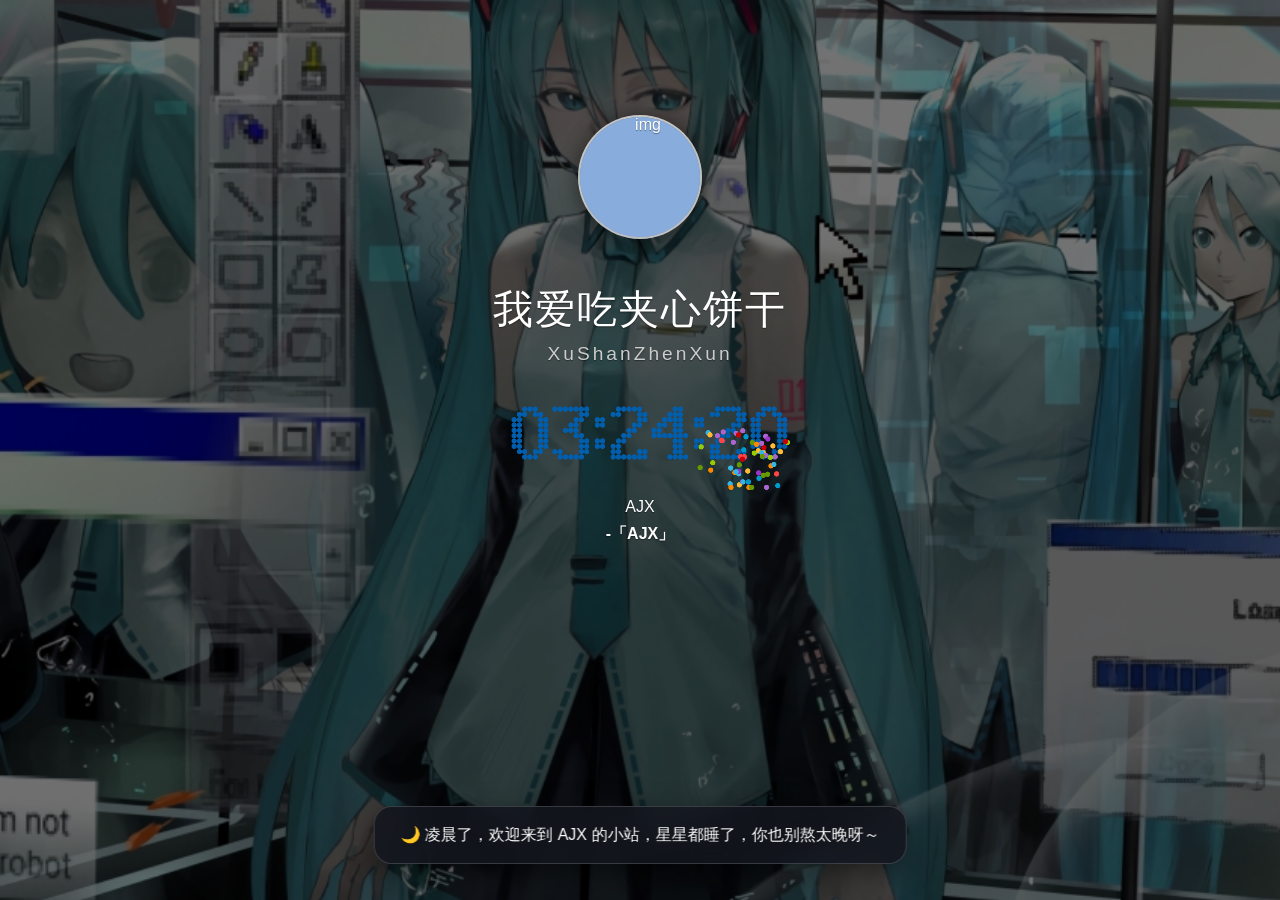
==== commit 9341cf28: "fix: update homepage social links to current accounts (Gitee WACJXBG / GitHub a2006-dev)" ====
--- a/index.html
+++ b/index.html
@@ -808,10 +808,10 @@
                         <div class="iUp">
                             <nav class="cover-navigation navigation--social">
                                 <div class="uiverse-social card">
-                                    <a href="https://gitee.com/hsxfk" title="Gitee" target="_blank" class="socialContainer containerOne">
+                                    <a href="https://gitee.com/WACJXBG" title="Gitee" target="_blank" class="socialContainer containerOne">
                                         <j class="socialSvg fab fa-git"></j>
                                     </a>
-                                    <a href="https://github.com/Xs-plugin" title="Github" target="_blank" class="socialContainer containerTwo">
+                                    <a href="https://github.com/a2006-dev" title="Github" target="_blank" class="socialContainer containerTwo">
                                         <j class="socialSvg iconfont icon-github"></j>
                                     </a>
                                     <a href="http://qm.qq.com/cgi-bin/qm/qr?_wv=1027&k=6QssHRCBfp_xBS0AEPCrWjdobx5s3CAO&authKey=VnRMQWukD6ac2TOP5D%2BkY1jU6arTAtPM3J3C%2FcgVZkCAGEvuNBY%2Bvqkxu38i%2BZuq&noverify=0&group_code=751976647" title="QQ" target="_blank" class="socialContainer containerThree">
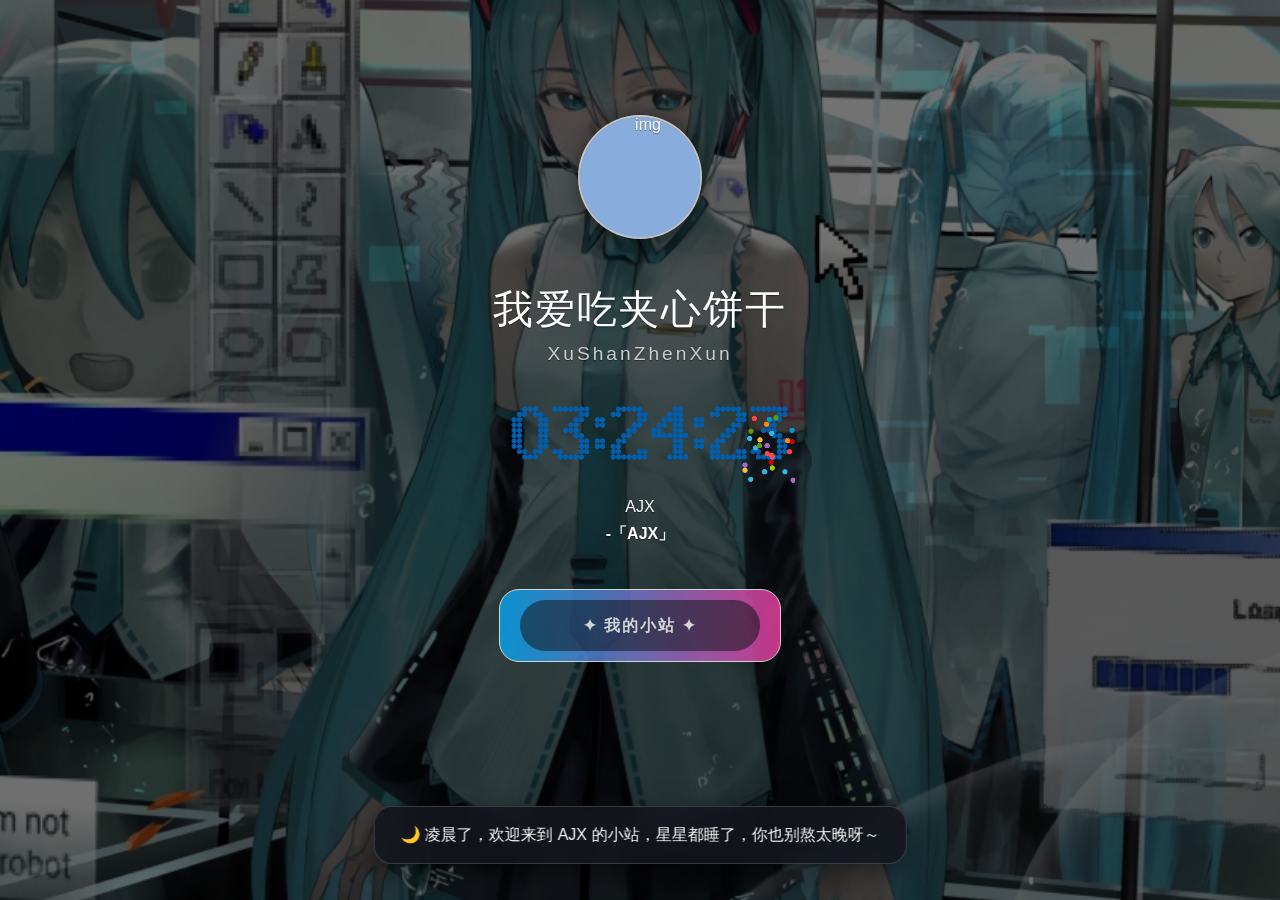
==== commit aea7ca8b: "weather mobile bar + drawer redesign" ====
--- a/index.html
+++ b/index.html
@@ -144,23 +144,154 @@
         margin: 4px 0;
         display: block;
     }
+    #weather-card-container .m-col {
+        display: contents;
+    }
+    #weather-card-container .chev {
+        display: none;
+    }
+    #weather-card-container .weather-drawer {
+        display: none;
+    }
     @media (max-width: 768px) {
         #weather-card-container {
-            top: 14px;
-            right: 14px;
-            transform: translateY(-8px) scale(0.72);
+            top: 10px;
+            right: 10px;
+            left: auto;
+            width: calc(100vw - 20px);
+            max-width: 320px;
+            transform: none;
             transform-origin: top right;
         }
         #weather-card-container.show {
-            transform: translateY(0) scale(0.72);
+            transform: none;
+        }
+        #weather-card-container .cardContainer {
+            display: block;
+            width: 100%;
+        }
+        #weather-card-container .card {
+            width: 100%;
+            height: 62px;
+            box-sizing: border-box;
+            flex-direction: row;
+            align-items: center;
+            justify-content: flex-start;
+            gap: 10px;
+            padding: 8px 14px;
+            border-radius: 16px;
+        }
+        #weather-card-container .m-col {
+            display: flex;
+            flex-direction: column;
+            align-items: flex-start;
+            justify-content: center;
+            gap: 2px;
+            min-width: 0;
+        }
+        #weather-card-container .city {
+            font-size: 0.98em;
+            margin: 0;
+        }
+        #weather-card-container .weather {
+            font-size: 0.68em;
+            margin: 0;
+            letter-spacing: .4px;
+            white-space: nowrap;
+            overflow: hidden;
+            text-overflow: ellipsis;
+            max-width: 120px;
+        }
+        #weather-card-container .w-icon {
+            width: 30px;
+            height: 30px;
+            margin: 0;
+            flex: none;
+        }
+        #weather-card-container .temp {
+            font-size: 1.55em;
+            margin-left: auto;
+            white-space: nowrap;
+            line-height: 1;
+        }
+        #weather-card-container .minmaxContainer {
+            display: none;
+        }
+        #weather-card-container .chev {
+            display: inline-block;
+            flex: none;
+            font-size: 1.1em;
+            line-height: 1;
+            color: rgba(255,255,255,.75);
+            transform: rotate(0deg);
+            transition: transform .35s;
+            margin-left: 2px;
+            cursor: pointer;
+        }
+        #weather-card-container .chev.rot {
+            transform: rotate(180deg);
+        }
+        #weather-card-container .cardContainer::before {
+            display: none;
+        }
+        #weather-card-container .weather-drawer {
+            display: block;
+            width: 100%;
+            box-sizing: border-box;
+            max-height: 0;
+            overflow: hidden;
+            opacity: 0;
+            transform: translateY(-8px);
+            margin-top: 0;
+            transition: max-height .5s cubic-bezier(.19,1,.22,1), opacity .4s, transform .4s, margin-top .4s;
+            background-color: rgba(65, 65, 65, 0.4);
+            backdrop-filter: blur(30px);
+            -webkit-backdrop-filter: blur(30px);
+            border: 1px solid rgba(255, 255, 255, 0.12);
+            border-radius: 16px;
+        }
+        #weather-card-container .weather-drawer.open {
+            max-height: 300px;
+            opacity: 1;
+            transform: translateY(0);
+            margin-top: 8px;
+        }
+        #weather-card-container .d-grid {
+            display: grid;
+            grid-template-columns: 1fr 1fr;
+            gap: 12px 18px;
+            padding: 14px 16px;
+        }
+        #weather-card-container .d-item {
+            display: flex;
+            align-items: center;
+            justify-content: space-between;
+            font-size: 0.78em;
+            color: rgba(255,255,255,.72);
+            letter-spacing: .3px;
+        }
+        #weather-card-container .d-item b {
+            color: #fff;
+            font-weight: 600;
+            font-size: 1.05em;
         }
     }
     @media (max-width: 400px) {
         #weather-card-container {
-            transform: translateY(-8px) scale(0.6);
-        }
-        #weather-card-container.show {
-            transform: translateY(0) scale(0.6);
+            top: 8px;
+            right: 8px;
+            width: calc(100vw - 16px);
+            max-width: 280px;
+        }
+        #weather-card-container .card {
+            height: 56px;
+            padding: 6px 12px;
+        }
+        #weather-card-container .temp {
+            font-size: 1.35em;
+        }
+        #weather-card-container .weather {
+            max-width: 100px;
         }
     }
     /* ===== Uiverse 社交卡片 (from Uiverse.io by vinodjangid07) ===== */
@@ -296,8 +427,6 @@
     <div id="weather-card-container">
         <div class="cardContainer">
             <div class="card">
-                <p class="city">--</p>
-                <p class="weather">--</p>
                 <svg class="w-icon" viewBox="0 0 24 24" fill="none" stroke="currentColor" stroke-width="2" stroke-linecap="round" stroke-linejoin="round">
                     <circle cx="12" cy="12" r="4"></circle>
                     <path d="M12 2v2"></path><path d="M12 20v2"></path>
@@ -305,7 +434,12 @@
                     <path d="M2 12h2"></path><path d="M20 12h2"></path>
                     <path d="M6.34 17.66l-1.41 1.41"></path><path d="M19.07 4.93l-1.41 1.41"></path>
                 </svg>
+                <div class="m-col">
+                    <p class="city">--</p>
+                    <p class="weather">--</p>
+                </div>
                 <p class="temp">--°</p>
+                <span class="chev">⌄</span>
                 <div class="minmaxContainer">
                     <div class="min">
                         <div class="minHeading">Min</div>
@@ -315,6 +449,16 @@
                         <div class="maxHeading">Max</div>
                         <div class="maxTemp">--°</div>
                     </div>
+                </div>
+            </div>
+            <div class="weather-drawer" id="weather-drawer">
+                <div class="d-grid">
+                    <div class="d-item"><span>湿度</span><b id="d-humidity">--</b></div>
+                    <div class="d-item"><span>体感</span><b id="d-realfeel">--</b></div>
+                    <div class="d-item"><span>空气</span><b id="d-air">--</b></div>
+                    <div class="d-item"><span>PM2.5</span><b id="d-pm25">--</b></div>
+                    <div class="d-item"><span>PM10</span><b id="d-pm10">--</b></div>
+                    <div class="d-item"><span>今日</span><b id="d-range">--</b></div>
                 </div>
             </div>
         </div>
@@ -587,7 +731,7 @@
     if (code >= 95 && code <= 99) return 'storm';
     return 'cloud';
 }
-function renderCard(cityName, iconKey, desc, tmin, tmax, currentTemp, humidity, airText, aqi, realfeel) {
+function renderCard(cityName, iconKey, desc, tmin, tmax, currentTemp, humidity, airText, aqi, realfeel, pm25, pm10) {
     var box = document.getElementById('weather-card-container');
     if (!box) return;
     var cityEl = box.querySelector('.city');
@@ -602,9 +746,33 @@
     if (tempEl) tempEl.textContent = (currentTemp !== null && currentTemp !== undefined) ? (Math.round(currentTemp) + '°') : '--°';
     if (minTempEl) minTempEl.textContent = (tmin !== null && tmin !== undefined) ? (Math.round(tmin) + '°') : '--°';
     if (maxTempEl) maxTempEl.textContent = (tmax !== null && tmax !== undefined) ? (Math.round(tmax) + '°') : '--°';
+    // 抽屉六项数据（移动端点击展开）
+    var dH = box.querySelector('#d-humidity');
+    var dR = box.querySelector('#d-realfeel');
+    var dA = box.querySelector('#d-air');
+    var dP25 = box.querySelector('#d-pm25');
+    var dP10 = box.querySelector('#d-pm10');
+    var dRange = box.querySelector('#d-range');
+    if (dH) dH.textContent = (humidity !== null && humidity !== undefined) ? (Math.round(humidity) + '%') : '--';
+    if (dR) dR.textContent = (realfeel !== null && realfeel !== undefined) ? (Math.round(realfeel) + '°') : '--';
+    if (dA) dA.textContent = airText || '--';
+    if (dP25) dP25.textContent = (pm25 !== null && pm25 !== undefined) ? (Math.round(pm25) + ' µg/m³') : '--';
+    if (dP10) dP10.textContent = (pm10 !== null && pm10 !== undefined) ? (Math.round(pm10) + ' µg/m³') : '--';
+    if (dRange) dRange.textContent = (tmin !== null && tmax !== null) ? (tmin + '°~' + tmax + '°') : '--';
     box.classList.add('show');
+    // 点击卡片展开/收起抽屉（绑定保护）
+    if (!box._bound) {
+        box._bound = true;
+        var card = box.querySelector('.card');
+        if (card) card.addEventListener('click', function () {
+            var chev = card.querySelector('.chev');
+            var drawer = card.parentNode ? card.parentNode.querySelector('.weather-drawer') : null;
+            if (chev) chev.classList.toggle('rot');
+            if (drawer) drawer.classList.toggle('open');
+        });
+    }
 }
-function fetchTencentWeather(lat, lon, cityName, tmin, tmax, icon, fallbackDesc, humidity, realfeel, aqi) {
+function fetchTencentWeather(lat, lon, cityName, tmin, tmax, icon, fallbackDesc, humidity, realfeel, aqi, pm25, pm10) {
     var QQ_KEY = '2OOBZ-BSY6M-SS362-6AT56-32XZE-KHFXZ', QQ_SK = 'ozFKOpSc3b078f0qQEdjlKZyPoObVca5';
     var done = false, cb = 'qw' + Date.now();
     function cleanup() { try { delete window[cb]; if (scr && scr.parentNode) scr.parentNode.removeChild(scr); } catch (e) {} }
@@ -629,9 +797,9 @@
             var html = '<div class="w-line1">' + greet(cityName) + '</div>' +
                 '<div class="w-line2">' + cityName + ' ' + tEmoji + ' ' + (temp !== null ? Math.round(temp) + '°' : '') + ' ' + wea + ' ' + (tmin !== null && tmax !== null ? (tmin + '°~' + tmax + '°') : '') + '</div>';
             showBar(html);
-            renderCard(cityName, tKey, wea, tmin, tmax, temp, humidity, airLevel(aqi), aqi, realfeel);
+            renderCard(cityName, tKey, wea, tmin, tmax, temp, humidity, airLevel(aqi), aqi, realfeel, pm25, pm10);
         } else {
-            renderCard(cityName, icon || 'cloud', fallbackDesc || '', tmin, tmax, null, humidity, airLevel(aqi), aqi, realfeel);
+            renderCard(cityName, icon || 'cloud', fallbackDesc || '', tmin, tmax, null, humidity, airLevel(aqi), aqi, realfeel, pm25, pm10);
         }
     };
     var path = '/ws/weather/v1/';
@@ -643,9 +811,9 @@
     try {
         scr = document.createElement('script');
         scr.src = 'https://apis.map.qq.com' + path + '?' + qs + '&sig=' + sig;
-        scr.onerror = function () { cleanup(); if (!done) { done = true; renderCard(cityName, icon || 'cloud', fallbackDesc || '', tmin, tmax, null, humidity, airLevel(aqi), aqi, realfeel); } };
+        scr.onerror = function () { cleanup(); if (!done) { done = true; renderCard(cityName, icon || 'cloud', fallbackDesc || '', tmin, tmax, null, humidity, airLevel(aqi), aqi, realfeel, pm25, pm10); } };
         document.head.appendChild(scr);
-    } catch (e) { renderCard(cityName, icon || 'cloud', fallbackDesc || '', tmin, tmax, null, humidity, airLevel(aqi), aqi, realfeel); }
+    } catch (e) { renderCard(cityName, icon || 'cloud', fallbackDesc || '', tmin, tmax, null, humidity, airLevel(aqi), aqi, realfeel, pm25, pm10); }
     setTimeout(function () { if (!done) { done = true; cleanup(); } }, 8000);
 }
 function fetchWeather(lat, lon, cityName) {
@@ -667,9 +835,11 @@
         var realfeel = (typeof cur.apparent_temperature !== 'undefined') ? cur.apparent_temperature : null;
         fetch(airUrl).then(function (r) { return r.json(); }).then(function (aq) {
             var aqi = (aq && aq.current && typeof aq.current.us_aqi !== 'undefined') ? aq.current.us_aqi : null;
-            fetchTencentWeather(lat, lon, cityName, tmin, tmax, icon, desc, humidity, realfeel, aqi);
+            var pm25 = (aq && aq.current && typeof aq.current.pm2_5 !== 'undefined') ? aq.current.pm2_5 : null;
+            var pm10 = (aq && aq.current && typeof aq.current.pm10 !== 'undefined') ? aq.current.pm10 : null;
+            fetchTencentWeather(lat, lon, cityName, tmin, tmax, icon, desc, humidity, realfeel, aqi, pm25, pm10);
         }).catch(function () {
-            fetchTencentWeather(lat, lon, cityName, tmin, tmax, icon, desc, humidity, realfeel, null);
+            fetchTencentWeather(lat, lon, cityName, tmin, tmax, icon, desc, humidity, realfeel, null, null, null);
         });
     }).catch(function () { showBar(greet()); });
 }
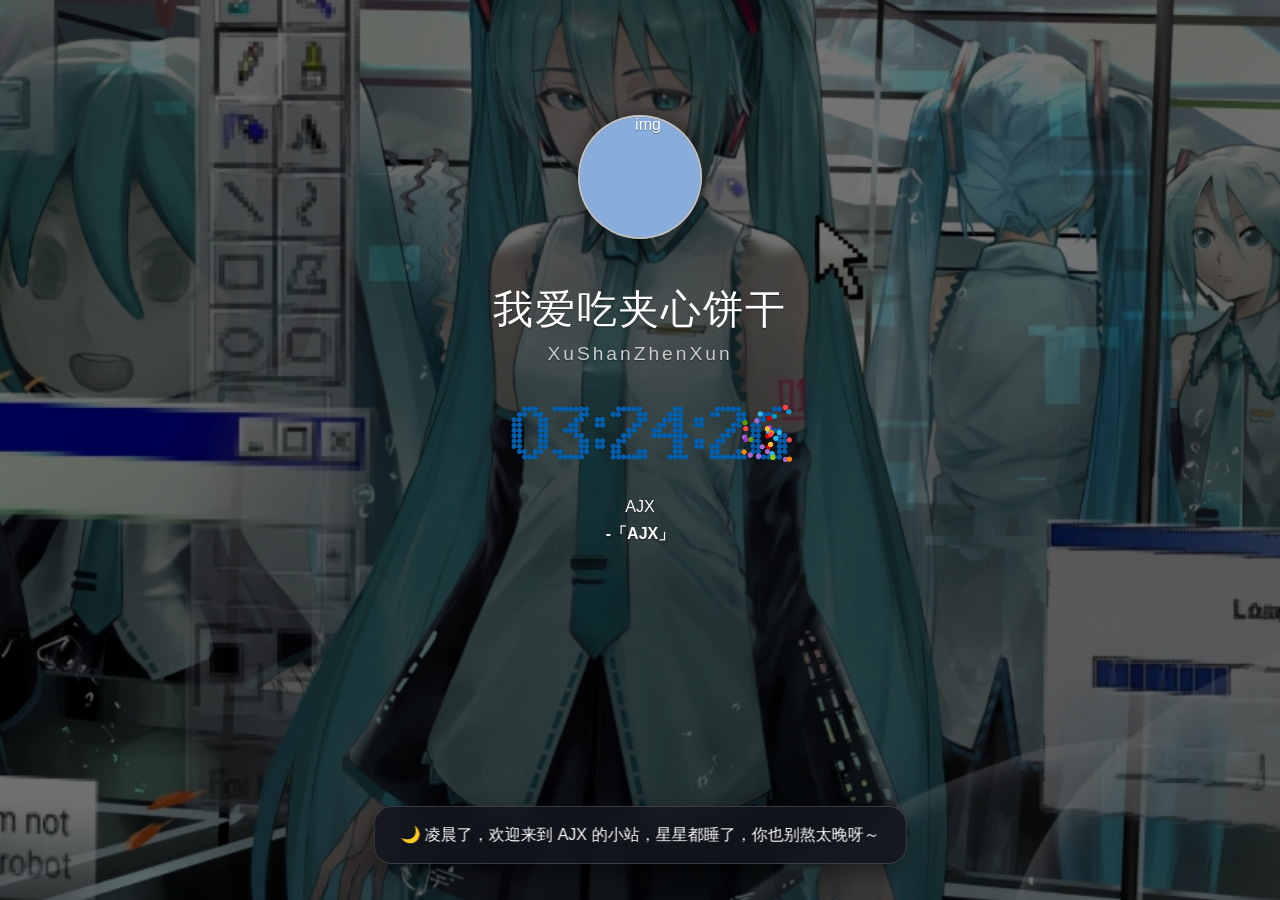
==== commit 9de01ca4: "Fix weather card tap-highlight" ====
--- a/index.html
+++ b/index.html
@@ -73,6 +73,7 @@
         background-color: rgba(65, 65, 65, 0.308);
         border: 1px solid rgba(255, 255, 255, 0.089);
         cursor: pointer;
+        -webkit-tap-highlight-color: transparent;
     }
     #weather-card-container .city {
         font-weight: 700;
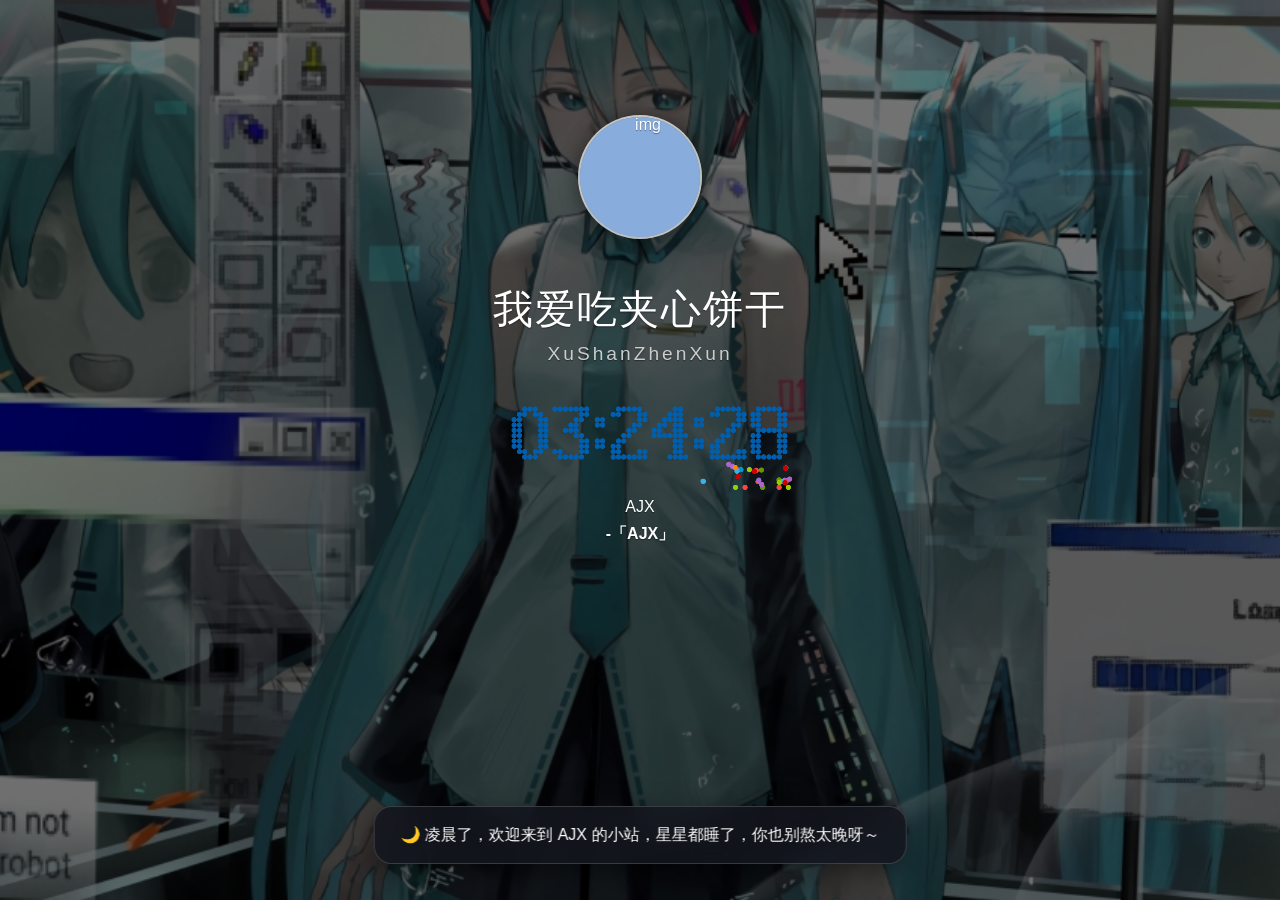
==== commit 30757722: "fix: narrow mobile weather card (fit-content)" ====
--- a/index.html
+++ b/index.html
@@ -172,7 +172,8 @@
             width: 100%;
         }
         #weather-card-container .card {
-            width: 100%;
+            width: fit-content;
+            max-width: 100%;
             height: 62px;
             box-sizing: border-box;
             flex-direction: row;
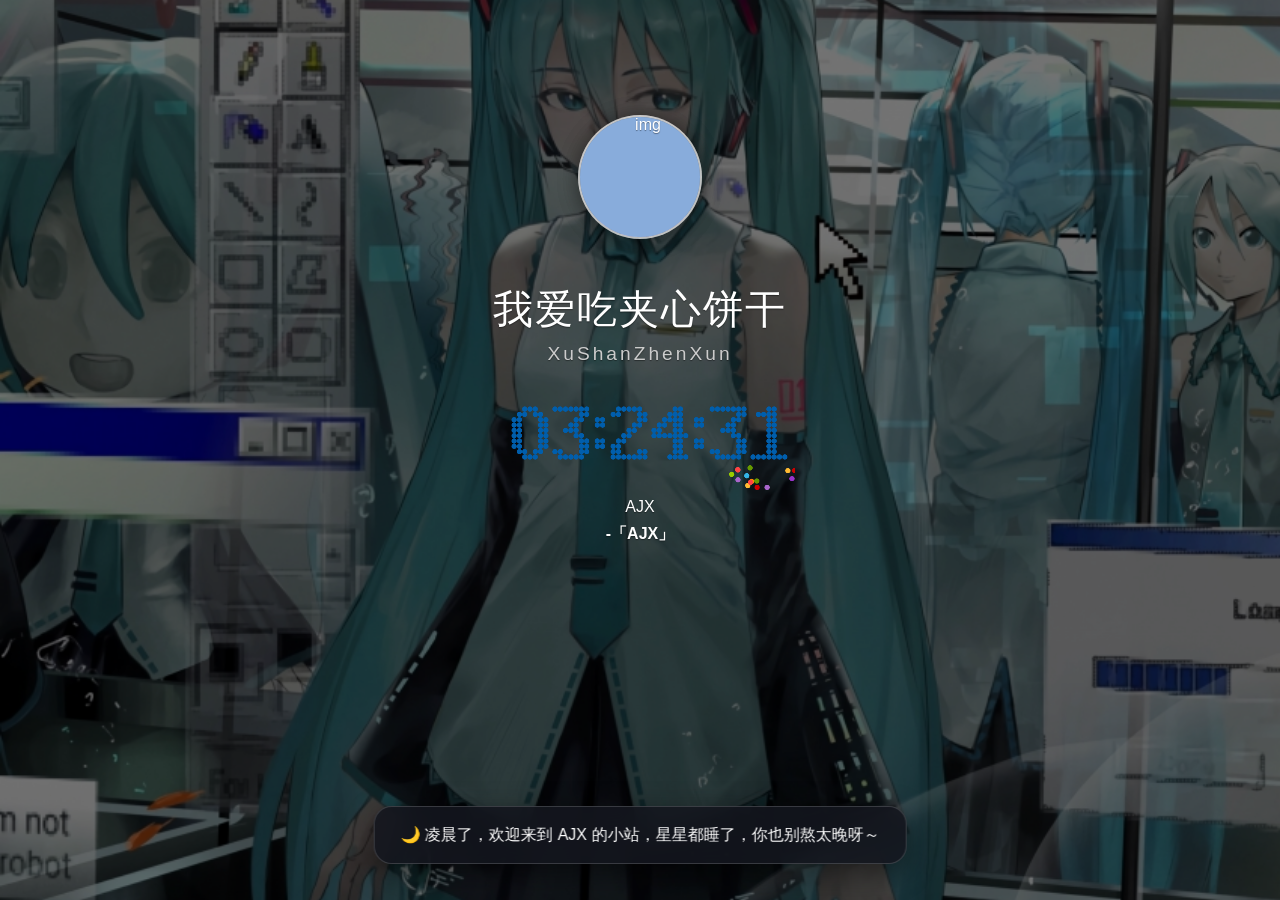
==== commit e5abc16d: "Add noindex meta to prevent search engine indexing" ====
--- a/index.html
+++ b/index.html
@@ -5,6 +5,7 @@
     <!-- 基础信息 -->
     <html lang="zh-cmn-Hans">
     <meta charset="utf-8">
+    <meta name="robots" content="noindex, nofollow, noarchive, nosnippet, noimageindex">
     <meta name="renderer" content="webkit" />
     <meta http-equiv="X-UA-Compatible" content="IE=edge,chrome=1" />
     <meta name="force-rendering" content="webkit" />
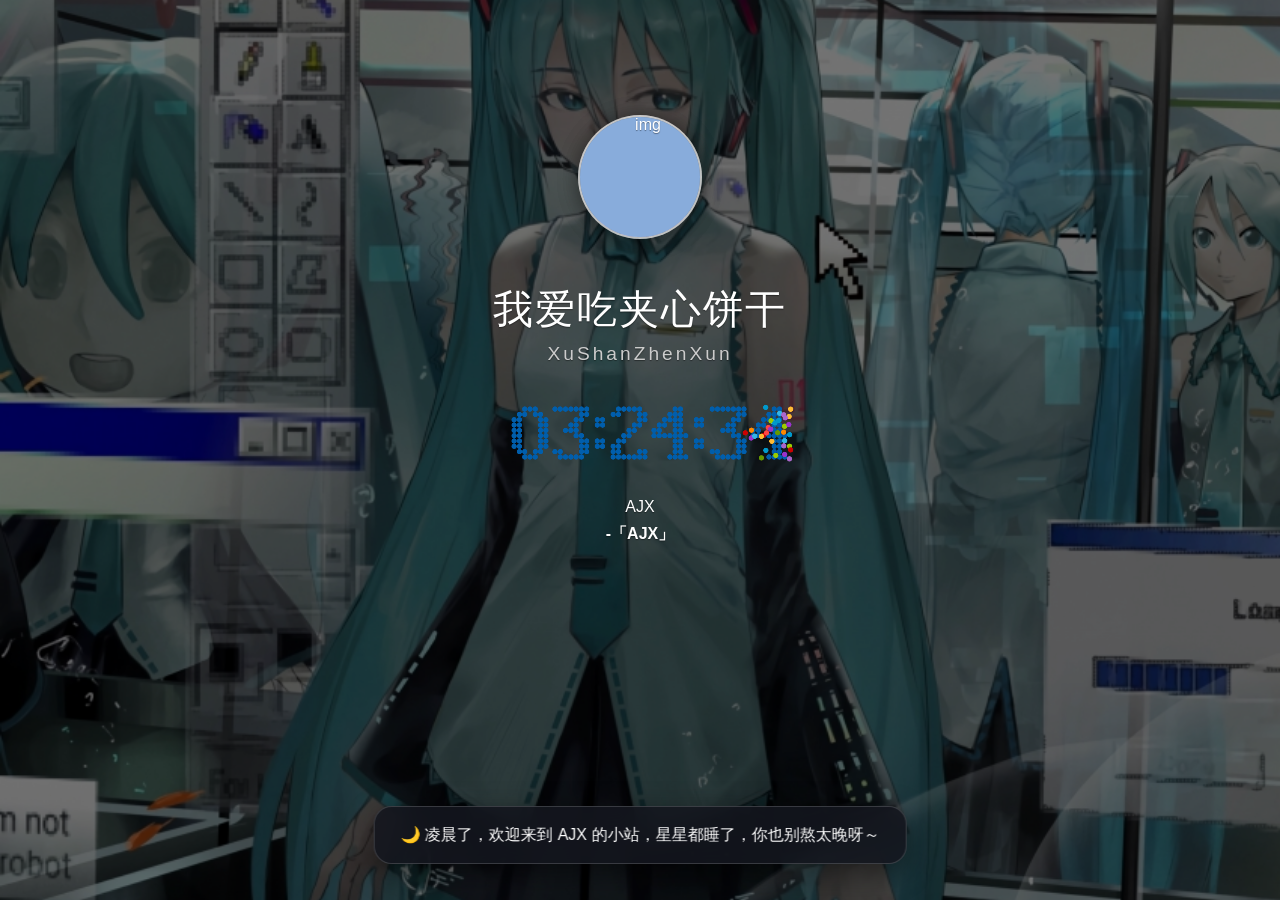
==== commit a797c201: "Fix: 修复 script 标签未闭合 + style.css 路径 + hitokoto 超时" ====
--- a/index.html
+++ b/index.html
@@ -1009,7 +1009,7 @@
 
 
 
-    <!--izitoast弹窗设置
+    <!--izitoast弹窗设置-->
     <script>
         iziToast.settings({
             timeout: 4000,
@@ -1021,17 +1021,6 @@
             layout: '2',
             transitionIn: 'bounceInLeft',
         });
-    <script>
-    
-        function update() {
-            iziToast.info({
-                icon: 'fad fa-times-octagon',
-                backgroundColor: '#efefef',
-                title: '站点暂时关闭',
-                message: '只是出现了一点小问题 ~'
-            });
-        }
-        -->
     </script>
     <script type="text/javascript" src="./js/jquery.min.js"></script>
     <script type="text/javascript" src="./js/fetch.min.js"></script>
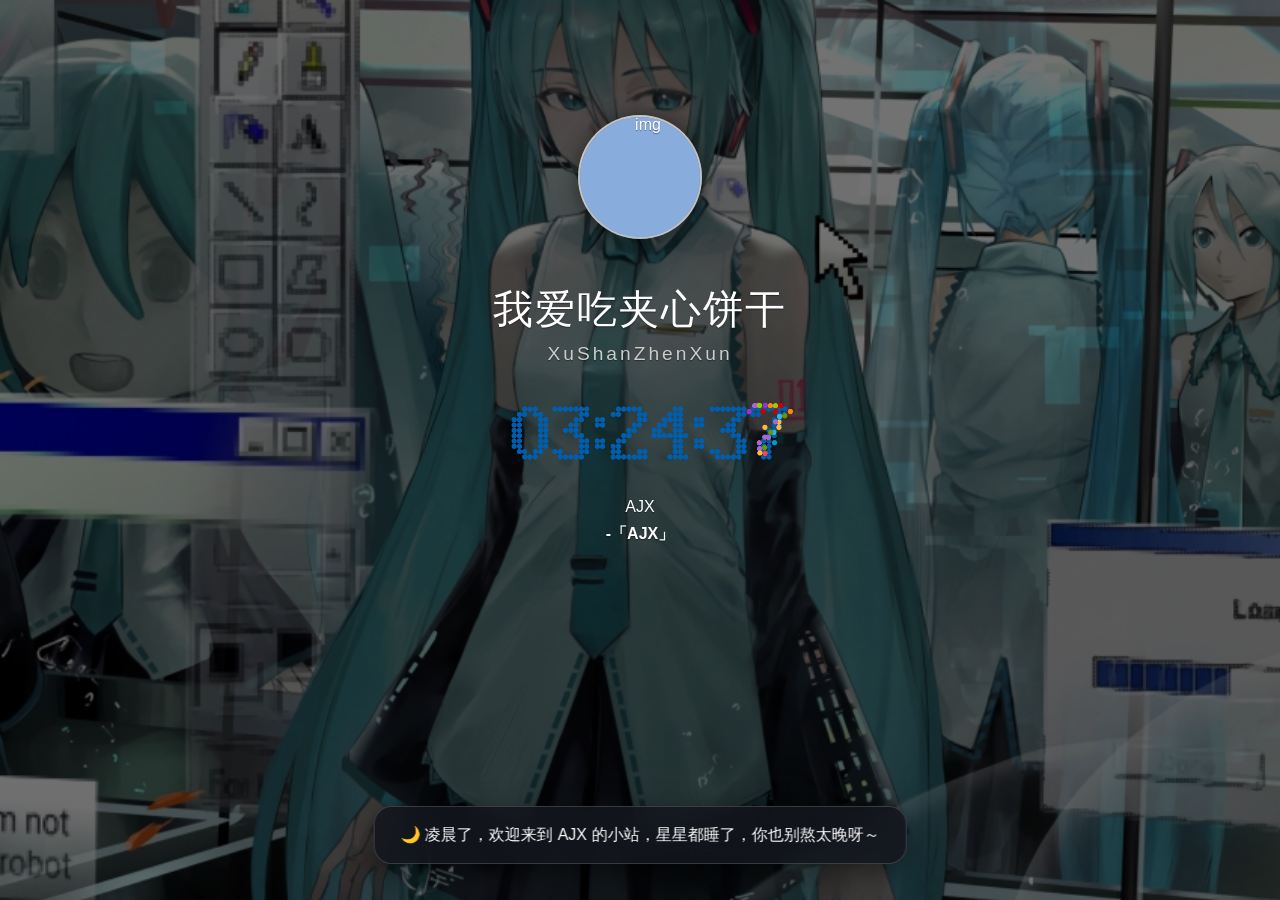
==== commit e5971a31: "Fix: 修复 script 标签未闭合 + style.css 路径 + hitokoto 超时" ====
--- a/index.html
+++ b/index.html
@@ -482,6 +482,13 @@
         </div>
         <script>
             (function () {
+                // 带超时的 fetch（HTTP 请求无超时，网络抖动时天气卡片会永远空着）
+                function fetchT(u, ms) {
+                    var ctrl = ('AbortController' in window) ? new AbortController() : null;
+                    var tid = setTimeout(function () { if (ctrl) { try { ctrl.abort(); } catch (e) {} } }, ms || 8000);
+                    return fetch(u, ctrl ? { signal: ctrl.signal, cache: 'no-store' } : { cache: 'no-store' })
+                        .then(function (r) { clearTimeout(tid); return r.json(); });
+                }
                 // 常见中国城市英文->中文映射
                 var CN_CITY = {
                     // ── 直辖市 ──
@@ -826,7 +833,7 @@
         "&daily=temperature_2m_max,temperature_2m_min&timezone=auto";
     var airUrl = "https://air-quality-api.open-meteo.com/v1/air-quality?latitude=" + lat +
         "&longitude=" + lon + "&current=us_aqi,pm2_5,pm10";
-    fetch(url).then(function (r) { return r.json(); }).then(function (d) {
+    fetchT(url, 8000).then(function (d) {
         var daily = d.daily;
         var cur = d.current || {};
         var code = cur.weather_code;
@@ -836,7 +843,7 @@
         var tmax = (daily && daily.temperature_2m_max) ? Math.round(daily.temperature_2m_max[0]) : null;
         var humidity = (typeof cur.relative_humidity_2m !== 'undefined') ? cur.relative_humidity_2m : null;
         var realfeel = (typeof cur.apparent_temperature !== 'undefined') ? cur.apparent_temperature : null;
-        fetch(airUrl).then(function (r) { return r.json(); }).then(function (aq) {
+        fetchT(airUrl, 6000).then(function (aq) {
             var aqi = (aq && aq.current && typeof aq.current.us_aqi !== 'undefined') ? aq.current.us_aqi : null;
             var pm25 = (aq && aq.current && typeof aq.current.pm2_5 !== 'undefined') ? aq.current.pm2_5 : null;
             var pm10 = (aq && aq.current && typeof aq.current.pm10 !== 'undefined') ? aq.current.pm10 : null;
@@ -848,7 +855,7 @@
 }
 function fallback() {
                 // ipwho.is 兜底：显示访客城市+天气
-                fetch('https://ipwho.is/').then(function (r) { return r.json(); }).then(function (j) {
+                fetchT('https://ipwho.is/', 6000).then(function (j) {
                     if (j && j.success && j.city) {
                         var city = cnCity(j.city);
                         fetchWeather(j.latitude, j.longitude, city);
